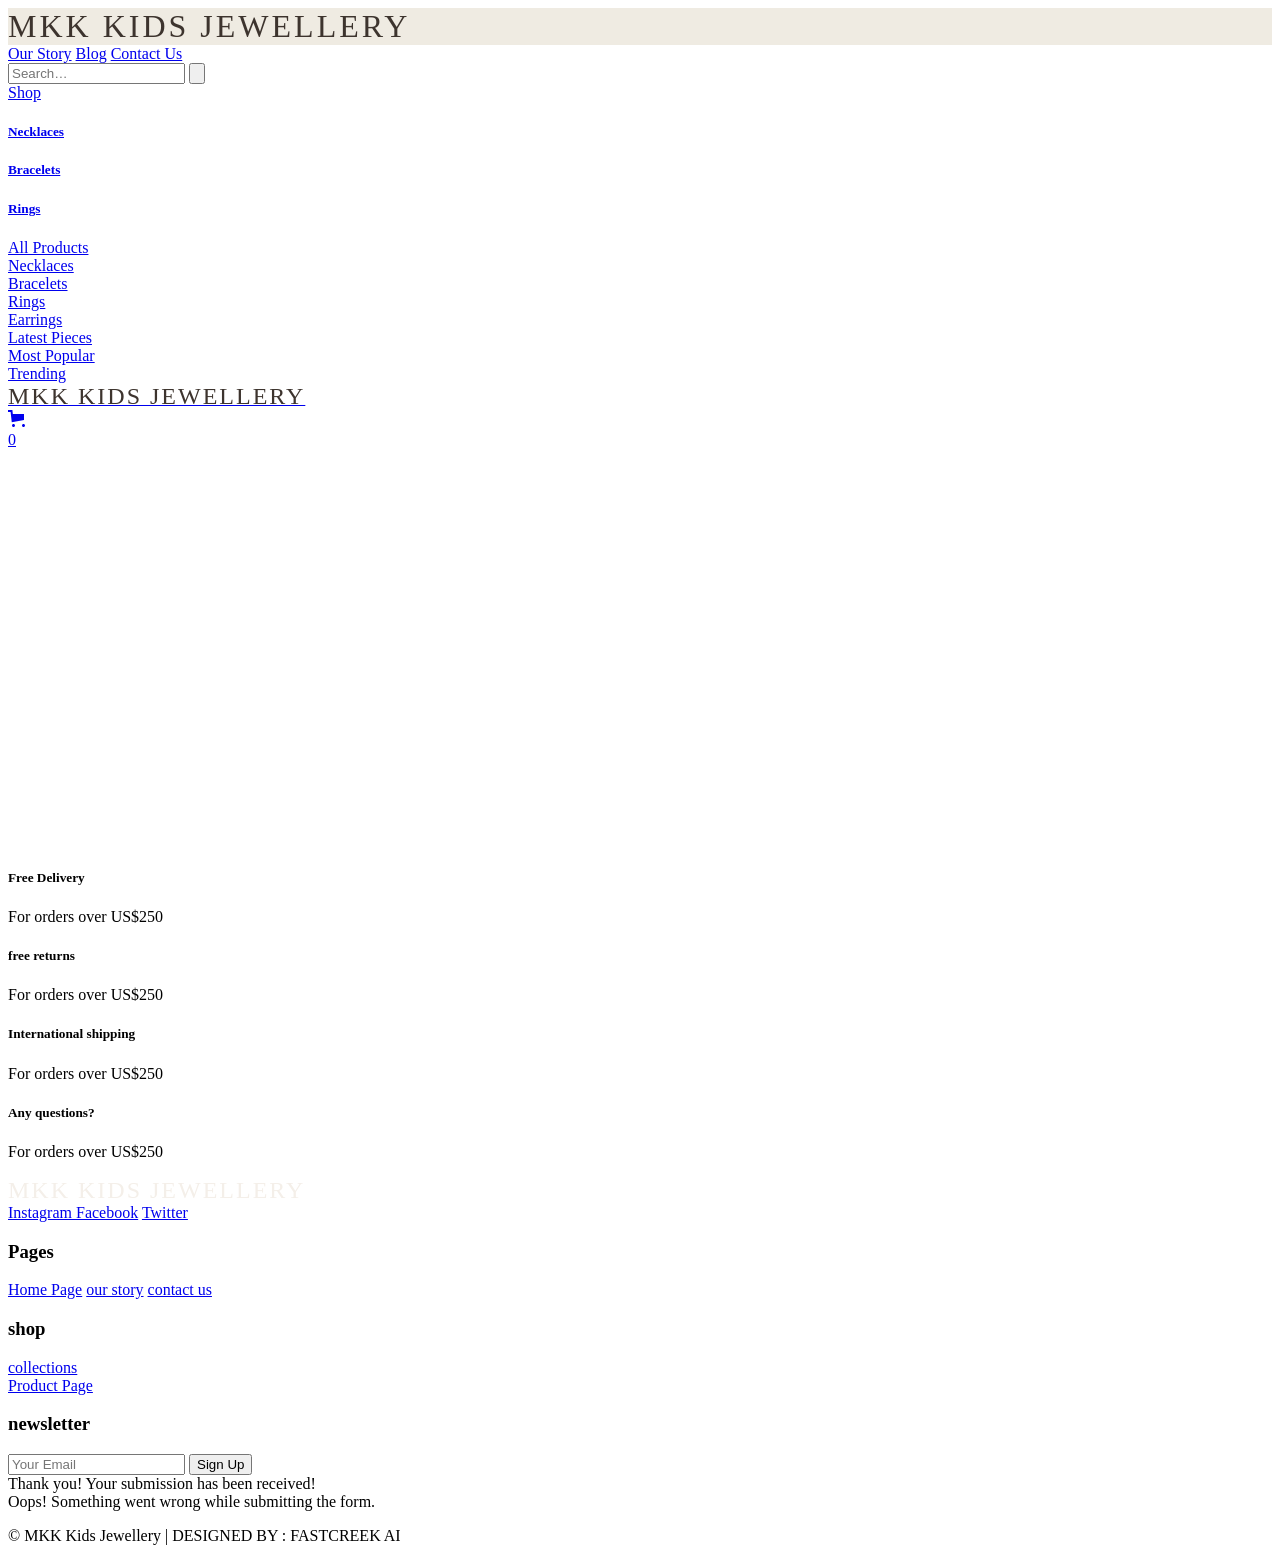
==== bracelets.html @ 1e35a046 "feat: update branding to MKK Kids Jewellery, replace logo images with text, and clean up footer layo" ====
<!DOCTYPE html>
<!-- This site was created in Webflow. https://webflow.com -->
<!-- Last Published: Mon Sep 11 2023 20:31:12 GMT+0000 (Coordinated Universal Time) -->
<html data-wf-domain="responsible-business.webflow.io" data-wf-page="5fff1ad5a5243cd9da9e3595" data-wf-site="5fff1ad5a5243c743f9e3557" data-wf-collection="5fff1ad5a5243c7eb89e355d" data-wf-item-slug="bracelets">
    <head>
        <meta charset="utf-8"/>
        <link href="https://assets.website-files.com" rel="preconnect" crossorigin="anonymous"/>
        <title>MKK kids Jewellery</title>
        <meta content="" name="description"/>
        <meta content="MKK Kids Jewellery - Webflow Ecommerce website template" property="og:title"/>
        <meta content="" property="og:description"/>
        <meta content="https://cdn.prod.website-files.com/5fff1ad5a5243c2a939e355b/5fff358ea4b6fd7cc6b964b5_Model-Shots-00005.jpg" property="og:image"/>
        <meta content="MKK Kids Jewellery - Webflow Ecommerce website template" name="twitter:title"/>
        <meta content="" name="twitter:description"/>
        <meta content="https://cdn.prod.website-files.com/5fff1ad5a5243c2a939e355b/5fff358ea4b6fd7cc6b964b5_Model-Shots-00005.jpg" name="twitter:image"/>
        <meta property="og:type" content="website"/>
        <meta content="summary_large_image" name="twitter:card"/>
        <meta content="width=device-width, initial-scale=1" name="viewport"/>
        <meta content="Webflow" name="generator"/>
        <link href="https://assets.website-files.com/5fff1ad5a5243c743f9e3557/css/responsible-business.webflow.3a9ce903b.css" rel="stylesheet" type="text/css"/>
        <link href="https://fonts.googleapis.com" rel="preconnect"/>
        <link href="https://fonts.gstatic.com" rel="preconnect" crossorigin="anonymous"/>
        <script src="https://ajax.googleapis.com/ajax/libs/webfont/1.6.26/webfont.js" type="text/javascript"></script>
        <script type="text/javascript">
            WebFont.load({
                google: {
                    families: ["Marcellus:regular"]
                }
            });
        </script>
        <script type="text/javascript">
            !function(o, c) {
                var n = c.documentElement
                  , t = " w-mod-";
                n.className += t + "js",
                ("ontouchstart"in o || o.DocumentTouch && c instanceof DocumentTouch) && (n.className += t + "touch")
            }(window, document);
        </script>
        <link href="https://cdn.prod.website-files.com/5fff1ad5a5243c743f9e3557/5fff1ad5a5243c04d29e363b_Favicon%2032.jpg" rel="shortcut icon" type="image/x-icon"/>
        <link href="https://cdn.prod.website-files.com/5fff1ad5a5243c743f9e3557/5fff1ad5a5243c2af39e363c_Favicon%20256.jpg" rel="apple-touch-icon"/>
        <style>
            body {
                -webkit-font-smoothing: antialiased;
                -moz-font-smoothing: antialiased;
                -o-font-smoothing: antialiased;
            }
            .w-webflow-badge {
                display: none !important;
            }
        </style>
        <script type="text/javascript">
            window.__WEBFLOW_CURRENCY_SETTINGS = {
                "currencyCode": "USD",
                "symbol": "$",
                "decimal": ".",
                "fractionDigits": 2,
                "group": ",",
                "template": "{{wf {\"path\":\"symbol\",\"type\":\"PlainText\"} }} {{wf {\"path\":\"amount\",\"type\":\"CommercePrice\"} }} {{wf {\"path\":\"currencyCode\",\"type\":\"PlainText\"} }}",
                "hideDecimalForWholeNumbers": false
            };
        </script>
    </head>
    <body class="colour-dark-linen">
        <div data-w-id="db4a420b-74a9-a825-40f1-33f45eb3d851" class="page-loading-wrapper">
            <div data-w-id="0b14e841-5bd1-1b2f-9678-50457971c62b" class="collection-list-wrapper-3 w-dyn-list">
                <div role="list" class="collection-list-2 w-dyn-items">
                    <div role="listitem" class="collection-item-5 w-dyn-item">
                        <div style="background-color:hsla(41.53846153846149, 28.89%, 91.18%, 1.00)" class="page-loading-colour-layer bg-linen">
                            <div data-w-id="51c4a89a-3e6a-2f39-a945-4e9963ce248c" class="logo-loading-wrapper">
                                <span class="logo-text-loader" style="font-family: 'Marcellus', serif; font-size: 32px; font-weight: 400; letter-spacing: 3px; text-transform: uppercase; color: #3d342e; white-space: nowrap;">MKK Kids Jewellery</span>
                            </div>
                        </div>
                    </div>
                </div>
            </div>
        </div>
        <div data-collapse="medium" data-animation="default" data-duration="400" data-easing="ease" data-easing2="ease" role="banner" class="navbar w-nav">
            <div class="container no-max">
                <nav role="navigation" class="nav-menu w-nav-menu">
                    <div class="nav-wrapper">
                        <a href="our-story.html" class="nav-link w-nav-link">Our Story</a>
                        <a href="/blog" class="nav-link w-nav-link">Blog</a>
                        <a href="contact-us.html" class="nav-link w-nav-link">Contact Us</a>
                    </div>
                    <div class="nav-wrapper">
                        <div data-w-id="4267ee9b-f0c9-b694-2e2a-62c22115abf9" class="search-wrapper">
                            <form action="/search" class="search w-form">
                                <input class="search-input w-input" maxlength="256" name="query" placeholder="Search…" type="search" id="search" required=""/>
                                <input type="submit" class="search-button w-button" value=""/>
                            </form>
                        </div>
                        <div data-hover="true" data-delay="300" class="dropdown w-dropdown">
                            <div class="dropdown-toggle w-dropdown-toggle">
                                <div class="w-dyn-list">
                                    <div role="list" class="w-dyn-items">
                                        <div role="listitem" class="w-dyn-item">
                                            <a href="/category/all-products" class="nav-link w-nav-link">Shop</a>
                                        </div>
                                    </div>
                                </div>
                            </div>
                            <nav class="dropdown-list w-dropdown-list">
                                <div class="megamenu-wrapper bg-linen">
                                    <div class="mega-menu-categories-wrapper">
                                        <div class="w-dyn-list">
                                            <div role="list" class="megamenu-collection-list w-dyn-items">
                                                <div role="listitem" class="megamenu-collection-item w-dyn-item">
                                                    <a data-w-id="cfed329c-7e02-85ce-7486-ee16419be882" href="necklaces.html" class="megamenu-category-wrapper w-inline-block">
                                                        <div style="background-image:url(&quot;https://cdn.prod.website-files.com/5fff1ad5a5243c2a939e355b/5fff6dddea60bf43122cc670_Model-Shots-00003.jpg&quot;)" class="megamenu-category-image"></div>
                                                        <div class="colour-layer bg-soil bg-transparent"></div>
                                                        <div class="megamenu-category-title-wrapper">
                                                            <div class="title-wrapper">
                                                                <div class="line-megamenu-wrapper">
                                                                    <div class="line-megamenu"></div>
                                                                </div>
                                                                <h5 class="title-colour-linen">Necklaces</h5>
                                                            </div>
                                                        </div>
                                                    </a>
                                                </div>
                                                <div role="listitem" class="megamenu-collection-item w-dyn-item">
                                                    <a data-w-id="cfed329c-7e02-85ce-7486-ee16419be882" href="bracelets.html" aria-current="page" class="megamenu-category-wrapper w-inline-block w--current">
                                                        <div style="background-image:url(&quot;https://cdn.prod.website-files.com/5fff1ad5a5243c2a939e355b/5fff358ea4b6fd7cc6b964b5_Model-Shots-00005.jpg&quot;)" class="megamenu-category-image"></div>
                                                        <div class="colour-layer bg-soil bg-transparent"></div>
                                                        <div class="megamenu-category-title-wrapper">
                                                            <div class="title-wrapper">
                                                                <div class="line-megamenu-wrapper">
                                                                    <div class="line-megamenu"></div>
                                                                </div>
                                                                <h5 class="title-colour-linen">Bracelets</h5>
                                                            </div>
                                                        </div>
                                                    </a>
                                                </div>
                                                <div role="listitem" class="megamenu-collection-item w-dyn-item">
                                                    <a data-w-id="cfed329c-7e02-85ce-7486-ee16419be882" href="/category/rings" class="megamenu-category-wrapper w-inline-block">
                                                        <div style="background-image:url(&quot;https://cdn.prod.website-files.com/5fff1ad5a5243c2a939e355b/5fff1ad5a5243c0da89e3680_Model%20Shots%2000007.jpg&quot;)" class="megamenu-category-image"></div>
                                                        <div class="colour-layer bg-soil bg-transparent"></div>
                                                        <div class="megamenu-category-title-wrapper">
                                                            <div class="title-wrapper">
                                                                <div class="line-megamenu-wrapper">
                                                                    <div class="line-megamenu"></div>
                                                                </div>
                                                                <h5 class="title-colour-linen">Rings</h5>
                                                            </div>
                                                        </div>
                                                    </a>
                                                </div>
                                            </div>
                                        </div>
                                    </div>
                                    <div class="megamenu-links-wrapper">
                                        <div class="megamenu-links-block-wrapper">
                                            <div class="w-dyn-list">
                                                <div role="list" class="w-dyn-items">
                                                    <div role="listitem" class="w-dyn-item">
                                                        <a href="/category/all-products" class="megamenu-link">All Products</a>
                                                    </div>
                                                </div>
                                            </div>
                                            <div class="w-dyn-list">
                                                <div role="list" class="w-dyn-items">
                                                    <div role="listitem" class="w-dyn-item">
                                                        <a href="necklaces.html" class="megamenu-link">Necklaces</a>
                                                    </div>
                                                    <div role="listitem" class="w-dyn-item">
                                                        <a href="bracelets.html" aria-current="page" class="megamenu-link w--current">Bracelets</a>
                                                    </div>
                                                    <div role="listitem" class="w-dyn-item">
                                                        <a href="/category/rings" class="megamenu-link">Rings</a>
                                                    </div>
                                                    <div role="listitem" class="w-dyn-item">
                                                        <a href="/category/earrings" class="megamenu-link">Earrings</a>
                                                    </div>
                                                </div>
                                            </div>
                                        </div>
                                        <div class="w-dyn-list">
                                            <div role="list" class="w-dyn-items">
                                                <div role="listitem" class="w-dyn-item">
                                                    <a href="/category/latest-pieces" class="megamenu-link">Latest Pieces</a>
                                                </div>
                                                <div role="listitem" class="w-dyn-item">
                                                    <a href="/category/most-popular" class="megamenu-link">Most Popular</a>
                                                </div>
                                                <div role="listitem" class="w-dyn-item">
                                                    <a href="/category/trending" class="megamenu-link">Trending</a>
                                                </div>
                                            </div>
                                        </div>
                                    </div>
                                </div>
                            </nav>
                        </div>
                    </div>
                </nav>
                <div class="brand-wrapper">
                    <a href="index.html" class="brand w-nav-brand">
                        <span class="logo-text" style="font-family: 'Marcellus', serif; font-size: 24px; font-weight: 400; letter-spacing: 2px; text-transform: uppercase; color: #3d342e; white-space: nowrap;">MKK Kids Jewellery</span>
                    </a>
                </div>
                <div id="w-node-cfed329c-7e02-85ce-7486-ee16419be8ab-419be86c" class="shop-wrapper">
                    <div data-node-type="commerce-cart-wrapper" data-open-product="" data-wf-cart-type="rightSidebar" data-wf-cart-query="query Dynamo3 {
  database {
    id
    commerceOrder {
      comment
      extraItems {
        name
        pluginId
        pluginName
        price {
          decimalValue
          string
          unit
          value
        }
      }
      id
      startedOn
      statusFlags {
        hasDownloads
        hasSubscription
        isFreeOrder
        requiresShipping
      }
      subtotal {
        decimalValue
        string
        unit
        value
      }
      total {
        decimalValue
        string
        unit
        value
      }
      updatedOn
      userItems {
        count
        id
        price {
          value
          unit
          decimalValue
          string
        }
        product {
          id
          cmsLocaleId
          draft
          archived
          f_name_: name
          f_sku_properties_3dr: skuProperties {
            id
            name
            enum {
              id
              name
              slug
            }
          }
        }
        rowTotal {
          decimalValue
          string
          unit
          value
        }
        sku {
          cmsLocaleId
          draft
          archived
          f_main_image_4dr: mainImage {
            url
            file {
              size
              origFileName
              createdOn
              updatedOn
              mimeType
              width
              height
              variants {
                origFileName
                quality
                height
                width
                s3Url
                error
                size
              }
            }
            alt
          }
          f_sku_values_3dr: skuValues {
            property {
              id
            }
            value {
              id
            }
          }
          id
        }
        subscriptionFrequency
        subscriptionInterval
        subscriptionTrial
      }
      userItemsCount
    }
  }
  site {
    commerce {
      id
      businessAddress {
        country
      }
      defaultCountry
      defaultCurrency
      quickCheckoutEnabled
    }
  }
}" data-wf-page-link-href-prefix="" class="w-commerce-commercecartwrapper">
                        <a href="#" data-node-type="commerce-cart-open-link" class="w-commerce-commercecartopenlink cart-button w-inline-block" role="button" aria-haspopup="dialog" aria-label="Open cart">
                            <svg class="w-commerce-commercecartopenlinkicon icon" width="17px" height="17px" viewBox="0 0 17 17">
                                <g stroke="none" stroke-width="1" fill="none" fill-rule="evenodd">
                                    <path d="M2.60592789,2 L0,2 L0,0 L4.39407211,0 L4.84288393,4 L16,4 L16,9.93844589 L3.76940945,12.3694378 L2.60592789,2 Z M15.5,17 C14.6715729,17 14,16.3284271 14,15.5 C14,14.6715729 14.6715729,14 15.5,14 C16.3284271,14 17,14.6715729 17,15.5 C17,16.3284271 16.3284271,17 15.5,17 Z M5.5,17 C4.67157288,17 4,16.3284271 4,15.5 C4,14.6715729 4.67157288,14 5.5,14 C6.32842712,14 7,14.6715729 7,15.5 C7,16.3284271 6.32842712,17 5.5,17 Z" fill="currentColor" fill-rule="nonzero"></path>
                                </g>
                            </svg>
                            <div data-wf-bindings="%5B%7B%22innerHTML%22%3A%7B%22type%22%3A%22Number%22%2C%22filter%22%3A%7B%22type%22%3A%22numberPrecision%22%2C%22params%22%3A%5B%220%22%2C%22numberPrecision%22%5D%7D%2C%22dataPath%22%3A%22database.commerceOrder.userItemsCount%22%7D%7D%5D" class="w-commerce-commercecartopenlinkcount cart-quantity">0</div>
                        </a>
                        <div data-node-type="commerce-cart-container-wrapper" style="display:none" class="w-commerce-commercecartcontainerwrapper w-commerce-commercecartcontainerwrapper--cartType-rightSidebar cart-wrapper">
                            <div data-node-type="commerce-cart-container" role="dialog" class="w-commerce-commercecartcontainer cart-container bg-light-linen">
                                <div class="w-commerce-commercecartheader">
                                    <h4 class="w-commerce-commercecartheading header-cart">Your Cart</h4>
                                    <a href="#" data-node-type="commerce-cart-close-link" class="w-commerce-commercecartcloselink w-inline-block" role="button" aria-label="Close cart">
                                        <svg width="16px" height="16px" viewBox="0 0 16 16">
                                            <g stroke="none" stroke-width="1" fill="none" fill-rule="evenodd">
                                                <g fill-rule="nonzero" fill="#333333">
                                                    <polygon points="6.23223305 8 0.616116524 13.6161165 2.38388348 15.3838835 8 9.76776695 13.6161165 15.3838835 15.3838835 13.6161165 9.76776695 8 15.3838835 2.38388348 13.6161165 0.616116524 8 6.23223305 2.38388348 0.616116524 0.616116524 2.38388348 6.23223305 8"></polygon>
                                                </g>
                                            </g>
                                        </svg>
                                    </a>
                                </div>
                                <div class="w-commerce-commercecartformwrapper">
                                    <form data-node-type="commerce-cart-form" style="display:none" class="w-commerce-commercecartform">
                                        <script type="text/x-wf-template" id="wf-template-cfed329c-7e02-85ce-7486-ee16419be8b9">
                                            %3Cdiv%20class%3D%22w-commerce-commercecartitem%20cart-item%22%3E%3Cimg%20data-wf-bindings%3D%22%255B%257B%2522src%2522%253A%257B%2522type%2522%253A%2522ImageRef%2522%252C%2522filter%2522%253A%257B%2522type%2522%253A%2522identity%2522%252C%2522params%2522%253A%255B%255D%257D%252C%2522dataPath%2522%253A%2522database.commerceOrder.userItems%255B%255D.sku.f_main_image_4dr%2522%257D%257D%255D%22%20src%3D%22%22%20alt%3D%22%22%20class%3D%22w-commerce-commercecartitemimage%20image-4%20w-dyn-bind-empty%22%2F%3E%3Cdiv%20class%3D%22w-commerce-commercecartiteminfo%22%3E%3Cdiv%20data-wf-bindings%3D%22%255B%257B%2522innerHTML%2522%253A%257B%2522type%2522%253A%2522PlainText%2522%252C%2522filter%2522%253A%257B%2522type%2522%253A%2522identity%2522%252C%2522params%2522%253A%255B%255D%257D%252C%2522dataPath%2522%253A%2522database.commerceOrder.userItems%255B%255D.product.f_name_%2522%257D%257D%255D%22%20class%3D%22w-commerce-commercecartproductname%20w-dyn-bind-empty%22%3E%3C%2Fdiv%3E%3Cdiv%20data-wf-bindings%3D%22%255B%257B%2522innerHTML%2522%253A%257B%2522type%2522%253A%2522CommercePrice%2522%252C%2522filter%2522%253A%257B%2522type%2522%253A%2522price%2522%252C%2522params%2522%253A%255B%255D%257D%252C%2522dataPath%2522%253A%2522database.commerceOrder.userItems%255B%255D.price%2522%257D%257D%255D%22%3E%24%C2%A00.00%C2%A0USD%3C%2Fdiv%3E%3Cscript%20type%3D%22text%2Fx-wf-template%22%20id%3D%22wf-template-cfed329c-7e02-85ce-7486-ee16419be8bf%22%3E%253Cli%253E%253Cspan%2520data-wf-bindings%253D%2522%25255B%25257B%252522innerHTML%252522%25253A%25257B%252522type%252522%25253A%252522PlainText%252522%25252C%252522filter%252522%25253A%25257B%252522type%252522%25253A%252522identity%252522%25252C%252522params%252522%25253A%25255B%25255D%25257D%25252C%252522dataPath%252522%25253A%252522database.commerceOrder.userItems%25255B%25255D.product.f_sku_properties_3dr%25255B%25255D.name%252522%25257D%25257D%25255D%2522%2520class%253D%2522w-dyn-bind-empty%2522%253E%253C%252Fspan%253E%253Cspan%253E%253A%2520%253C%252Fspan%253E%253Cspan%2520data-wf-bindings%253D%2522%25255B%25257B%252522innerHTML%252522%25253A%25257B%252522type%252522%25253A%252522CommercePropValues%252522%25252C%252522filter%252522%25253A%25257B%252522type%252522%25253A%252522identity%252522%25252C%252522params%252522%25253A%25255B%25255D%25257D%25252C%252522dataPath%252522%25253A%252522database.commerceOrder.userItems%25255B%25255D.product.f_sku_properties_3dr%25255B%25255D%252522%25257D%25257D%25255D%2522%2520class%253D%2522w-dyn-bind-empty%2522%253E%253C%252Fspan%253E%253C%252Fli%253E%3C%2Fscript%3E%3Cul%20data-wf-bindings%3D%22%255B%257B%2522optionSets%2522%253A%257B%2522type%2522%253A%2522CommercePropTable%2522%252C%2522filter%2522%253A%257B%2522type%2522%253A%2522identity%2522%252C%2522params%2522%253A%255B%255D%257D%252C%2522dataPath%2522%253A%2522database.commerceOrder.userItems%255B%255D.product.f_sku_properties_3dr%5B%5D%2522%257D%257D%252C%257B%2522optionValues%2522%253A%257B%2522type%2522%253A%2522CommercePropValues%2522%252C%2522filter%2522%253A%257B%2522type%2522%253A%2522identity%2522%252C%2522params%2522%253A%255B%255D%257D%252C%2522dataPath%2522%253A%2522database.commerceOrder.userItems%255B%255D.sku.f_sku_values_3dr%2522%257D%257D%255D%22%20class%3D%22w-commerce-commercecartoptionlist%22%20data-wf-collection%3D%22database.commerceOrder.userItems%255B%255D.product.f_sku_properties_3dr%22%20data-wf-template-id%3D%22wf-template-cfed329c-7e02-85ce-7486-ee16419be8bf%22%3E%3Cli%3E%3Cspan%20data-wf-bindings%3D%22%255B%257B%2522innerHTML%2522%253A%257B%2522type%2522%253A%2522PlainText%2522%252C%2522filter%2522%253A%257B%2522type%2522%253A%2522identity%2522%252C%2522params%2522%253A%255B%255D%257D%252C%2522dataPath%2522%253A%2522database.commerceOrder.userItems%255B%255D.product.f_sku_properties_3dr%255B%255D.name%2522%257D%257D%255D%22%20class%3D%22w-dyn-bind-empty%22%3E%3C%2Fspan%3E%3Cspan%3E%3A%20%3C%2Fspan%3E%3Cspan%20data-wf-bindings%3D%22%255B%257B%2522innerHTML%2522%253A%257B%2522type%2522%253A%2522CommercePropValues%2522%252C%2522filter%2522%253A%257B%2522type%2522%253A%2522identity%2522%252C%2522params%2522%253A%255B%255D%257D%252C%2522dataPath%2522%253A%2522database.commerceOrder.userItems%255B%255D.product.f_sku_properties_3dr%255B%255D%2522%257D%257D%255D%22%20class%3D%22w-dyn-bind-empty%22%3E%3C%2Fspan%253E%3C%2Fli%253E%3C%2Ful%3E%3Ca%20href%3D%22%23%22%20role%3D%22%22%20data-wf-bindings%3D%22%255B%257B%2522data-commerce-sku-id%2522%253A%257B%2522type%2522%253A%2522ItemRef%2522%252C%2522filter%2522%253A%257B%2522type%2522%253A%2522identity%2522%252C%2522params%2522%253A%255B%255D%257D%252C%2522dataPath%2522%253A%2522database.commerceOrder.userItems%255B%255D.sku.id%2522%257D%257D%255D%22%20class%3D%22w-inline-block%22%20data-wf-cart-action%3D%22remove-item%22%20data-commerce-sku-id%3D%22%22%20aria-label%3D%22Remove%20item%20from%20cart%22%3E%3Cdiv%3ERemove%3C%2Fdiv%3E%3C%2Fa%3E%3C%2Fdiv%3E%3Cinput%20data-wf-bindings%3D%22%255B%257B%2522value%2522%253A%257B%2522type%2522%253A%2522Number%2522%252C%2522filter%2522%253A%257B%2522type%2522%253A%2522numberPrecision%2522%252C%2522params%2522%253A%255B%25220%2522%252C%2522numberPrecision%2522%255D%257D%252C%2522dataPath%2522%253A%2522database.commerceOrder.userItems%255B%255D.count%2522%257D%257D%252C%257B%2522data-commerce-sku-id%2522%253A%257B%2522type%2522%253A%2522ItemRef%2522%252C%2522filter%2522%253A%257B%2522type%2522%253A%2522identity%2522%252C%2522params%2522%253A%255B%255D%257D%252C%2522dataPath%2522%253A%2522database.commerceOrder.userItems%255B%255D.sku.id%2522%257D%257D%255D%22%20class%3D%22w-commerce-commercecartquantity%22%20required%3D%22%22%20pattern%3D%22%5E%5B0-9%5D%2B%24%22%20inputMode%3D%22numeric%22%20type%3D%22number%22%20name%3D%22quantity%22%20autoComplete%3D%22off%22%20data-wf-cart-action%3D%22update-item-quantity%22%20data-commerce-sku-id%3D%22%22%20value%3D%221%22%2F%3E%3C%2Fdiv%3E
                                        </script>
                                        <div class="w-commerce-commercecartlist" data-wf-collection="database.commerceOrder.userItems" data-wf-template-id="wf-template-cfed329c-7e02-85ce-7486-ee16419be8b9">
                                            <div class="w-commerce-commercecartitem cart-item">
                                                <img data-wf-bindings="%5B%7B%22src%22%3A%7B%22type%22%3A%22ImageRef%22%2C%22filter%22%3A%7B%22type%22%3A%22identity%22%2C%22params%22%3A%5B%5D%7D%2C%22dataPath%22%3A%22database.commerceOrder.userItems%5B%5D.sku.f_main_image_4dr%22%7D%7D%5D" src="" alt="" class="w-commerce-commercecartitemimage image-4 w-dyn-bind-empty"/>
                                                <div class="w-commerce-commercecartiteminfo">
                                                    <div data-wf-bindings="%5B%7B%22innerHTML%22%3A%7B%22type%22%3A%22PlainText%22%2C%22filter%22%3A%7B%22type%22%3A%22identity%22%2C%22params%22%3A%5B%5D%7D%2C%22dataPath%22%3A%22database.commerceOrder.userItems%5B%5D.product.f_name_%22%7D%7D%5D" class="w-commerce-commercecartproductname w-dyn-bind-empty"></div>
                                                    <div data-wf-bindings="%5B%7B%22innerHTML%22%3A%7B%22type%22%3A%22CommercePrice%22%2C%22filter%22%3A%7B%22type%22%3A%22price%22%2C%22params%22%3A%5B%5D%7D%2C%22dataPath%22%3A%22database.commerceOrder.userItems%5B%5D.price%22%7D%7D%5D">$ 0.00 USD</div>
                                                    <script type="text/x-wf-template" id="wf-template-cfed329c-7e02-85ce-7486-ee16419be8bf">
                                                        %3Cli%3E%3Cspan%20data-wf-bindings%3D%22%255B%257B%2522innerHTML%2522%253A%257B%2522type%2522%253A%2522PlainText%2522%252C%2522filter%2522%253A%257B%2522type%2522%253A%2522identity%2522%252C%2522params%2522%253A%255B%255D%257D%252C%2522dataPath%2522%253A%2522database.commerceOrder.userItems%255B%255D.product.f_sku_properties_3dr%255B%255D.name%2522%257D%257D%255D%22%20class%3D%22w-dyn-bind-empty%22%3E%3C%2Fspan%3E%3Cspan%3E%3A%20%3C%2Fspan%3E%3Cspan%20data-wf-bindings%3D%22%255B%257B%2522innerHTML%2522%253A%257B%2522type%2522%253A%2522CommercePropValues%2522%252C%2522filter%2522%253A%257B%2522type%2522%253A%2522identity%2522%252C%2522params%2522%253A%255B%255D%257D%252C%2522dataPath%2522%253A%2522database.commerceOrder.userItems%255B%255D.product.f_sku_properties_3dr%255B%255D%2522%257D%257D%255D%22%20class%3D%22w-dyn-bind-empty%22%3E%3C%2Fspan%3E%3C%2Fli%3E
                                                    </script>
                                                    <ul data-wf-bindings="%5B%7B%22optionSets%22%3A%7B%22type%22%3A%22CommercePropTable%22%2C%22filter%22%3A%7B%22type%22%3A%22identity%22%2C%22params%22%3A%5B%5D%7D%2C%22dataPath%22%3A%22database.commerceOrder.userItems%5B%5D.product.f_sku_properties_3dr[]%22%7D%7D%2C%7B%22optionValues%22%3A%7B%22type%22%3A%22CommercePropValues%22%2C%22filter%22%3A%7B%22type%22%3A%22identity%22%2C%22params%22%3A%5B%5D%7D%2C%22dataPath%22%3A%22database.commerceOrder.userItems%5B%5D.sku.f_sku_values_3dr%22%7D%7D%5D" class="w-commerce-commercecartoptionlist" data-wf-collection="database.commerceOrder.userItems%5B%5D.product.f_sku_properties_3dr" data-wf-template-id="wf-template-cfed329c-7e02-85ce-7486-ee16419be8bf">
                                                        <li>
                                                            <span data-wf-bindings="%5B%7B%22innerHTML%22%3A%7B%22type%22%3A%22PlainText%22%2C%22filter%22%3A%7B%22type%22%3A%22identity%22%2C%22params%22%3A%5B%5D%7D%2C%22dataPath%22%3A%22database.commerceOrder.userItems%5B%5D.product.f_sku_properties_3dr%5B%5D.name%22%7D%7D%5D" class="w-dyn-bind-empty"></span>
                                                            <span>: </span>
                                                            <span data-wf-bindings="%5B%7B%22innerHTML%22%3A%7B%22type%22%3A%22CommercePropValues%22%2C%22filter%22%3A%7B%22type%22%3A%22identity%22%2C%22params%22%3A%5B%5D%7D%2C%22dataPath%22%3A%22database.commerceOrder.userItems%5B%5D.product.f_sku_properties_3dr%5B%5D%22%7D%7D%5D" class="w-dyn-bind-empty"></span>
                                                        </li>
                                                    </ul>
                                                    <a href="#" role="" data-wf-bindings="%5B%7B%22data-commerce-sku-id%22%3A%7B%22type%22%3A%22ItemRef%22%2C%22filter%22%3A%7B%22type%22%3A%22identity%22%2C%22params%22%3A%5B%5D%7D%2C%22dataPath%22%3A%22database.commerceOrder.userItems%5B%5D.sku.id%22%7D%7D%5D" class="w-inline-block" data-wf-cart-action="remove-item" data-commerce-sku-id="" aria-label="Remove item from cart">
                                                        <div>Remove</div>
                                                    </a>
                                                </div>
                                                <input data-wf-bindings="%5B%7B%22value%22%3A%7B%22type%22%3A%22Number%22%2C%22filter%22%3A%7B%22type%22%3A%22numberPrecision%22%2C%22params%22%3A%5B%220%22%2C%22numberPrecision%22%5D%7D%2C%22dataPath%22%3A%22database.commerceOrder.userItems%5B%5D.count%22%7D%7D%2C%7B%22data-commerce-sku-id%22%3A%7B%22type%22%3A%22ItemRef%22%2C%22filter%22%3A%7B%22type%22%3A%22identity%22%2C%22params%22%3A%5B%5D%7D%2C%22dataPath%22%3A%22database.commerceOrder.userItems%5B%5D.sku.id%22%7D%7D%5D" class="w-commerce-commercecartquantity" required="" pattern="^[0-9]+$" inputMode="numeric" type="number" name="quantity" autoComplete="off" data-wf-cart-action="update-item-quantity" data-commerce-sku-id="" value="1"/>
                                            </div>
                                        </div>
                                        <div class="w-commerce-commercecartfooter">
                                            <div aria-live="" aria-atomic="false" class="w-commerce-commercecartlineitem">
                                                <div>Subtotal</div>
                                                <div data-wf-bindings="%5B%7B%22innerHTML%22%3A%7B%22type%22%3A%22CommercePrice%22%2C%22filter%22%3A%7B%22type%22%3A%22price%22%2C%22params%22%3A%5B%5D%7D%2C%22dataPath%22%3A%22database.commerceOrder.subtotal%22%7D%7D%5D" class="w-commerce-commercecartordervalue"></div>
                                            </div>
                                            <div>
                                                <div data-node-type="commerce-cart-quick-checkout-actions" style="display:none">
                                                    <a role="button" tabindex="0" aria-haspopup="dialog" aria-label="Apple Pay" data-node-type="commerce-cart-apple-pay-button" style="background-image:-webkit-named-image(apple-pay-logo-white);background-size:100% 50%;background-position:50% 50%;background-repeat:no-repeat" class="w-commerce-commercecartapplepaybutton" tabindex="0">
                                                        <div></div>
                                                    </a>
                                                    <a role="button" tabindex="0" aria-haspopup="dialog" data-node-type="commerce-cart-quick-checkout-button" style="display:none" class="w-commerce-commercecartquickcheckoutbutton">
                                                        <svg class="w-commerce-commercequickcheckoutgoogleicon" xmlns="http://www.w3.org/2000/svg" xmlns:xlink="http://www.w3.org/1999/xlink" width="16" height="16" viewBox="0 0 16 16">
                                                            <defs>
                                                                <polygon id="google-mark-a" points="0 .329 3.494 .329 3.494 7.649 0 7.649"></polygon>
                                                                <polygon id="google-mark-c" points=".894 0 13.169 0 13.169 6.443 .894 6.443"></polygon>
                                                            </defs>
                                                            <g fill="none" fill-rule="evenodd">
                                                                <path fill="#4285F4" d="M10.5967,12.0469 L10.5967,14.0649 L13.1167,14.0649 C14.6047,12.6759 15.4577,10.6209 15.4577,8.1779 C15.4577,7.6339 15.4137,7.0889 15.3257,6.5559 L7.8887,6.5559 L7.8887,9.6329 L12.1507,9.6329 C11.9767,10.6119 11.4147,11.4899 10.5967,12.0469"></path>
                                                                <path fill="#34A853" d="M7.8887,16 C10.0137,16 11.8107,15.289 13.1147,14.067 C13.1147,14.066 13.1157,14.065 13.1167,14.064 L10.5967,12.047 C10.5877,12.053 10.5807,12.061 10.5727,12.067 C9.8607,12.556 8.9507,12.833 7.8887,12.833 C5.8577,12.833 4.1387,11.457 3.4937,9.605 L0.8747,9.605 L0.8747,11.648 C2.2197,14.319 4.9287,16 7.8887,16"></path>
                                                                <g transform="translate(0 4)">
                                                                    <mask id="google-mark-b" fill="#fff">
                                                                        <use xlink:href="#google-mark-a"></use>
                                                                    </mask>
                                                                    <path fill="#FBBC04" d="M3.4639,5.5337 C3.1369,4.5477 3.1359,3.4727 3.4609,2.4757 L3.4639,2.4777 C3.4679,2.4657 3.4749,2.4547 3.4789,2.4427 L3.4939,0.3287 L0.8939,0.3287 C0.8799,0.3577 0.8599,0.3827 0.8459,0.4117 C-0.2821,2.6667 -0.2821,5.3337 0.8459,7.5887 L0.8459,7.5997 C0.8549,7.6167 0.8659,7.6317 0.8749,7.6487 L3.4939,5.6057 C3.4849,5.5807 3.4729,5.5587 3.4639,5.5337" mask="url(#google-mark-b)"></path>
                                                                </g>
                                                                <mask id="google-mark-d" fill="#fff">
                                                                    <use xlink:href="#google-mark-c"></use>
                                                                </mask>
                                                                <path fill="#EA4335" d="M0.894,4.3291 L3.478,6.4431 C4.113,4.5611 5.843,3.1671 7.889,3.1671 C9.018,3.1451 10.102,3.5781 10.912,4.3671 L13.169,2.0781 C11.733,0.7231 9.85,-0.0219 7.889,0.0001 C4.941,0.0001 2.245,1.6791 0.894,4.3291" mask="url(#google-mark-d)"></path>
                                                            </g>
                                                        </svg>
                                                        <svg class="w-commerce-commercequickcheckoutmicrosofticon" xmlns="http://www.w3.org/2000/svg" width="16" height="16" viewBox="0 0 16 16">
                                                            <g fill="none" fill-rule="evenodd">
                                                                <polygon fill="#F05022" points="7 7 1 7 1 1 7 1"></polygon>
                                                                <polygon fill="#7DB902" points="15 7 9 7 9 1 15 1"></polygon>
                                                                <polygon fill="#00A4EE" points="7 15 1 15 1 9 7 9"></polygon>
                                                                <polygon fill="#FFB700" points="15 15 9 15 9 9 15 9"></polygon>
                                                            </g>
                                                        </svg>
                                                        <div>Pay with browser.</div>
                                                    </a>
                                                </div>
                                                <a href="/checkout" value="Continue to Checkout" data-node-type="cart-checkout-button" class="w-commerce-commercecartcheckoutbutton button-gold" data-loading-text="Hang Tight...">Continue to Checkout</a>
                                            </div>
                                        </div>
                                    </form>
                                    <div class="w-commerce-commercecartemptystate">
                                        <div class="empty-cart-content-wrapper">
                                            <div>No items found.</div>
                                            <div class="top-margin">
                                                You can start with our <a href="index.html" class="link-gold">Home Page</a>
                                            </div>
                                        </div>
                                    </div>
                                    <div aria-live="" style="display:none" data-node-type="commerce-cart-error" class="w-commerce-commercecarterrorstate">
                                        <div class="w-cart-error-msg" data-w-cart-quantity-error="Product is not available in this quantity." data-w-cart-general-error="Something went wrong when adding this item to the cart." data-w-cart-checkout-error="Checkout is disabled on this site." data-w-cart-cart_order_min-error="The order minimum was not met. Add more items to your cart to continue." data-w-cart-subscription_error-error="Before you purchase, please use your email invite to verify your address so we can send order updates.">Product is not available in this quantity.</div>
                                    </div>
                                </div>
                            </div>
                        </div>
                    </div>
                    <div data-w-id="cfed329c-7e02-85ce-7486-ee16419be8dd" class="menu-button w-nav-button">
                        <div class="menu-icon-wrapper">
                            <div class="line-horizontal _01"></div>
                            <div class="line-horizontal _02"></div>
                            <div class="line-horizontal _03"></div>
                        </div>
                    </div>
                </div>
            </div>
            <div class="line-horizontal"></div>
        </div>
        <div class="section top-margin _40-vh">
            <div data-w-id="6cc749e7-197b-eb78-a970-42034a129392" style="opacity:0" class="category-preview">
                <div class="colour-layer soil invisible"></div>
                <h2>Bracelets</h2>
            </div>
        </div>
        <div class="section section-padding">
            <div class="w-layout-grid categories">
                <div class="categories-menu-wrapper">
                    <div data-w-id="1dbb946a-f96c-fc28-207e-df146a8cd580" style="opacity:0" class="categories-menu">
                        <div class="div-block-2">
                            <div class="w-dyn-list">
                                <div role="list" class="w-dyn-items">
                                    <div role="listitem" class="w-dyn-item">
                                        <a href="/category/all-products" class="link-categories">All Products</a>
                                    </div>
                                </div>
                            </div>
                            <div class="w-dyn-list">
                                <div role="list" class="w-dyn-items">
                                    <div role="listitem" class="w-dyn-item">
                                        <a href="necklaces.html" class="link-categories">Necklaces</a>
                                    </div>
                                    <div role="listitem" class="w-dyn-item">
                                        <a href="bracelets.html" aria-current="page" class="link-categories w--current">Bracelets</a>
                                    </div>
                                    <div role="listitem" class="w-dyn-item">
                                        <a href="/category/rings" class="link-categories">Rings</a>
                                    </div>
                                    <div role="listitem" class="w-dyn-item">
                                        <a href="/category/earrings" class="link-categories">Earrings</a>
                                    </div>
                                </div>
                            </div>
                        </div>
                        <div class="line horizontal invisible-mobile"></div>
                        <div class="w-dyn-list">
                            <div role="list" class="w-dyn-items">
                                <div role="listitem" class="w-dyn-item">
                                    <a href="/category/latest-pieces" class="link-categories">Latest Pieces</a>
                                </div>
                                <div role="listitem" class="w-dyn-item">
                                    <a href="/category/most-popular" class="link-categories">Most Popular</a>
                                </div>
                                <div role="listitem" class="w-dyn-item">
                                    <a href="/category/trending" class="link-categories">Trending</a>
                                </div>
                            </div>
                        </div>
                    </div>
                </div>
                <div class="categories-products-wrapper">
                    <div class="w-dyn-list">
                        <div role="list" class="w-dyn-items w-row">
                            <div role="listitem" class="collection-item w-dyn-item w-col w-col-6">
                                <div data-w-id="4e02b677-6224-6aa0-041d-a8b247d2e481" style="opacity:0" class="category-product-wrapper">
                                    <div class="preview-product-image-wrapper">
                                        <div class="colour-layer"></div>
                                        <div data-wf-sku-bindings="%5B%7B%22from%22%3A%22f_main_image_4dr.url%22%2C%22to%22%3A%22style.background-image%22%7D%5D" style="background-image:url(&quot;https://cdn.prod.website-files.com/5fff1ad5a5243c2a939e355b/5fff30de2b2f21833727dbe3_Bracelets-00003.jpg&quot;)" class="preview-product-image"></div>
                                        <a style="background-image:url(&quot;https://cdn.prod.website-files.com/5fff1ad5a5243c2a939e355b/5fff3121ee4a97d6d14c04fd_Bracelets-00002.jpg&quot;);opacity:0" href="/product/thin-golden-bracelet" class="preview-product-image-hover w-inline-block"></a>
                                    </div>
                                    <div class="preview-product-info">
                                        <a href="/product/thin-golden-bracelet" class="product-name">Thin Golden Bracelet </a>
                                        <p data-wf-sku-bindings="%5B%7B%22from%22%3A%22f_price_%22%2C%22to%22%3A%22innerHTML%22%7D%5D" class="price lighter">$ 16.05 USD</p>
                                    </div>
                                </div>
                            </div>
                            <div role="listitem" class="collection-item w-dyn-item w-col w-col-6">
                                <div data-w-id="4e02b677-6224-6aa0-041d-a8b247d2e481" style="opacity:0" class="category-product-wrapper">
                                    <div class="preview-product-image-wrapper">
                                        <div class="colour-layer"></div>
                                        <div data-wf-sku-bindings="%5B%7B%22from%22%3A%22f_main_image_4dr.url%22%2C%22to%22%3A%22style.background-image%22%7D%5D" style="background-image:url(&quot;https://cdn.prod.website-files.com/5fff1ad5a5243c2a939e355b/5fff30eb9b136cee65436476_Bracelets-00001.jpg&quot;)" class="preview-product-image"></div>
                                        <a style="background-image:url(&quot;https://cdn.prod.website-files.com/5fff1ad5a5243c2a939e355b/5fff3121ee4a97d6d14c04fd_Bracelets-00002.jpg&quot;);opacity:0" href="/product/narrow-line-bracelet" class="preview-product-image-hover w-inline-block"></a>
                                    </div>
                                    <div class="preview-product-info">
                                        <a href="/product/narrow-line-bracelet" class="product-name">Narrow Line Bracelet</a>
                                        <p data-wf-sku-bindings="%5B%7B%22from%22%3A%22f_price_%22%2C%22to%22%3A%22innerHTML%22%7D%5D" class="price lighter">$ 16.05 USD</p>
                                    </div>
                                </div>
                            </div>
                            <div role="listitem" class="collection-item w-dyn-item w-col w-col-6">
                                <div data-w-id="4e02b677-6224-6aa0-041d-a8b247d2e481" style="opacity:0" class="category-product-wrapper">
                                    <div class="preview-product-image-wrapper">
                                        <div class="colour-layer"></div>
                                        <div data-wf-sku-bindings="%5B%7B%22from%22%3A%22f_main_image_4dr.url%22%2C%22to%22%3A%22style.background-image%22%7D%5D" style="background-image:url(&quot;https://cdn.prod.website-files.com/5fff1ad5a5243c2a939e355b/5fff3121ee4a97d6d14c04fd_Bracelets-00002.jpg&quot;)" class="preview-product-image"></div>
                                        <a style="background-image:url(&quot;https://cdn.prod.website-files.com/5fff1ad5a5243c2a939e355b/5fff3121ee4a97d6d14c04fd_Bracelets-00002.jpg&quot;);opacity:0" href="/product/ergonomic-wooden-salad" class="preview-product-image-hover w-inline-block"></a>
                                    </div>
                                    <div class="preview-product-info">
                                        <a href="/product/ergonomic-wooden-salad" class="product-name">Double Line Bracelet</a>
                                        <p data-wf-sku-bindings="%5B%7B%22from%22%3A%22f_price_%22%2C%22to%22%3A%22innerHTML%22%7D%5D" class="price lighter">$ 16.05 USD</p>
                                    </div>
                                </div>
                            </div>
                        </div>
                        <div role="navigation" aria-label="List" class="w-pagination-wrapper"></div>
                    </div>
                </div>
            </div>
        </div>
        <div class="section bg-linen">
            <div class="container">
                <div data-w-id="c57d527f-8d41-0648-8f5d-cbb36d639c1a" class="four-column-info">
                    <div class="four-column-info-wrapper">
                        <h5>Free Delivery</h5>
                        <p class="paragraph-smallest paragraph-lighter paragraph-no-margin">For orders over US$250</p>
                    </div>
                    <div class="four-column-info-wrapper">
                        <h5>free returns</h5>
                        <p class="paragraph-smallest paragraph-lighter paragraph-no-margin">For orders over US$250</p>
                    </div>
                    <div class="four-column-info-wrapper">
                        <h5>International shipping</h5>
                        <p class="paragraph-smallest paragraph-lighter paragraph-no-margin">For orders over US$250</p>
                    </div>
                    <div class="four-column-info-wrapper right">
                        <h5>Any questions?</h5>
                        <p class="paragraph-smallest paragraph-lighter paragraph-no-margin">For orders over US$250</p>
                    </div>
                </div>
            </div>
        </div>
        <div class="instagram">
            <a href="https://www.instagram.com/" class="instagram-wrapper w-inline-block">
                <div class="instagram-image-wrapper">
                    <div class="instagram-image _01"></div>
                </div>
                <div class="instagram-image-wrapper">
                    <div class="instagram-image _02"></div>
                </div>
                <div class="instagram-image-wrapper">
                    <div class="instagram-image _03"></div>
                </div>
                <div class="instagram-image-wrapper">
                    <div class="instagram-image _04"></div>
                </div>
            </a>
        </div>
        <div data-w-id="5d1b2b7f-7f64-2d5d-be60-842a60291033" class="footer colour-soil">
            <div class="logo-social-media-wrapper">
                <span class="logo-text-footer" style="font-family: 'Marcellus', serif; font-size: 24px; font-weight: 400; letter-spacing: 2px; text-transform: uppercase; color: #f4efe9; white-space: nowrap;">MKK Kids Jewellery</span>
                <div class="social-media-icons-wrapper">
                    <div class="social-media-links-footer">
                        <a href="#" class="social-media-link-footer">Instagram </a>
                        <a href="#" class="social-media-link-footer link-footer-lewft-margin">Facebook</a>
                        <a href="#" class="social-media-link-footer link-footer-lewft-margin">Twitter</a>
                    </div>
                </div>
            </div>
            <div class="w-layout-grid footer-grid">
                <div class="footer-column">
                    <h3 class="header-footer">Pages</h3>
                    <div class="divider"></div>
                    <a href="#" class="linkfooter" style="pointer-events: none; cursor: default;">Home Page</a>
                    <a href="our-story.html" class="linkfooter">our story</a>
                    <a href="contact-us.html" class="linkfooter">contact us</a>
                </div>
                <div class="footer-column">
                    <h3 class="header-footer">shop</h3>
                    <div class="divider"></div>
                    <div class="w-dyn-list">
                        <div role="list" class="w-dyn-items">
                            <div role="listitem" class="w-dyn-item">
                                <a href="/category/all-products" class="linkfooter">collections</a>
                            </div>
                        </div>
                    </div>
                    <div class="w-dyn-list">
                        <div role="list" class="w-dyn-items">
                            <div role="listitem" class="w-dyn-item">
                                <a href="/product/minimal-stacked-rings" class="linkfooter">Product Page</a>
                            </div>
                        </div>
                    </div>
                </div>

                <div class="footer-column">
                    <h3 class="header-footer">newsletter</h3>
                    <div class="divider"></div>
                    <div class="w-form">
                        <form data-name="Sign Up Form" name="wf-form-Sign-Up-Form" id="email-form" method="get" data-wf-page-id="5fff1ad5a5243cd9da9e3595" data-wf-element-id="5d1b2b7f-7f64-2d5d-be60-842a60291068">
                            <input class="field-sign-up w-input" maxlength="256" name="Your-Email" data-name="Your Email" placeholder="Your Email" type="email" id="field" required=""/>
                            <input type="submit" data-wait="Please wait..." class="sign-up-button w-button" value="Sign Up"/>
                        </form>
                        <div class="success-message w-form-done">
                            <div class="form-notification">Thank you! Your submission has been received!</div>
                        </div>
                        <div class="form-error w-form-fail">
                            <div class="form-notification">Oops! Something went wrong while submitting the form.</div>
                        </div>
                    </div>
                </div>
            </div>
            <div class="copyright-wrapper">
                <p class="copyright">© MKK Kids Jewellery | DESIGNED BY : FASTCREEK AI</p>
            </div>
        </div>
        <script src="https://d3e54v103j8qbb.cloudfront.net/js/jquery-3.5.1.min.dc5e7f18c8.js?site=5fff1ad5a5243c743f9e3557" type="text/javascript" integrity="sha256-9/aliU8dGd2tb6OSsuzixeV4y/faTqgFtohetphbbj0=" crossorigin="anonymous"></script>
        <script src="https://assets.website-files.com/5fff1ad5a5243c743f9e3557/js/webflow.a2b2b8344.js" type="text/javascript"></script>
    </body>
</html>
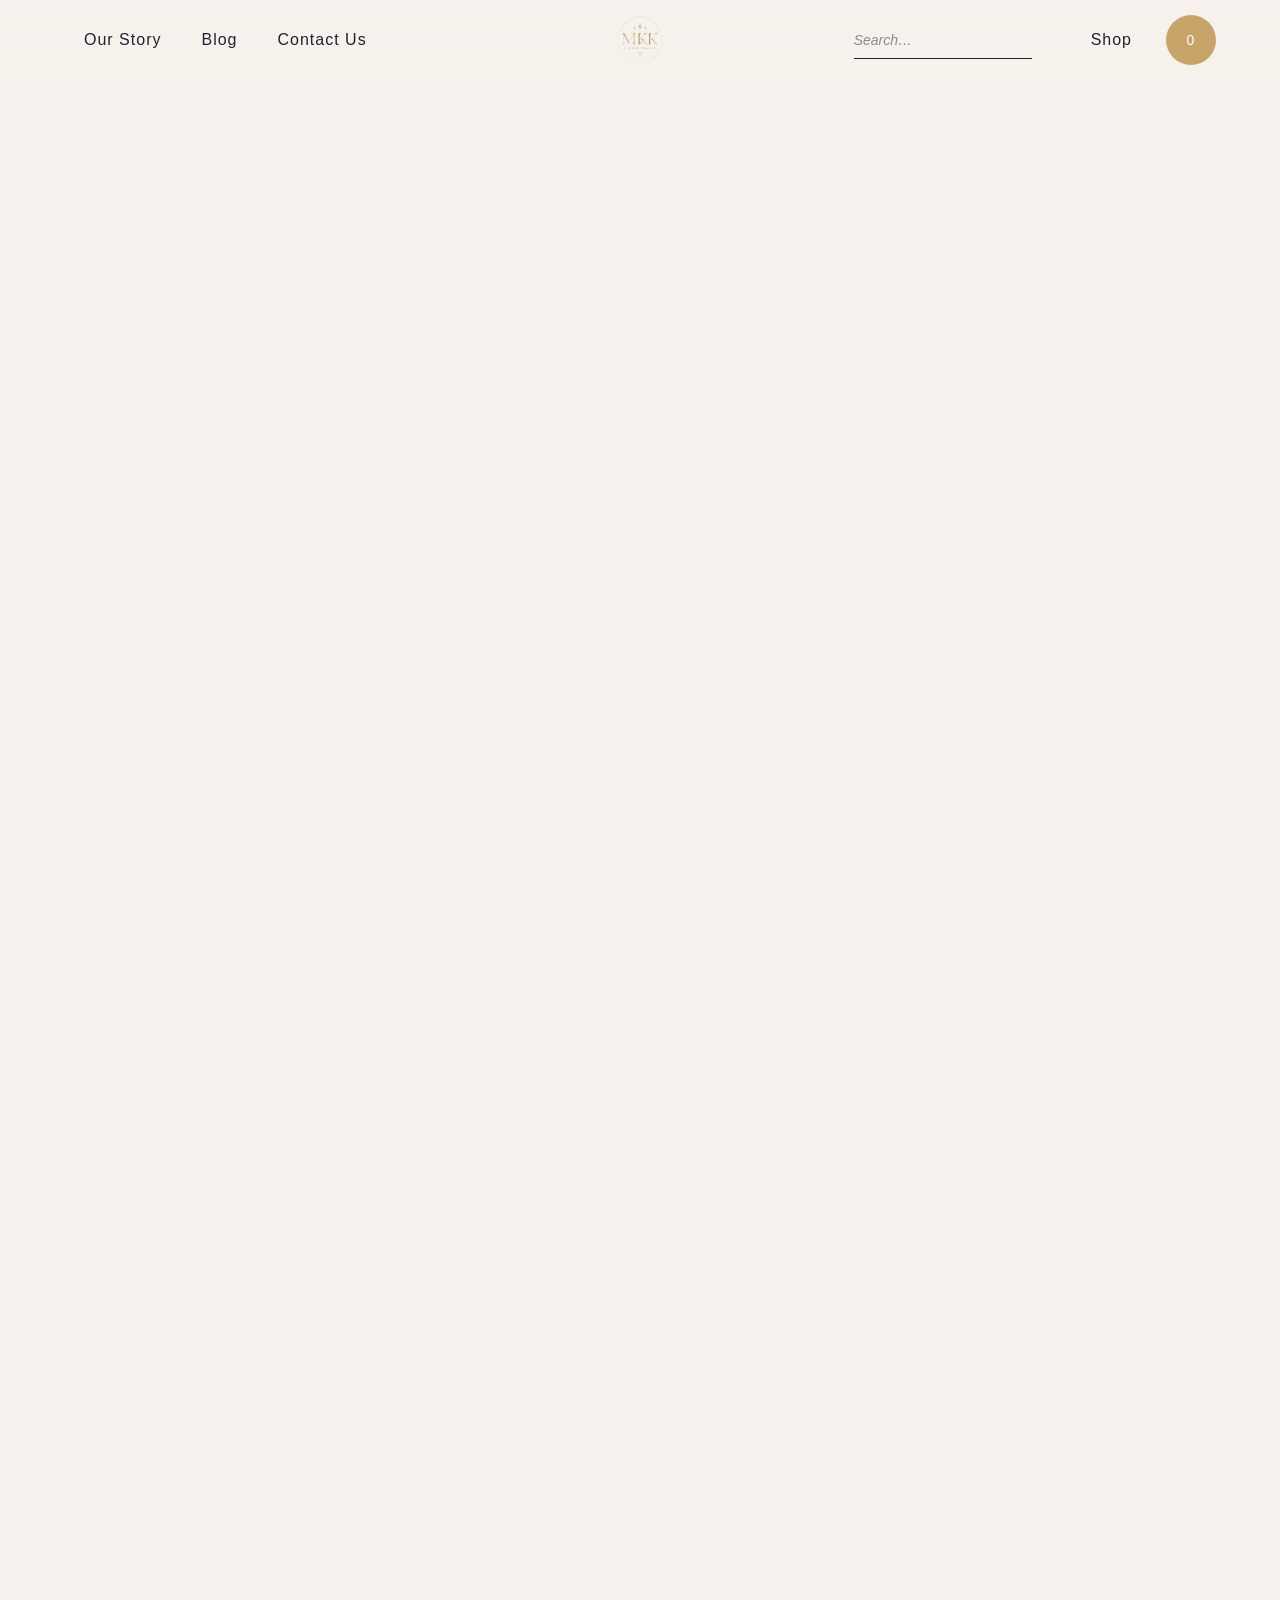
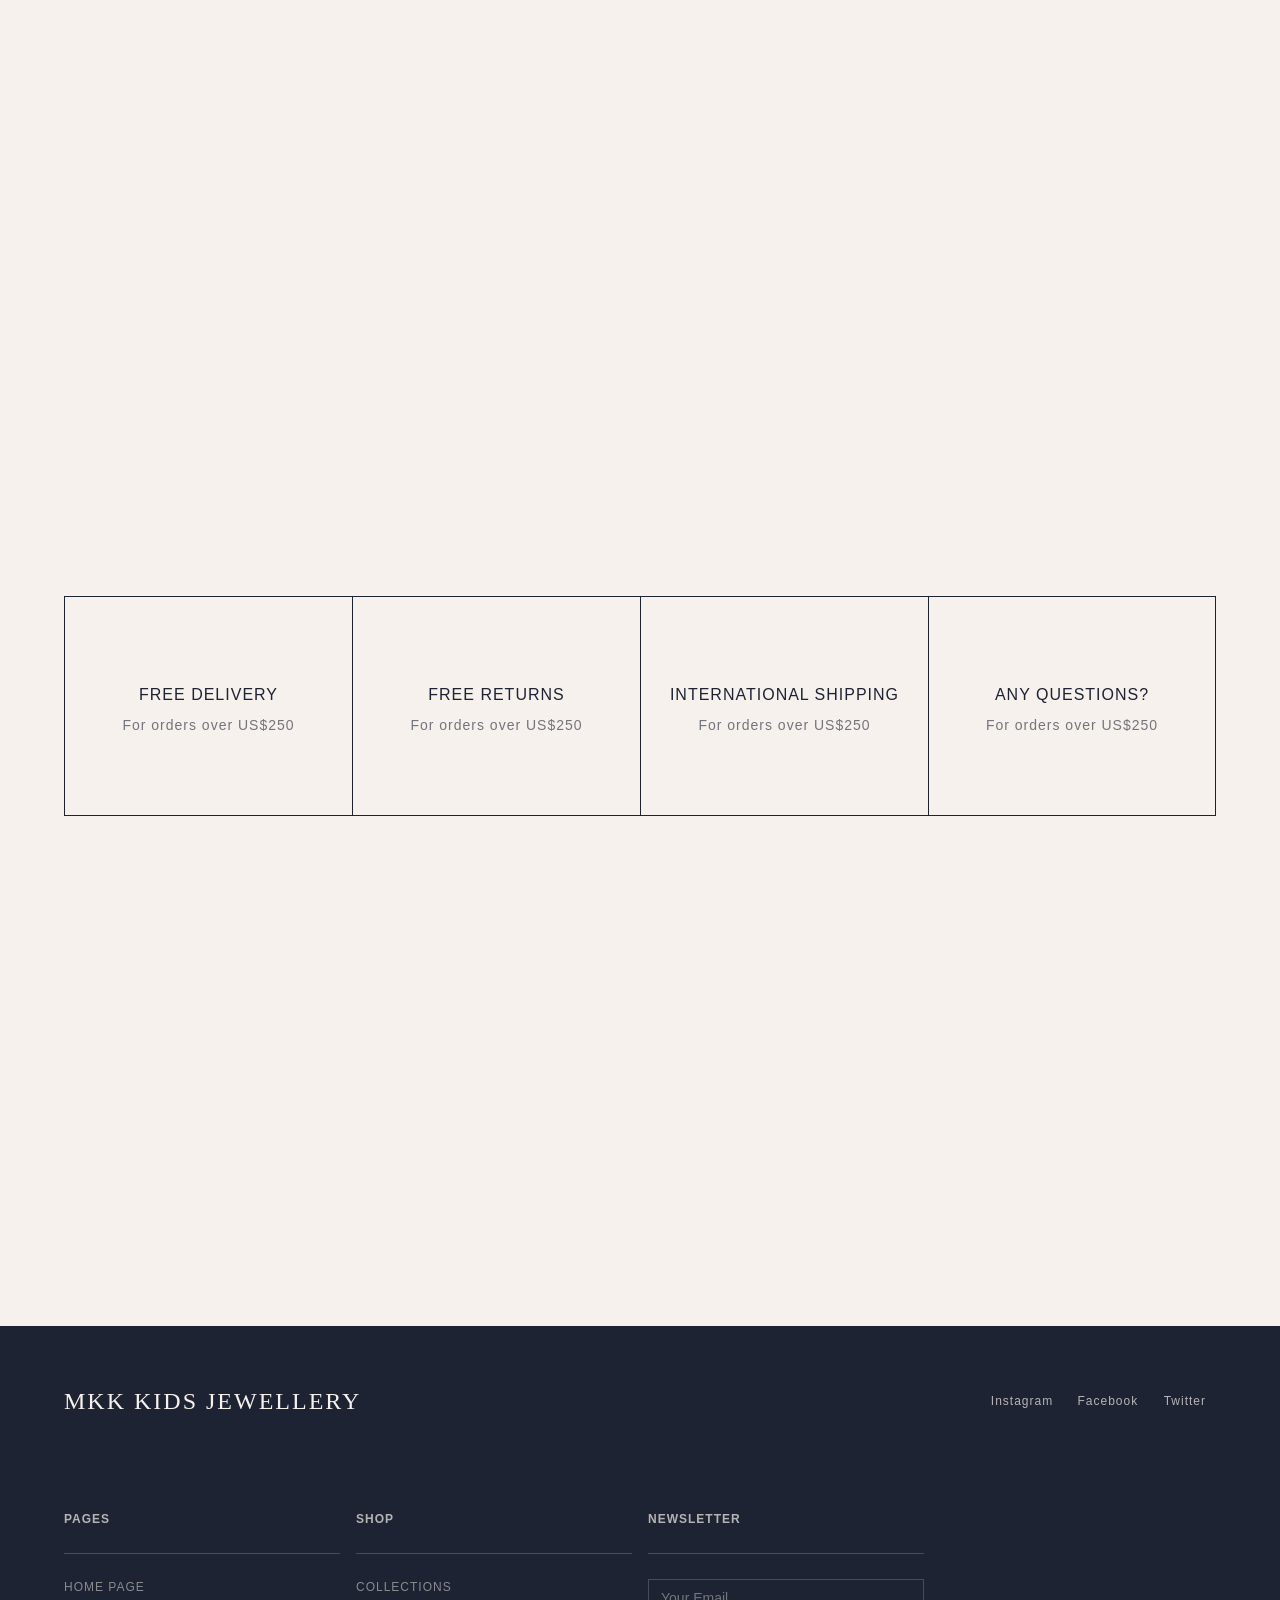
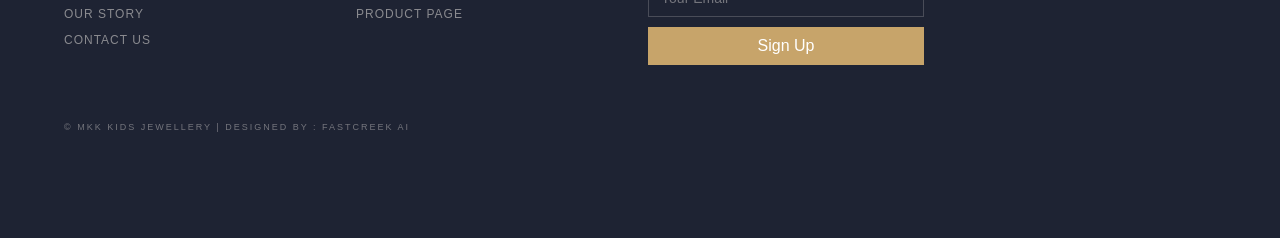
==== commit 19747f5e: "feat: rebrand palette, add logo, and make animations work on mobile/tablet - Swap to the MKK Little " ====
--- a/bracelets.html
+++ b/bracelets.html
@@ -7,17 +7,17 @@
         <link href="https://assets.website-files.com" rel="preconnect" crossorigin="anonymous"/>
         <title>MKK kids Jewellery</title>
         <meta content="" name="description"/>
-        <meta content="MKK Kids Jewellery - Webflow Ecommerce website template" property="og:title"/>
+        <meta content="MKK Kids Jewellery Website" property="og:title"/>
         <meta content="" property="og:description"/>
         <meta content="https://cdn.prod.website-files.com/5fff1ad5a5243c2a939e355b/5fff358ea4b6fd7cc6b964b5_Model-Shots-00005.jpg" property="og:image"/>
-        <meta content="MKK Kids Jewellery - Webflow Ecommerce website template" name="twitter:title"/>
+        <meta content="MKK Kids Jewellery Website" name="twitter:title"/>
         <meta content="" name="twitter:description"/>
         <meta content="https://cdn.prod.website-files.com/5fff1ad5a5243c2a939e355b/5fff358ea4b6fd7cc6b964b5_Model-Shots-00005.jpg" name="twitter:image"/>
         <meta property="og:type" content="website"/>
         <meta content="summary_large_image" name="twitter:card"/>
         <meta content="width=device-width, initial-scale=1" name="viewport"/>
         <meta content="Webflow" name="generator"/>
-        <link href="https://assets.website-files.com/5fff1ad5a5243c743f9e3557/css/responsible-business.webflow.3a9ce903b.css" rel="stylesheet" type="text/css"/>
+        <link href="css/responsible-business.webflow.css" rel="stylesheet" type="text/css"/>
         <link href="https://fonts.googleapis.com" rel="preconnect"/>
         <link href="https://fonts.gstatic.com" rel="preconnect" crossorigin="anonymous"/>
         <script src="https://ajax.googleapis.com/ajax/libs/webfont/1.6.26/webfont.js" type="text/javascript"></script>
@@ -65,9 +65,9 @@
             <div data-w-id="0b14e841-5bd1-1b2f-9678-50457971c62b" class="collection-list-wrapper-3 w-dyn-list">
                 <div role="list" class="collection-list-2 w-dyn-items">
                     <div role="listitem" class="collection-item-5 w-dyn-item">
-                        <div style="background-color:hsla(41.53846153846149, 28.89%, 91.18%, 1.00)" class="page-loading-colour-layer bg-linen">
+                        <div style="background-color:#f6f1ec" class="page-loading-colour-layer bg-linen">
                             <div data-w-id="51c4a89a-3e6a-2f39-a945-4e9963ce248c" class="logo-loading-wrapper">
-                                <span class="logo-text-loader" style="font-family: 'Marcellus', serif; font-size: 32px; font-weight: 400; letter-spacing: 3px; text-transform: uppercase; color: #3d342e; white-space: nowrap;">MKK Kids Jewellery</span>
+                                <span class="logo-text-loader" style="font-family: 'Marcellus', serif; font-size: 32px; font-weight: 400; letter-spacing: 3px; text-transform: uppercase; color: #1e2333; white-space: nowrap;">MKK Kids Jewellery</span>
                             </div>
                         </div>
                     </div>
@@ -196,7 +196,7 @@
                 </nav>
                 <div class="brand-wrapper">
                     <a href="index.html" class="brand w-nav-brand">
-                        <span class="logo-text" style="font-family: 'Marcellus', serif; font-size: 24px; font-weight: 400; letter-spacing: 2px; text-transform: uppercase; color: #3d342e; white-space: nowrap;">MKK Kids Jewellery</span>
+                        <img src="images/mkk-logo.png" alt="MKK Little Jewels" class="logo-image"/>
                     </a>
                 </div>
                 <div id="w-node-cfed329c-7e02-85ce-7486-ee16419be8ab-419be86c" class="shop-wrapper">
@@ -584,7 +584,7 @@
         </div>
         <div data-w-id="5d1b2b7f-7f64-2d5d-be60-842a60291033" class="footer colour-soil">
             <div class="logo-social-media-wrapper">
-                <span class="logo-text-footer" style="font-family: 'Marcellus', serif; font-size: 24px; font-weight: 400; letter-spacing: 2px; text-transform: uppercase; color: #f4efe9; white-space: nowrap;">MKK Kids Jewellery</span>
+                <span class="logo-text-footer" style="font-family: 'Marcellus', serif; font-size: 24px; font-weight: 400; letter-spacing: 2px; text-transform: uppercase; color: #f6f1ec; white-space: nowrap;">MKK Kids Jewellery</span>
                 <div class="social-media-icons-wrapper">
                     <div class="social-media-links-footer">
                         <a href="#" class="social-media-link-footer">Instagram </a>
@@ -643,5 +643,7 @@
         </div>
         <script src="https://d3e54v103j8qbb.cloudfront.net/js/jquery-3.5.1.min.dc5e7f18c8.js?site=5fff1ad5a5243c743f9e3557" type="text/javascript" integrity="sha256-9/aliU8dGd2tb6OSsuzixeV4y/faTqgFtohetphbbj0=" crossorigin="anonymous"></script>
         <script src="https://assets.website-files.com/5fff1ad5a5243c743f9e3557/js/webflow.a2b2b8344.js" type="text/javascript"></script>
+        <!-- Reveal fallback so scroll animations also run on mobile / tablet -->
+        <script src="js/mobile-reveal.js"></script>
     </body>
 </html>
--- a/css/responsible-business.webflow.css
+++ b/css/responsible-business.webflow.css
@@ -0,0 +1,8281 @@
+html {
+  -ms-text-size-adjust: 100%;
+  -webkit-text-size-adjust: 100%;
+  font-family: sans-serif;
+}
+
+body {
+  margin: 0;
+}
+
+article, aside, details, figcaption, figure, footer, header, hgroup, main, menu, nav, section, summary {
+  display: block;
+}
+
+audio, canvas, progress, video {
+  vertical-align: baseline;
+  display: inline-block;
+}
+
+audio:not([controls]) {
+  height: 0;
+  display: none;
+}
+
+[hidden], template {
+  display: none;
+}
+
+a {
+  background-color: rgba(0, 0, 0, 0);
+}
+
+a:active, a:hover {
+  outline: 0;
+}
+
+abbr[title] {
+  border-bottom: 1px dotted;
+}
+
+b, strong {
+  font-weight: bold;
+}
+
+dfn {
+  font-style: italic;
+}
+
+h1 {
+  margin: .67em 0;
+  font-size: 2em;
+}
+
+mark {
+  color: #000;
+  background: #ff0;
+}
+
+small {
+  font-size: 80%;
+}
+
+sub, sup {
+  vertical-align: baseline;
+  font-size: 75%;
+  line-height: 0;
+  position: relative;
+}
+
+sup {
+  top: -.5em;
+}
+
+sub {
+  bottom: -.25em;
+}
+
+img {
+  border: 0;
+}
+
+svg:not(:root) {
+  overflow: hidden;
+}
+
+figure {
+  margin: 1em 40px;
+}
+
+hr {
+  box-sizing: content-box;
+  height: 0;
+}
+
+pre {
+  overflow: auto;
+}
+
+code, kbd, pre, samp {
+  font-family: monospace;
+  font-size: 1em;
+}
+
+button, input, optgroup, select, textarea {
+  color: inherit;
+  font: inherit;
+  margin: 0;
+}
+
+button {
+  overflow: visible;
+}
+
+button, select {
+  text-transform: none;
+}
+
+button, html input[type="button"], input[type="reset"] {
+  -webkit-appearance: button;
+  cursor: pointer;
+}
+
+button[disabled], html input[disabled] {
+  cursor: default;
+}
+
+button::-moz-focus-inner, input::-moz-focus-inner {
+  border: 0;
+  padding: 0;
+}
+
+input {
+  line-height: normal;
+}
+
+input[type="checkbox"], input[type="radio"] {
+  box-sizing: border-box;
+  padding: 0;
+}
+
+input[type="number"]::-webkit-inner-spin-button, input[type="number"]::-webkit-outer-spin-button {
+  height: auto;
+}
+
+input[type="search"] {
+  -webkit-appearance: none;
+}
+
+input[type="search"]::-webkit-search-cancel-button, input[type="search"]::-webkit-search-decoration {
+  -webkit-appearance: none;
+}
+
+fieldset {
+  border: 1px solid silver;
+  margin: 0 2px;
+  padding: .35em .625em .75em;
+}
+
+legend {
+  border: 0;
+  padding: 0;
+}
+
+textarea {
+  overflow: auto;
+}
+
+optgroup {
+  font-weight: bold;
+}
+
+table {
+  border-collapse: collapse;
+  border-spacing: 0;
+}
+
+td, th {
+  padding: 0;
+}
+
+@font-face {
+  font-family: webflow-icons;
+  src: url("[data-uri]") format("truetype");
+  font-weight: normal;
+  font-style: normal;
+}
+
+[class^="w-icon-"], [class*=" w-icon-"] {
+  speak: none;
+  font-variant: normal;
+  text-transform: none;
+  -webkit-font-smoothing: antialiased;
+  -moz-osx-font-smoothing: grayscale;
+  font-style: normal;
+  font-weight: normal;
+  line-height: 1;
+  font-family: webflow-icons !important;
+}
+
+.w-icon-slider-right:before {
+  content: "";
+}
+
+.w-icon-slider-left:before {
+  content: "";
+}
+
+.w-icon-nav-menu:before {
+  content: "";
+}
+
+.w-icon-arrow-down:before, .w-icon-dropdown-toggle:before {
+  content: "";
+}
+
+.w-icon-file-upload-remove:before {
+  content: "";
+}
+
+.w-icon-file-upload-icon:before {
+  content: "";
+}
+
+* {
+  box-sizing: border-box;
+}
+
+html {
+  height: 100%;
+}
+
+body {
+  min-height: 100%;
+  color: #333;
+  background-color: #fff;
+  margin: 0;
+  font-family: Arial, sans-serif;
+  font-size: 14px;
+  line-height: 20px;
+}
+
+img {
+  max-width: 100%;
+  vertical-align: middle;
+  display: inline-block;
+}
+
+html.w-mod-touch * {
+  background-attachment: scroll !important;
+}
+
+.w-block {
+  display: block;
+}
+
+.w-inline-block {
+  max-width: 100%;
+  display: inline-block;
+}
+
+.w-clearfix:before, .w-clearfix:after {
+  content: " ";
+  grid-area: 1 / 1 / 2 / 2;
+  display: table;
+}
+
+.w-clearfix:after {
+  clear: both;
+}
+
+.w-hidden {
+  display: none;
+}
+
+.w-button {
+  color: #fff;
+  line-height: inherit;
+  cursor: pointer;
+  background-color: #3898ec;
+  border: 0;
+  border-radius: 0;
+  padding: 9px 15px;
+  text-decoration: none;
+  display: inline-block;
+}
+
+input.w-button {
+  -webkit-appearance: button;
+}
+
+html[data-w-dynpage] [data-w-cloak] {
+  color: rgba(0, 0, 0, 0) !important;
+}
+
+.w-webflow-badge, .w-webflow-badge * {
+  z-index: auto;
+  visibility: visible;
+  box-sizing: border-box;
+  width: auto;
+  height: auto;
+  max-height: none;
+  max-width: none;
+  min-height: 0;
+  min-width: 0;
+  float: none;
+  clear: none;
+  box-shadow: none;
+  opacity: 1;
+  direction: ltr;
+  font-family: inherit;
+  font-weight: inherit;
+  color: inherit;
+  font-size: inherit;
+  line-height: inherit;
+  font-style: inherit;
+  font-variant: inherit;
+  text-align: inherit;
+  letter-spacing: inherit;
+  -webkit-text-decoration: inherit;
+  text-decoration: inherit;
+  text-indent: 0;
+  text-transform: inherit;
+  text-shadow: none;
+  font-smoothing: auto;
+  vertical-align: baseline;
+  cursor: inherit;
+  white-space: inherit;
+  word-break: normal;
+  word-spacing: normal;
+  word-wrap: normal;
+  background: none;
+  border: 0 rgba(0, 0, 0, 0);
+  border-radius: 0;
+  margin: 0;
+  padding: 0;
+  list-style-type: disc;
+  transition: none;
+  display: block;
+  position: static;
+  top: auto;
+  bottom: auto;
+  left: auto;
+  right: auto;
+  overflow: visible;
+  transform: none;
+}
+
+.w-webflow-badge {
+  white-space: nowrap;
+  cursor: pointer;
+  box-shadow: 0 0 0 1px rgba(0, 0, 0, .1), 0 1px 3px rgba(0, 0, 0, .1);
+  visibility: visible !important;
+  z-index: 2147483647 !important;
+  color: #aaadb0 !important;
+  opacity: 1 !important;
+  width: auto !important;
+  height: auto !important;
+  background-color: #fff !important;
+  border-radius: 3px !important;
+  margin: 0 !important;
+  padding: 6px 8px 6px 6px !important;
+  font-size: 12px !important;
+  line-height: 14px !important;
+  text-decoration: none !important;
+  display: inline-block !important;
+  position: fixed !important;
+  top: auto !important;
+  bottom: 12px !important;
+  left: auto !important;
+  right: 12px !important;
+  overflow: visible !important;
+  transform: none !important;
+}
+
+.w-webflow-badge > img {
+  visibility: visible !important;
+  opacity: 1 !important;
+  vertical-align: middle !important;
+  display: inline-block !important;
+}
+
+h1, h2, h3, h4, h5, h6 {
+  margin-bottom: 10px;
+  font-weight: bold;
+}
+
+h1 {
+  margin-top: 20px;
+  font-size: 38px;
+  line-height: 44px;
+}
+
+h2 {
+  margin-top: 20px;
+  font-size: 32px;
+  line-height: 36px;
+}
+
+h3 {
+  margin-top: 20px;
+  font-size: 24px;
+  line-height: 30px;
+}
+
+h4 {
+  margin-top: 10px;
+  font-size: 18px;
+  line-height: 24px;
+}
+
+h5 {
+  margin-top: 10px;
+  font-size: 14px;
+  line-height: 20px;
+}
+
+h6 {
+  margin-top: 10px;
+  font-size: 12px;
+  line-height: 18px;
+}
+
+p {
+  margin-top: 0;
+  margin-bottom: 10px;
+}
+
+blockquote {
+  border-left: 5px solid #e2e2e2;
+  margin: 0 0 10px;
+  padding: 10px 20px;
+  font-size: 18px;
+  line-height: 22px;
+}
+
+figure {
+  margin: 0 0 10px;
+}
+
+figcaption {
+  text-align: center;
+  margin-top: 5px;
+}
+
+ul, ol {
+  margin-top: 0;
+  margin-bottom: 10px;
+  padding-left: 40px;
+}
+
+.w-list-unstyled {
+  padding-left: 0;
+  list-style: none;
+}
+
+.w-embed:before, .w-embed:after {
+  content: " ";
+  grid-area: 1 / 1 / 2 / 2;
+  display: table;
+}
+
+.w-embed:after {
+  clear: both;
+}
+
+.w-video {
+  width: 100%;
+  padding: 0;
+  position: relative;
+}
+
+.w-video iframe, .w-video object, .w-video embed {
+  width: 100%;
+  height: 100%;
+  border: none;
+  position: absolute;
+  top: 0;
+  left: 0;
+}
+
+fieldset {
+  border: 0;
+  margin: 0;
+  padding: 0;
+}
+
+button, [type="button"], [type="reset"] {
+  cursor: pointer;
+  -webkit-appearance: button;
+  border: 0;
+}
+
+.w-form {
+  margin: 0 0 15px;
+}
+
+.w-form-done {
+  text-align: center;
+  background-color: #ddd;
+  padding: 20px;
+  display: none;
+}
+
+.w-form-fail {
+  background-color: #ffdede;
+  margin-top: 10px;
+  padding: 10px;
+  display: none;
+}
+
+label {
+  margin-bottom: 5px;
+  font-weight: bold;
+  display: block;
+}
+
+.w-input, .w-select {
+  width: 100%;
+  height: 38px;
+  color: #333;
+  vertical-align: middle;
+  background-color: #fff;
+  border: 1px solid #ccc;
+  margin-bottom: 10px;
+  padding: 8px 12px;
+  font-size: 14px;
+  line-height: 1.42857;
+  display: block;
+}
+
+.w-input:-moz-placeholder, .w-select:-moz-placeholder {
+  color: #999;
+}
+
+.w-input::-moz-placeholder, .w-select::-moz-placeholder {
+  color: #999;
+  opacity: 1;
+}
+
+.w-input::-webkit-input-placeholder, .w-select::-webkit-input-placeholder {
+  color: #999;
+}
+
+.w-input:focus, .w-select:focus {
+  border-color: #3898ec;
+  outline: 0;
+}
+
+.w-input[disabled], .w-select[disabled], .w-input[readonly], .w-select[readonly], fieldset[disabled] .w-input, fieldset[disabled] .w-select {
+  cursor: not-allowed;
+}
+
+.w-input[disabled]:not(.w-input-disabled), .w-select[disabled]:not(.w-input-disabled), .w-input[readonly], .w-select[readonly], fieldset[disabled]:not(.w-input-disabled) .w-input, fieldset[disabled]:not(.w-input-disabled) .w-select {
+  background-color: #eee;
+}
+
+textarea.w-input, textarea.w-select {
+  height: auto;
+}
+
+.w-select {
+  background-color: #f3f3f3;
+}
+
+.w-select[multiple] {
+  height: auto;
+}
+
+.w-form-label {
+  cursor: pointer;
+  margin-bottom: 0;
+  font-weight: normal;
+  display: inline-block;
+}
+
+.w-radio {
+  margin-bottom: 5px;
+  padding-left: 20px;
+  display: block;
+}
+
+.w-radio:before, .w-radio:after {
+  content: " ";
+  grid-area: 1 / 1 / 2 / 2;
+  display: table;
+}
+
+.w-radio:after {
+  clear: both;
+}
+
+.w-radio-input {
+  float: left;
+  margin: 3px 0 0 -20px;
+  line-height: normal;
+}
+
+.w-file-upload {
+  margin-bottom: 10px;
+  display: block;
+}
+
+.w-file-upload-input {
+  width: .1px;
+  height: .1px;
+  opacity: 0;
+  z-index: -100;
+  position: absolute;
+  overflow: hidden;
+}
+
+.w-file-upload-default, .w-file-upload-uploading, .w-file-upload-success {
+  color: #333;
+  display: inline-block;
+}
+
+.w-file-upload-error {
+  margin-top: 10px;
+  display: block;
+}
+
+.w-file-upload-default.w-hidden, .w-file-upload-uploading.w-hidden, .w-file-upload-error.w-hidden, .w-file-upload-success.w-hidden {
+  display: none;
+}
+
+.w-file-upload-uploading-btn {
+  cursor: pointer;
+  background-color: #fafafa;
+  border: 1px solid #ccc;
+  margin: 0;
+  padding: 8px 12px;
+  font-size: 14px;
+  font-weight: normal;
+  display: flex;
+}
+
+.w-file-upload-file {
+  background-color: #fafafa;
+  border: 1px solid #ccc;
+  flex-grow: 1;
+  justify-content: space-between;
+  margin: 0;
+  padding: 8px 9px 8px 11px;
+  display: flex;
+}
+
+.w-file-upload-file-name {
+  font-size: 14px;
+  font-weight: normal;
+  display: block;
+}
+
+.w-file-remove-link {
+  width: auto;
+  height: auto;
+  cursor: pointer;
+  margin-top: 3px;
+  margin-left: 10px;
+  padding: 3px;
+  display: block;
+}
+
+.w-icon-file-upload-remove {
+  margin: auto;
+  font-size: 10px;
+}
+
+.w-file-upload-error-msg {
+  color: #ea384c;
+  padding: 2px 0;
+  display: inline-block;
+}
+
+.w-file-upload-info {
+  padding: 0 12px;
+  line-height: 38px;
+  display: inline-block;
+}
+
+.w-file-upload-label {
+  cursor: pointer;
+  background-color: #fafafa;
+  border: 1px solid #ccc;
+  margin: 0;
+  padding: 8px 12px;
+  font-size: 14px;
+  font-weight: normal;
+  display: inline-block;
+}
+
+.w-icon-file-upload-icon, .w-icon-file-upload-uploading {
+  width: 20px;
+  margin-right: 8px;
+  display: inline-block;
+}
+
+.w-icon-file-upload-uploading {
+  height: 20px;
+}
+
+.w-container {
+  max-width: 940px;
+  margin-left: auto;
+  margin-right: auto;
+}
+
+.w-container:before, .w-container:after {
+  content: " ";
+  grid-area: 1 / 1 / 2 / 2;
+  display: table;
+}
+
+.w-container:after {
+  clear: both;
+}
+
+.w-container .w-row {
+  margin-left: -10px;
+  margin-right: -10px;
+}
+
+.w-row:before, .w-row:after {
+  content: " ";
+  grid-area: 1 / 1 / 2 / 2;
+  display: table;
+}
+
+.w-row:after {
+  clear: both;
+}
+
+.w-row .w-row {
+  margin-left: 0;
+  margin-right: 0;
+}
+
+.w-col {
+  float: left;
+  width: 100%;
+  min-height: 1px;
+  padding-left: 10px;
+  padding-right: 10px;
+  position: relative;
+}
+
+.w-col .w-col {
+  padding-left: 0;
+  padding-right: 0;
+}
+
+.w-col-1 {
+  width: 8.33333%;
+}
+
+.w-col-2 {
+  width: 16.6667%;
+}
+
+.w-col-3 {
+  width: 25%;
+}
+
+.w-col-4 {
+  width: 33.3333%;
+}
+
+.w-col-5 {
+  width: 41.6667%;
+}
+
+.w-col-6 {
+  width: 50%;
+}
+
+.w-col-7 {
+  width: 58.3333%;
+}
+
+.w-col-8 {
+  width: 66.6667%;
+}
+
+.w-col-9 {
+  width: 75%;
+}
+
+.w-col-10 {
+  width: 83.3333%;
+}
+
+.w-col-11 {
+  width: 91.6667%;
+}
+
+.w-col-12 {
+  width: 100%;
+}
+
+.w-hidden-main {
+  display: none !important;
+}
+
+@media screen and (max-width: 991px) {
+  .w-container {
+    max-width: 728px;
+  }
+
+  .w-hidden-main {
+    display: inherit !important;
+  }
+
+  .w-hidden-medium {
+    display: none !important;
+  }
+
+  .w-col-medium-1 {
+    width: 8.33333%;
+  }
+
+  .w-col-medium-2 {
+    width: 16.6667%;
+  }
+
+  .w-col-medium-3 {
+    width: 25%;
+  }
+
+  .w-col-medium-4 {
+    width: 33.3333%;
+  }
+
+  .w-col-medium-5 {
+    width: 41.6667%;
+  }
+
+  .w-col-medium-6 {
+    width: 50%;
+  }
+
+  .w-col-medium-7 {
+    width: 58.3333%;
+  }
+
+  .w-col-medium-8 {
+    width: 66.6667%;
+  }
+
+  .w-col-medium-9 {
+    width: 75%;
+  }
+
+  .w-col-medium-10 {
+    width: 83.3333%;
+  }
+
+  .w-col-medium-11 {
+    width: 91.6667%;
+  }
+
+  .w-col-medium-12 {
+    width: 100%;
+  }
+
+  .w-col-stack {
+    width: 100%;
+    left: auto;
+    right: auto;
+  }
+}
+
+@media screen and (max-width: 767px) {
+  .w-hidden-main, .w-hidden-medium {
+    display: inherit !important;
+  }
+
+  .w-hidden-small {
+    display: none !important;
+  }
+
+  .w-row, .w-container .w-row {
+    margin-left: 0;
+    margin-right: 0;
+  }
+
+  .w-col {
+    width: 100%;
+    left: auto;
+    right: auto;
+  }
+
+  .w-col-small-1 {
+    width: 8.33333%;
+  }
+
+  .w-col-small-2 {
+    width: 16.6667%;
+  }
+
+  .w-col-small-3 {
+    width: 25%;
+  }
+
+  .w-col-small-4 {
+    width: 33.3333%;
+  }
+
+  .w-col-small-5 {
+    width: 41.6667%;
+  }
+
+  .w-col-small-6 {
+    width: 50%;
+  }
+
+  .w-col-small-7 {
+    width: 58.3333%;
+  }
+
+  .w-col-small-8 {
+    width: 66.6667%;
+  }
+
+  .w-col-small-9 {
+    width: 75%;
+  }
+
+  .w-col-small-10 {
+    width: 83.3333%;
+  }
+
+  .w-col-small-11 {
+    width: 91.6667%;
+  }
+
+  .w-col-small-12 {
+    width: 100%;
+  }
+}
+
+@media screen and (max-width: 479px) {
+  .w-container {
+    max-width: none;
+  }
+
+  .w-hidden-main, .w-hidden-medium, .w-hidden-small {
+    display: inherit !important;
+  }
+
+  .w-hidden-tiny {
+    display: none !important;
+  }
+
+  .w-col {
+    width: 100%;
+  }
+
+  .w-col-tiny-1 {
+    width: 8.33333%;
+  }
+
+  .w-col-tiny-2 {
+    width: 16.6667%;
+  }
+
+  .w-col-tiny-3 {
+    width: 25%;
+  }
+
+  .w-col-tiny-4 {
+    width: 33.3333%;
+  }
+
+  .w-col-tiny-5 {
+    width: 41.6667%;
+  }
+
+  .w-col-tiny-6 {
+    width: 50%;
+  }
+
+  .w-col-tiny-7 {
+    width: 58.3333%;
+  }
+
+  .w-col-tiny-8 {
+    width: 66.6667%;
+  }
+
+  .w-col-tiny-9 {
+    width: 75%;
+  }
+
+  .w-col-tiny-10 {
+    width: 83.3333%;
+  }
+
+  .w-col-tiny-11 {
+    width: 91.6667%;
+  }
+
+  .w-col-tiny-12 {
+    width: 100%;
+  }
+}
+
+.w-widget {
+  position: relative;
+}
+
+.w-widget-map {
+  width: 100%;
+  height: 400px;
+}
+
+.w-widget-map label {
+  width: auto;
+  display: inline;
+}
+
+.w-widget-map img {
+  max-width: inherit;
+}
+
+.w-widget-map .gm-style-iw {
+  text-align: center;
+}
+
+.w-widget-map .gm-style-iw > button {
+  display: none !important;
+}
+
+.w-widget-twitter {
+  overflow: hidden;
+}
+
+.w-widget-twitter-count-shim {
+  vertical-align: top;
+  width: 28px;
+  height: 20px;
+  text-align: center;
+  background: #fff;
+  border: 1px solid #758696;
+  border-radius: 3px;
+  display: inline-block;
+  position: relative;
+}
+
+.w-widget-twitter-count-shim * {
+  pointer-events: none;
+  -webkit-user-select: none;
+  -ms-user-select: none;
+  user-select: none;
+}
+
+.w-widget-twitter-count-shim .w-widget-twitter-count-inner {
+  text-align: center;
+  color: #999;
+  font-family: serif;
+  font-size: 15px;
+  line-height: 12px;
+  position: relative;
+}
+
+.w-widget-twitter-count-shim .w-widget-twitter-count-clear {
+  display: block;
+  position: relative;
+}
+
+.w-widget-twitter-count-shim.w--large {
+  width: 36px;
+  height: 28px;
+}
+
+.w-widget-twitter-count-shim.w--large .w-widget-twitter-count-inner {
+  font-size: 18px;
+  line-height: 18px;
+}
+
+.w-widget-twitter-count-shim:not(.w--vertical) {
+  margin-left: 5px;
+  margin-right: 8px;
+}
+
+.w-widget-twitter-count-shim:not(.w--vertical).w--large {
+  margin-left: 6px;
+}
+
+.w-widget-twitter-count-shim:not(.w--vertical):before, .w-widget-twitter-count-shim:not(.w--vertical):after {
+  content: " ";
+  height: 0;
+  width: 0;
+  pointer-events: none;
+  border: solid rgba(0, 0, 0, 0);
+  position: absolute;
+  top: 50%;
+  left: 0;
+}
+
+.w-widget-twitter-count-shim:not(.w--vertical):before {
+  border-width: 4px;
+  border-color: rgba(117, 134, 150, 0) #5d6c7b rgba(117, 134, 150, 0) rgba(117, 134, 150, 0);
+  margin-top: -4px;
+  margin-left: -9px;
+}
+
+.w-widget-twitter-count-shim:not(.w--vertical).w--large:before {
+  border-width: 5px;
+  margin-top: -5px;
+  margin-left: -10px;
+}
+
+.w-widget-twitter-count-shim:not(.w--vertical):after {
+  border-width: 4px;
+  border-color: rgba(255, 255, 255, 0) #fff rgba(255, 255, 255, 0) rgba(255, 255, 255, 0);
+  margin-top: -4px;
+  margin-left: -8px;
+}
+
+.w-widget-twitter-count-shim:not(.w--vertical).w--large:after {
+  border-width: 5px;
+  margin-top: -5px;
+  margin-left: -9px;
+}
+
+.w-widget-twitter-count-shim.w--vertical {
+  width: 61px;
+  height: 33px;
+  margin-bottom: 8px;
+}
+
+.w-widget-twitter-count-shim.w--vertical:before, .w-widget-twitter-count-shim.w--vertical:after {
+  content: " ";
+  height: 0;
+  width: 0;
+  pointer-events: none;
+  border: solid rgba(0, 0, 0, 0);
+  position: absolute;
+  top: 100%;
+  left: 50%;
+}
+
+.w-widget-twitter-count-shim.w--vertical:before {
+  border-width: 5px;
+  border-color: #5d6c7b rgba(117, 134, 150, 0) rgba(117, 134, 150, 0);
+  margin-left: -5px;
+}
+
+.w-widget-twitter-count-shim.w--vertical:after {
+  border-width: 4px;
+  border-color: #fff rgba(255, 255, 255, 0) rgba(255, 255, 255, 0);
+  margin-left: -4px;
+}
+
+.w-widget-twitter-count-shim.w--vertical .w-widget-twitter-count-inner {
+  font-size: 18px;
+  line-height: 22px;
+}
+
+.w-widget-twitter-count-shim.w--vertical.w--large {
+  width: 76px;
+}
+
+.w-background-video {
+  height: 500px;
+  color: #fff;
+  position: relative;
+  overflow: hidden;
+}
+
+.w-background-video > video {
+  width: 100%;
+  height: 100%;
+  object-fit: cover;
+  z-index: -100;
+  background-position: 50%;
+  background-size: cover;
+  margin: auto;
+  position: absolute;
+  top: -100%;
+  bottom: -100%;
+  left: -100%;
+  right: -100%;
+}
+
+.w-background-video > video::-webkit-media-controls-start-playback-button {
+  -webkit-appearance: none;
+  display: none !important;
+}
+
+.w-background-video--control {
+  background-color: rgba(0, 0, 0, 0);
+  padding: 0;
+  position: absolute;
+  bottom: 1em;
+  right: 1em;
+}
+
+.w-background-video--control > [hidden] {
+  display: none !important;
+}
+
+.w-slider {
+  height: 300px;
+  text-align: center;
+  clear: both;
+  -webkit-tap-highlight-color: rgba(0, 0, 0, 0);
+  tap-highlight-color: rgba(0, 0, 0, 0);
+  background: #ddd;
+  position: relative;
+}
+
+.w-slider-mask {
+  z-index: 1;
+  height: 100%;
+  white-space: nowrap;
+  display: block;
+  position: relative;
+  left: 0;
+  right: 0;
+  overflow: hidden;
+}
+
+.w-slide {
+  vertical-align: top;
+  width: 100%;
+  height: 100%;
+  white-space: normal;
+  text-align: left;
+  display: inline-block;
+  position: relative;
+}
+
+.w-slider-nav {
+  z-index: 2;
+  height: 40px;
+  text-align: center;
+  -webkit-tap-highlight-color: rgba(0, 0, 0, 0);
+  tap-highlight-color: rgba(0, 0, 0, 0);
+  margin: auto;
+  padding-top: 10px;
+  position: absolute;
+  top: auto;
+  bottom: 0;
+  left: 0;
+  right: 0;
+}
+
+.w-slider-nav.w-round > div {
+  border-radius: 100%;
+}
+
+.w-slider-nav.w-num > div {
+  width: auto;
+  height: auto;
+  font-size: inherit;
+  line-height: inherit;
+  padding: .2em .5em;
+}
+
+.w-slider-nav.w-shadow > div {
+  box-shadow: 0 0 3px rgba(51, 51, 51, .4);
+}
+
+.w-slider-nav-invert {
+  color: #fff;
+}
+
+.w-slider-nav-invert > div {
+  background-color: rgba(34, 34, 34, .4);
+}
+
+.w-slider-nav-invert > div.w-active {
+  background-color: #222;
+}
+
+.w-slider-dot {
+  width: 1em;
+  height: 1em;
+  cursor: pointer;
+  background-color: rgba(255, 255, 255, .4);
+  margin: 0 3px .5em;
+  transition: background-color .1s, color .1s;
+  display: inline-block;
+  position: relative;
+}
+
+.w-slider-dot.w-active {
+  background-color: #fff;
+}
+
+.w-slider-dot:focus {
+  outline: none;
+  box-shadow: 0 0 0 2px #fff;
+}
+
+.w-slider-dot:focus.w-active {
+  box-shadow: none;
+}
+
+.w-slider-arrow-left, .w-slider-arrow-right {
+  width: 80px;
+  cursor: pointer;
+  color: #fff;
+  -webkit-tap-highlight-color: rgba(0, 0, 0, 0);
+  tap-highlight-color: rgba(0, 0, 0, 0);
+  -webkit-user-select: none;
+  -ms-user-select: none;
+  user-select: none;
+  margin: auto;
+  font-size: 40px;
+  position: absolute;
+  top: 0;
+  bottom: 0;
+  left: 0;
+  right: 0;
+  overflow: hidden;
+}
+
+.w-slider-arrow-left [class^="w-icon-"], .w-slider-arrow-right [class^="w-icon-"], .w-slider-arrow-left [class*=" w-icon-"], .w-slider-arrow-right [class*=" w-icon-"] {
+  position: absolute;
+}
+
+.w-slider-arrow-left:focus, .w-slider-arrow-right:focus {
+  outline: 0;
+}
+
+.w-slider-arrow-left {
+  z-index: 3;
+  right: auto;
+}
+
+.w-slider-arrow-right {
+  z-index: 4;
+  left: auto;
+}
+
+.w-icon-slider-left, .w-icon-slider-right {
+  width: 1em;
+  height: 1em;
+  margin: auto;
+  top: 0;
+  bottom: 0;
+  left: 0;
+  right: 0;
+}
+
+.w-slider-aria-label {
+  clip: rect(0 0 0 0);
+  height: 1px;
+  width: 1px;
+  border: 0;
+  margin: -1px;
+  padding: 0;
+  position: absolute;
+  overflow: hidden;
+}
+
+.w-slider-force-show {
+  display: block !important;
+}
+
+.w-dropdown {
+  text-align: left;
+  z-index: 900;
+  margin-left: auto;
+  margin-right: auto;
+  display: inline-block;
+  position: relative;
+}
+
+.w-dropdown-btn, .w-dropdown-toggle, .w-dropdown-link {
+  vertical-align: top;
+  color: #222;
+  text-align: left;
+  white-space: nowrap;
+  margin-left: auto;
+  margin-right: auto;
+  padding: 20px;
+  text-decoration: none;
+  position: relative;
+}
+
+.w-dropdown-toggle {
+  -webkit-user-select: none;
+  -ms-user-select: none;
+  user-select: none;
+  cursor: pointer;
+  padding-right: 40px;
+  display: inline-block;
+}
+
+.w-dropdown-toggle:focus {
+  outline: 0;
+}
+
+.w-icon-dropdown-toggle {
+  width: 1em;
+  height: 1em;
+  margin: auto 20px auto auto;
+  position: absolute;
+  top: 0;
+  bottom: 0;
+  right: 0;
+}
+
+.w-dropdown-list {
+  min-width: 100%;
+  background: #ddd;
+  display: none;
+  position: absolute;
+}
+
+.w-dropdown-list.w--open {
+  display: block;
+}
+
+.w-dropdown-link {
+  color: #222;
+  padding: 10px 20px;
+  display: block;
+}
+
+.w-dropdown-link.w--current {
+  color: #0082f3;
+}
+
+.w-dropdown-link:focus {
+  outline: 0;
+}
+
+@media screen and (max-width: 767px) {
+  .w-nav-brand {
+    padding-left: 10px;
+  }
+}
+
+.w-lightbox-backdrop {
+  cursor: auto;
+  letter-spacing: normal;
+  text-indent: 0;
+  text-shadow: none;
+  text-transform: none;
+  visibility: visible;
+  white-space: normal;
+  word-break: normal;
+  word-spacing: normal;
+  word-wrap: normal;
+  color: #fff;
+  text-align: center;
+  z-index: 2000;
+  opacity: 0;
+  -webkit-user-select: none;
+  -moz-user-select: none;
+  -webkit-tap-highlight-color: transparent;
+  background: rgba(0, 0, 0, .9);
+  outline: 0;
+  font-family: Helvetica Neue, Helvetica, Ubuntu, Segoe UI, Verdana, sans-serif;
+  font-size: 17px;
+  font-style: normal;
+  font-weight: 300;
+  line-height: 1.2;
+  list-style: disc;
+  position: fixed;
+  top: 0;
+  bottom: 0;
+  left: 0;
+  right: 0;
+  -webkit-transform: translate(0);
+}
+
+.w-lightbox-backdrop, .w-lightbox-container {
+  height: 100%;
+  -webkit-overflow-scrolling: touch;
+  overflow: auto;
+}
+
+.w-lightbox-content {
+  height: 100vh;
+  position: relative;
+  overflow: hidden;
+}
+
+.w-lightbox-view {
+  width: 100vw;
+  height: 100vh;
+  opacity: 0;
+  position: absolute;
+}
+
+.w-lightbox-view:before {
+  content: "";
+  height: 100vh;
+}
+
+.w-lightbox-group, .w-lightbox-group .w-lightbox-view, .w-lightbox-group .w-lightbox-view:before {
+  height: 86vh;
+}
+
+.w-lightbox-frame, .w-lightbox-view:before {
+  vertical-align: middle;
+  display: inline-block;
+}
+
+.w-lightbox-figure {
+  margin: 0;
+  position: relative;
+}
+
+.w-lightbox-group .w-lightbox-figure {
+  cursor: pointer;
+}
+
+.w-lightbox-img {
+  width: auto;
+  height: auto;
+  max-width: none;
+}
+
+.w-lightbox-image {
+  float: none;
+  max-width: 100vw;
+  max-height: 100vh;
+  display: block;
+}
+
+.w-lightbox-group .w-lightbox-image {
+  max-height: 86vh;
+}
+
+.w-lightbox-caption {
+  text-align: left;
+  text-overflow: ellipsis;
+  white-space: nowrap;
+  background: rgba(0, 0, 0, .4);
+  padding: .5em 1em;
+  position: absolute;
+  bottom: 0;
+  left: 0;
+  right: 0;
+  overflow: hidden;
+}
+
+.w-lightbox-embed {
+  width: 100%;
+  height: 100%;
+  position: absolute;
+  top: 0;
+  bottom: 0;
+  left: 0;
+  right: 0;
+}
+
+.w-lightbox-control {
+  width: 4em;
+  cursor: pointer;
+  background-position: center;
+  background-repeat: no-repeat;
+  background-size: 24px;
+  transition: all .3s;
+  position: absolute;
+  top: 0;
+}
+
+.w-lightbox-left {
+  background-image: url("[data-uri]");
+  display: none;
+  bottom: 0;
+  left: 0;
+}
+
+.w-lightbox-right {
+  background-image: url("[data-uri]");
+  display: none;
+  bottom: 0;
+  right: 0;
+}
+
+.w-lightbox-close {
+  height: 2.6em;
+  background-image: url("[data-uri]");
+  background-size: 18px;
+  right: 0;
+}
+
+.w-lightbox-strip {
+  white-space: nowrap;
+  padding: 0 1vh;
+  line-height: 0;
+  position: absolute;
+  bottom: 0;
+  left: 0;
+  right: 0;
+  overflow-x: auto;
+  overflow-y: hidden;
+}
+
+.w-lightbox-item {
+  width: 10vh;
+  box-sizing: content-box;
+  cursor: pointer;
+  padding: 2vh 1vh;
+  display: inline-block;
+  -webkit-transform: translate3d(0, 0, 0);
+}
+
+.w-lightbox-active {
+  opacity: .3;
+}
+
+.w-lightbox-thumbnail {
+  height: 10vh;
+  background: #222;
+  position: relative;
+  overflow: hidden;
+}
+
+.w-lightbox-thumbnail-image {
+  position: absolute;
+  top: 0;
+  left: 0;
+}
+
+.w-lightbox-thumbnail .w-lightbox-tall {
+  width: 100%;
+  top: 50%;
+  transform: translate(0, -50%);
+}
+
+.w-lightbox-thumbnail .w-lightbox-wide {
+  height: 100%;
+  left: 50%;
+  transform: translate(-50%);
+}
+
+.w-lightbox-spinner {
+  box-sizing: border-box;
+  width: 40px;
+  height: 40px;
+  border: 5px solid rgba(0, 0, 0, .4);
+  border-radius: 50%;
+  margin-top: -20px;
+  margin-left: -20px;
+  animation: .8s linear infinite spin;
+  position: absolute;
+  top: 50%;
+  left: 50%;
+}
+
+.w-lightbox-spinner:after {
+  content: "";
+  border: 3px solid rgba(0, 0, 0, 0);
+  border-bottom-color: #fff;
+  border-radius: 50%;
+  position: absolute;
+  top: -4px;
+  bottom: -4px;
+  left: -4px;
+  right: -4px;
+}
+
+.w-lightbox-hide {
+  display: none;
+}
+
+.w-lightbox-noscroll {
+  overflow: hidden;
+}
+
+@media (min-width: 768px) {
+  .w-lightbox-content {
+    height: 96vh;
+    margin-top: 2vh;
+  }
+
+  .w-lightbox-view, .w-lightbox-view:before {
+    height: 96vh;
+  }
+
+  .w-lightbox-group, .w-lightbox-group .w-lightbox-view, .w-lightbox-group .w-lightbox-view:before {
+    height: 84vh;
+  }
+
+  .w-lightbox-image {
+    max-width: 96vw;
+    max-height: 96vh;
+  }
+
+  .w-lightbox-group .w-lightbox-image {
+    max-width: 82.3vw;
+    max-height: 84vh;
+  }
+
+  .w-lightbox-left, .w-lightbox-right {
+    opacity: .5;
+    display: block;
+  }
+
+  .w-lightbox-close {
+    opacity: .8;
+  }
+
+  .w-lightbox-control:hover {
+    opacity: 1;
+  }
+}
+
+.w-lightbox-inactive, .w-lightbox-inactive:hover {
+  opacity: 0;
+}
+
+.w-richtext:before, .w-richtext:after {
+  content: " ";
+  grid-area: 1 / 1 / 2 / 2;
+  display: table;
+}
+
+.w-richtext:after {
+  clear: both;
+}
+
+.w-richtext[contenteditable="true"]:before, .w-richtext[contenteditable="true"]:after {
+  white-space: initial;
+}
+
+.w-richtext ol, .w-richtext ul {
+  overflow: hidden;
+}
+
+.w-richtext .w-richtext-figure-selected.w-richtext-figure-type-video div:after, .w-richtext .w-richtext-figure-selected[data-rt-type="video"] div:after, .w-richtext .w-richtext-figure-selected.w-richtext-figure-type-image div, .w-richtext .w-richtext-figure-selected[data-rt-type="image"] div {
+  outline: 2px solid #2895f7;
+}
+
+.w-richtext figure.w-richtext-figure-type-video > div:after, .w-richtext figure[data-rt-type="video"] > div:after {
+  content: "";
+  display: none;
+  position: absolute;
+  top: 0;
+  bottom: 0;
+  left: 0;
+  right: 0;
+}
+
+.w-richtext figure {
+  max-width: 60%;
+  position: relative;
+}
+
+.w-richtext figure > div:before {
+  cursor: default !important;
+}
+
+.w-richtext figure img {
+  width: 100%;
+}
+
+.w-richtext figure figcaption.w-richtext-figcaption-placeholder {
+  opacity: .6;
+}
+
+.w-richtext figure div {
+  color: rgba(0, 0, 0, 0);
+  font-size: 0;
+}
+
+.w-richtext figure.w-richtext-figure-type-image, .w-richtext figure[data-rt-type="image"] {
+  display: table;
+}
+
+.w-richtext figure.w-richtext-figure-type-image > div, .w-richtext figure[data-rt-type="image"] > div {
+  display: inline-block;
+}
+
+.w-richtext figure.w-richtext-figure-type-image > figcaption, .w-richtext figure[data-rt-type="image"] > figcaption {
+  caption-side: bottom;
+  display: table-caption;
+}
+
+.w-richtext figure.w-richtext-figure-type-video, .w-richtext figure[data-rt-type="video"] {
+  width: 60%;
+  height: 0;
+}
+
+.w-richtext figure.w-richtext-figure-type-video iframe, .w-richtext figure[data-rt-type="video"] iframe {
+  width: 100%;
+  height: 100%;
+  position: absolute;
+  top: 0;
+  left: 0;
+}
+
+.w-richtext figure.w-richtext-figure-type-video > div, .w-richtext figure[data-rt-type="video"] > div {
+  width: 100%;
+}
+
+.w-richtext figure.w-richtext-align-center {
+  clear: both;
+  margin-left: auto;
+  margin-right: auto;
+}
+
+.w-richtext figure.w-richtext-align-center.w-richtext-figure-type-image > div, .w-richtext figure.w-richtext-align-center[data-rt-type="image"] > div {
+  max-width: 100%;
+}
+
+.w-richtext figure.w-richtext-align-normal {
+  clear: both;
+}
+
+.w-richtext figure.w-richtext-align-fullwidth {
+  width: 100%;
+  max-width: 100%;
+  text-align: center;
+  clear: both;
+  margin-left: auto;
+  margin-right: auto;
+  display: block;
+}
+
+.w-richtext figure.w-richtext-align-fullwidth > div {
+  padding-bottom: inherit;
+  display: inline-block;
+}
+
+.w-richtext figure.w-richtext-align-fullwidth > figcaption {
+  display: block;
+}
+
+.w-richtext figure.w-richtext-align-floatleft {
+  float: left;
+  clear: none;
+  margin-right: 15px;
+}
+
+.w-richtext figure.w-richtext-align-floatright {
+  float: right;
+  clear: none;
+  margin-left: 15px;
+}
+
+.w-nav {
+  z-index: 1000;
+  background: #ddd;
+  position: relative;
+}
+
+.w-nav:before, .w-nav:after {
+  content: " ";
+  grid-area: 1 / 1 / 2 / 2;
+  display: table;
+}
+
+.w-nav:after {
+  clear: both;
+}
+
+.w-nav-brand {
+  float: left;
+  color: #333;
+  text-decoration: none;
+  position: relative;
+}
+
+.w-nav-link {
+  vertical-align: top;
+  color: #222;
+  text-align: left;
+  margin-left: auto;
+  margin-right: auto;
+  padding: 20px;
+  text-decoration: none;
+  display: inline-block;
+  position: relative;
+}
+
+.w-nav-link.w--current {
+  color: #0082f3;
+}
+
+.w-nav-menu {
+  float: right;
+  position: relative;
+}
+
+[data-nav-menu-open] {
+  text-align: center;
+  min-width: 200px;
+  background: #c8c8c8;
+  position: absolute;
+  top: 100%;
+  left: 0;
+  right: 0;
+  overflow: visible;
+  display: block !important;
+}
+
+.w--nav-link-open {
+  display: block;
+  position: relative;
+}
+
+.w-nav-overlay {
+  width: 100%;
+  display: none;
+  position: absolute;
+  top: 100%;
+  left: 0;
+  right: 0;
+  overflow: hidden;
+}
+
+.w-nav-overlay [data-nav-menu-open] {
+  top: 0;
+}
+
+.w-nav[data-animation="over-left"] .w-nav-overlay {
+  width: auto;
+}
+
+.w-nav[data-animation="over-left"] .w-nav-overlay, .w-nav[data-animation="over-left"] [data-nav-menu-open] {
+  z-index: 1;
+  top: 0;
+  right: auto;
+}
+
+.w-nav[data-animation="over-right"] .w-nav-overlay {
+  width: auto;
+}
+
+.w-nav[data-animation="over-right"] .w-nav-overlay, .w-nav[data-animation="over-right"] [data-nav-menu-open] {
+  z-index: 1;
+  top: 0;
+  left: auto;
+}
+
+.w-nav-button {
+  float: right;
+  cursor: pointer;
+  -webkit-tap-highlight-color: rgba(0, 0, 0, 0);
+  tap-highlight-color: rgba(0, 0, 0, 0);
+  -webkit-user-select: none;
+  -ms-user-select: none;
+  user-select: none;
+  padding: 18px;
+  font-size: 24px;
+  display: none;
+  position: relative;
+}
+
+.w-nav-button:focus {
+  outline: 0;
+}
+
+.w-nav-button.w--open {
+  color: #fff;
+  background-color: #c8c8c8;
+}
+
+.w-nav[data-collapse="all"] .w-nav-menu {
+  display: none;
+}
+
+.w-nav[data-collapse="all"] .w-nav-button, .w--nav-dropdown-open, .w--nav-dropdown-toggle-open {
+  display: block;
+}
+
+.w--nav-dropdown-list-open {
+  position: static;
+}
+
+@media screen and (max-width: 991px) {
+  .w-nav[data-collapse="medium"] .w-nav-menu {
+    display: none;
+  }
+
+  .w-nav[data-collapse="medium"] .w-nav-button {
+    display: block;
+  }
+}
+
+@media screen and (max-width: 767px) {
+  .w-nav[data-collapse="small"] .w-nav-menu {
+    display: none;
+  }
+
+  .w-nav[data-collapse="small"] .w-nav-button {
+    display: block;
+  }
+
+  .w-nav-brand {
+    padding-left: 10px;
+  }
+}
+
+@media screen and (max-width: 479px) {
+  .w-nav[data-collapse="tiny"] .w-nav-menu {
+    display: none;
+  }
+
+  .w-nav[data-collapse="tiny"] .w-nav-button {
+    display: block;
+  }
+}
+
+.w-tabs {
+  position: relative;
+}
+
+.w-tabs:before, .w-tabs:after {
+  content: " ";
+  grid-area: 1 / 1 / 2 / 2;
+  display: table;
+}
+
+.w-tabs:after {
+  clear: both;
+}
+
+.w-tab-menu {
+  position: relative;
+}
+
+.w-tab-link {
+  vertical-align: top;
+  text-align: left;
+  cursor: pointer;
+  color: #222;
+  background-color: #ddd;
+  padding: 9px 30px;
+  text-decoration: none;
+  display: inline-block;
+  position: relative;
+}
+
+.w-tab-link.w--current {
+  background-color: #c8c8c8;
+}
+
+.w-tab-link:focus {
+  outline: 0;
+}
+
+.w-tab-content {
+  display: block;
+  position: relative;
+  overflow: hidden;
+}
+
+.w-tab-pane {
+  display: none;
+  position: relative;
+}
+
+.w--tab-active {
+  display: block;
+}
+
+@media screen and (max-width: 479px) {
+  .w-tab-link {
+    display: block;
+  }
+}
+
+.w-ix-emptyfix:after {
+  content: "";
+}
+
+@keyframes spin {
+  0% {
+    transform: rotate(0);
+  }
+
+  100% {
+    transform: rotate(360deg);
+  }
+}
+
+.w-dyn-empty {
+  background-color: #ddd;
+  padding: 10px;
+}
+
+.w-dyn-hide, .w-dyn-bind-empty, .w-condition-invisible {
+  display: none !important;
+}
+
+.wf-layout-layout {
+  display: grid;
+}
+
+.w-layout-grid {
+  grid-row-gap: 16px;
+  grid-column-gap: 16px;
+  grid-template-rows: auto auto;
+  grid-template-columns: 1fr 1fr;
+  grid-auto-columns: 1fr;
+  display: grid;
+}
+
+.w-commerce-commercecartwrapper {
+  display: inline-block;
+  position: relative;
+}
+
+.w-commerce-commercecartopenlink {
+  color: #fff;
+  cursor: pointer;
+  -webkit-appearance: none;
+  -ms-appearance: none;
+  appearance: none;
+  background-color: #3898ec;
+  border-width: 0;
+  border-radius: 0;
+  align-items: center;
+  padding: 9px 15px;
+  text-decoration: none;
+  display: flex;
+}
+
+.w-commerce-commercecartopenlinkicon {
+  margin-right: 8px;
+}
+
+.w-commerce-commercecartopenlinkcount {
+  height: 18px;
+  min-width: 18px;
+  color: #3898ec;
+  text-align: center;
+  background-color: #fff;
+  border-radius: 9px;
+  margin-left: 8px;
+  padding-left: 6px;
+  padding-right: 6px;
+  font-size: 11px;
+  font-weight: 700;
+  line-height: 18px;
+  display: inline-block;
+}
+
+.w-commerce-commercecartcontainerwrapper {
+  z-index: 1001;
+  background-color: rgba(0, 0, 0, .8);
+  position: fixed;
+  top: 0;
+  bottom: 0;
+  left: 0;
+  right: 0;
+}
+
+.w-commerce-commercecartcontainerwrapper--cartType-modal {
+  flex-direction: column;
+  justify-content: center;
+  align-items: center;
+  display: flex;
+}
+
+.w-commerce-commercecartcontainerwrapper--cartType-leftSidebar {
+  flex-direction: row;
+  justify-content: flex-start;
+  align-items: stretch;
+  display: flex;
+}
+
+.w-commerce-commercecartcontainerwrapper--cartType-rightSidebar {
+  flex-direction: row;
+  justify-content: flex-end;
+  align-items: stretch;
+  display: flex;
+}
+
+.w-commerce-commercecartcontainerwrapper--cartType-leftDropdown {
+  background-color: rgba(0, 0, 0, 0);
+  position: absolute;
+  top: 100%;
+  bottom: auto;
+  left: 0;
+  right: auto;
+}
+
+.w-commerce-commercecartcontainerwrapper--cartType-rightDropdown {
+  background-color: rgba(0, 0, 0, 0);
+  position: absolute;
+  top: 100%;
+  bottom: auto;
+  left: auto;
+  right: 0;
+}
+
+.w-commerce-commercecartcontainer {
+  width: 100%;
+  max-width: 480px;
+  min-width: 320px;
+  background-color: #fff;
+  flex-direction: column;
+  display: flex;
+  overflow: auto;
+  box-shadow: 0 5px 25px rgba(0, 0, 0, .25);
+}
+
+.w-commerce-commercecartheader {
+  border-bottom: 1px solid #e6e6e6;
+  flex: none;
+  justify-content: space-between;
+  align-items: center;
+  padding: 16px 24px;
+  display: flex;
+  position: relative;
+}
+
+.w-commerce-commercecartheading {
+  margin-top: 0;
+  margin-bottom: 0;
+  padding-left: 0;
+  padding-right: 0;
+}
+
+.w-commerce-commercecartcloselink {
+  width: 16px;
+  height: 16px;
+}
+
+.w-commerce-commercecartformwrapper {
+  flex-direction: column;
+  flex: 1;
+  display: flex;
+}
+
+.w-commerce-commercecartform {
+  flex-direction: column;
+  flex: 1;
+  justify-content: flex-start;
+  display: flex;
+}
+
+.w-commerce-commercecartlist {
+  -webkit-overflow-scrolling: touch;
+  flex: 1;
+  padding: 12px 24px;
+  overflow: auto;
+}
+
+.w-commerce-commercecartitem {
+  align-items: flex-start;
+  padding-top: 12px;
+  padding-bottom: 12px;
+  display: flex;
+}
+
+.w-commerce-commercecartitemimage {
+  width: 60px;
+  height: 0%;
+}
+
+.w-commerce-commercecartiteminfo {
+  flex-direction: column;
+  flex: 1;
+  margin-left: 16px;
+  margin-right: 16px;
+  display: flex;
+}
+
+.w-commerce-commercecartproductname {
+  font-weight: 700;
+}
+
+.w-commerce-commercecartoptionlist {
+  margin-bottom: 0;
+  padding-left: 0;
+  text-decoration: none;
+  list-style-type: none;
+}
+
+.w-commerce-commercecartquantity {
+  height: 38px;
+  width: 60px;
+  -webkit-appearance: none;
+  -ms-appearance: none;
+  appearance: none;
+  background-color: #fafafa;
+  border: 1px solid #ddd;
+  border-radius: 3px;
+  margin-bottom: 10px;
+  padding: 8px 6px 8px 12px;
+  line-height: 20px;
+  display: block;
+}
+
+.w-commerce-commercecartquantity::-ms-input-placeholder {
+  color: #999;
+}
+
+.w-commerce-commercecartquantity::placeholder {
+  color: #999;
+}
+
+.w-commerce-commercecartquantity:focus {
+  border-color: #3898ec;
+  outline-style: none;
+}
+
+.w-commerce-commercecartfooter {
+  border-top: 1px solid #e6e6e6;
+  flex-direction: column;
+  flex: none;
+  padding: 16px 24px 24px;
+  display: flex;
+}
+
+.w-commerce-commercecartlineitem {
+  flex: none;
+  justify-content: space-between;
+  align-items: baseline;
+  margin-bottom: 16px;
+  display: flex;
+}
+
+.w-commerce-commercecartordervalue {
+  font-weight: 700;
+}
+
+.w-commerce-commercecartapplepaybutton {
+  color: #fff;
+  cursor: pointer;
+  -webkit-appearance: none;
+  -ms-appearance: none;
+  appearance: none;
+  height: 38px;
+  min-height: 30px;
+  background-color: #000;
+  border-width: 0;
+  border-radius: 2px;
+  align-items: center;
+  margin-bottom: 8px;
+  padding: 0;
+  text-decoration: none;
+  display: flex;
+}
+
+.w-commerce-commercecartapplepayicon {
+  width: 100%;
+  height: 50%;
+  min-height: 20px;
+}
+
+.w-commerce-commercecartquickcheckoutbutton {
+  color: #fff;
+  cursor: pointer;
+  -webkit-appearance: none;
+  -ms-appearance: none;
+  appearance: none;
+  height: 38px;
+  background-color: #000;
+  border-width: 0;
+  border-radius: 2px;
+  justify-content: center;
+  align-items: center;
+  margin-bottom: 8px;
+  padding: 0 15px;
+  text-decoration: none;
+  display: flex;
+}
+
+.w-commerce-commercequickcheckoutgoogleicon, .w-commerce-commercequickcheckoutmicrosofticon {
+  margin-right: 8px;
+  display: block;
+}
+
+.w-commerce-commercecartcheckoutbutton {
+  color: #fff;
+  cursor: pointer;
+  -webkit-appearance: none;
+  -ms-appearance: none;
+  appearance: none;
+  text-align: center;
+  background-color: #3898ec;
+  border-width: 0;
+  border-radius: 2px;
+  align-items: center;
+  padding: 9px 15px;
+  text-decoration: none;
+  display: block;
+}
+
+.w-commerce-commercecartemptystate {
+  flex: 1;
+  justify-content: center;
+  align-items: center;
+  padding-top: 100px;
+  padding-bottom: 100px;
+  display: flex;
+}
+
+.w-commerce-commercecarterrorstate {
+  background-color: #ffdede;
+  flex: none;
+  margin: 0 24px 24px;
+  padding: 10px;
+}
+
+.w-commerce-commerceaddtocartform {
+  margin: 0 0 15px;
+}
+
+.w-commerce-commerceaddtocartoptionpillgroup {
+  margin-bottom: 10px;
+  display: flex;
+}
+
+.w-commerce-commerceaddtocartoptionpill {
+  color: #000;
+  cursor: pointer;
+  background-color: #fff;
+  border: 1px solid #000;
+  margin-right: 10px;
+  padding: 8px 15px;
+}
+
+.w-commerce-commerceaddtocartoptionpill.w--ecommerce-pill-selected {
+  color: #fff;
+  background-color: #000;
+}
+
+.w-commerce-commerceaddtocartoptionpill.w--ecommerce-pill-disabled {
+  color: #666;
+  cursor: not-allowed;
+  background-color: #e6e6e6;
+  border-color: #e6e6e6;
+  outline-style: none;
+}
+
+.w-commerce-commerceaddtocartquantityinput {
+  height: 38px;
+  width: 60px;
+  -webkit-appearance: none;
+  -ms-appearance: none;
+  appearance: none;
+  background-color: #fafafa;
+  border: 1px solid #ddd;
+  border-radius: 3px;
+  margin-bottom: 10px;
+  padding: 8px 6px 8px 12px;
+  line-height: 20px;
+  display: block;
+}
+
+.w-commerce-commerceaddtocartquantityinput::-ms-input-placeholder {
+  color: #999;
+}
+
+.w-commerce-commerceaddtocartquantityinput::placeholder {
+  color: #999;
+}
+
+.w-commerce-commerceaddtocartquantityinput:focus {
+  border-color: #3898ec;
+  outline-style: none;
+}
+
+.w-commerce-commerceaddtocartbutton {
+  color: #fff;
+  cursor: pointer;
+  -webkit-appearance: none;
+  -ms-appearance: none;
+  appearance: none;
+  background-color: #3898ec;
+  border-width: 0;
+  border-radius: 0;
+  align-items: center;
+  padding: 9px 15px;
+  text-decoration: none;
+  display: flex;
+}
+
+.w-commerce-commerceaddtocartbutton.w--ecommerce-add-to-cart-disabled {
+  color: #666;
+  cursor: not-allowed;
+  background-color: #e6e6e6;
+  border-color: #e6e6e6;
+  outline-style: none;
+}
+
+.w-commerce-commercebuynowbutton {
+  color: #fff;
+  cursor: pointer;
+  -webkit-appearance: none;
+  -ms-appearance: none;
+  appearance: none;
+  background-color: #3898ec;
+  border-width: 0;
+  border-radius: 0;
+  align-items: center;
+  margin-top: 10px;
+  padding: 9px 15px;
+  text-decoration: none;
+  display: inline-block;
+}
+
+.w-commerce-commercebuynowbutton.w--ecommerce-buy-now-disabled {
+  color: #666;
+  cursor: not-allowed;
+  background-color: #e6e6e6;
+  border-color: #e6e6e6;
+  outline-style: none;
+}
+
+.w-commerce-commerceaddtocartoutofstock {
+  background-color: #ddd;
+  margin-top: 10px;
+  padding: 10px;
+}
+
+.w-commerce-commerceaddtocarterror {
+  background-color: #ffdede;
+  margin-top: 10px;
+  padding: 10px;
+}
+
+.w-pagination-wrapper {
+  flex-wrap: wrap;
+  justify-content: center;
+  display: flex;
+}
+
+.w-pagination-previous {
+  color: #333;
+  background-color: #fafafa;
+  border: 1px solid #ccc;
+  border-radius: 2px;
+  margin-left: 10px;
+  margin-right: 10px;
+  padding: 9px 20px;
+  font-size: 14px;
+  display: block;
+}
+
+.w-pagination-previous-icon {
+  margin-right: 4px;
+}
+
+.w-pagination-next {
+  color: #333;
+  background-color: #fafafa;
+  border: 1px solid #ccc;
+  border-radius: 2px;
+  margin-left: 10px;
+  margin-right: 10px;
+  padding: 9px 20px;
+  font-size: 14px;
+  display: block;
+}
+
+.w-pagination-next-icon {
+  margin-left: 4px;
+}
+
+.w-commerce-commercecheckoutformcontainer {
+  width: 100%;
+  min-height: 100vh;
+  background-color: #f5f5f5;
+  padding: 20px;
+}
+
+.w-commerce-commercelayoutmain {
+  flex: 0 800px;
+  margin-right: 20px;
+}
+
+.w-commerce-commercecheckoutcustomerinfowrapper {
+  margin-bottom: 20px;
+}
+
+.w-commerce-commercecheckoutblockheader {
+  background-color: #fff;
+  border: 1px solid #e6e6e6;
+  justify-content: space-between;
+  align-items: baseline;
+  padding: 4px 20px;
+  display: flex;
+}
+
+.w-commerce-commercecheckoutblockcontent {
+  background-color: #fff;
+  border-bottom: 1px solid #e6e6e6;
+  border-left: 1px solid #e6e6e6;
+  border-right: 1px solid #e6e6e6;
+  padding: 20px;
+}
+
+.w-commerce-commercecheckoutlabel {
+  margin-bottom: 8px;
+}
+
+.w-commerce-commercecheckoutemailinput {
+  height: 38px;
+  width: 100%;
+  -webkit-appearance: none;
+  -ms-appearance: none;
+  appearance: none;
+  background-color: #fafafa;
+  border: 1px solid #ddd;
+  border-radius: 3px;
+  margin-bottom: 0;
+  padding: 8px 12px;
+  line-height: 20px;
+  display: block;
+}
+
+.w-commerce-commercecheckoutemailinput::-ms-input-placeholder {
+  color: #999;
+}
+
+.w-commerce-commercecheckoutemailinput::placeholder {
+  color: #999;
+}
+
+.w-commerce-commercecheckoutemailinput:focus {
+  border-color: #3898ec;
+  outline-style: none;
+}
+
+.w-commerce-commercecheckoutshippingaddresswrapper {
+  margin-bottom: 20px;
+}
+
+.w-commerce-commercecheckoutshippingfullname {
+  height: 38px;
+  width: 100%;
+  -webkit-appearance: none;
+  -ms-appearance: none;
+  appearance: none;
+  background-color: #fafafa;
+  border: 1px solid #ddd;
+  border-radius: 3px;
+  margin-bottom: 16px;
+  padding: 8px 12px;
+  line-height: 20px;
+  display: block;
+}
+
+.w-commerce-commercecheckoutshippingfullname::-ms-input-placeholder {
+  color: #999;
+}
+
+.w-commerce-commercecheckoutshippingfullname::placeholder {
+  color: #999;
+}
+
+.w-commerce-commercecheckoutshippingfullname:focus {
+  border-color: #3898ec;
+  outline-style: none;
+}
+
+.w-commerce-commercecheckoutshippingstreetaddress {
+  height: 38px;
+  width: 100%;
+  -webkit-appearance: none;
+  -ms-appearance: none;
+  appearance: none;
+  background-color: #fafafa;
+  border: 1px solid #ddd;
+  border-radius: 3px;
+  margin-bottom: 16px;
+  padding: 8px 12px;
+  line-height: 20px;
+  display: block;
+}
+
+.w-commerce-commercecheckoutshippingstreetaddress::-ms-input-placeholder {
+  color: #999;
+}
+
+.w-commerce-commercecheckoutshippingstreetaddress::placeholder {
+  color: #999;
+}
+
+.w-commerce-commercecheckoutshippingstreetaddress:focus {
+  border-color: #3898ec;
+  outline-style: none;
+}
+
+.w-commerce-commercecheckoutshippingstreetaddressoptional {
+  height: 38px;
+  width: 100%;
+  -webkit-appearance: none;
+  -ms-appearance: none;
+  appearance: none;
+  background-color: #fafafa;
+  border: 1px solid #ddd;
+  border-radius: 3px;
+  margin-bottom: 16px;
+  padding: 8px 12px;
+  line-height: 20px;
+  display: block;
+}
+
+.w-commerce-commercecheckoutshippingstreetaddressoptional::-ms-input-placeholder {
+  color: #999;
+}
+
+.w-commerce-commercecheckoutshippingstreetaddressoptional::placeholder {
+  color: #999;
+}
+
+.w-commerce-commercecheckoutshippingstreetaddressoptional:focus {
+  border-color: #3898ec;
+  outline-style: none;
+}
+
+.w-commerce-commercecheckoutrow {
+  margin-left: -8px;
+  margin-right: -8px;
+  display: flex;
+}
+
+.w-commerce-commercecheckoutcolumn {
+  flex: 1;
+  padding-left: 8px;
+  padding-right: 8px;
+}
+
+.w-commerce-commercecheckoutshippingcity {
+  height: 38px;
+  width: 100%;
+  -webkit-appearance: none;
+  -ms-appearance: none;
+  appearance: none;
+  background-color: #fafafa;
+  border: 1px solid #ddd;
+  border-radius: 3px;
+  margin-bottom: 16px;
+  padding: 8px 12px;
+  line-height: 20px;
+  display: block;
+}
+
+.w-commerce-commercecheckoutshippingcity::-ms-input-placeholder {
+  color: #999;
+}
+
+.w-commerce-commercecheckoutshippingcity::placeholder {
+  color: #999;
+}
+
+.w-commerce-commercecheckoutshippingcity:focus {
+  border-color: #3898ec;
+  outline-style: none;
+}
+
+.w-commerce-commercecheckoutshippingstateprovince {
+  height: 38px;
+  width: 100%;
+  -webkit-appearance: none;
+  -ms-appearance: none;
+  appearance: none;
+  background-color: #fafafa;
+  border: 1px solid #ddd;
+  border-radius: 3px;
+  margin-bottom: 16px;
+  padding: 8px 12px;
+  line-height: 20px;
+  display: block;
+}
+
+.w-commerce-commercecheckoutshippingstateprovince::-ms-input-placeholder {
+  color: #999;
+}
+
+.w-commerce-commercecheckoutshippingstateprovince::placeholder {
+  color: #999;
+}
+
+.w-commerce-commercecheckoutshippingstateprovince:focus {
+  border-color: #3898ec;
+  outline-style: none;
+}
+
+.w-commerce-commercecheckoutshippingzippostalcode {
+  height: 38px;
+  width: 100%;
+  -webkit-appearance: none;
+  -ms-appearance: none;
+  appearance: none;
+  background-color: #fafafa;
+  border: 1px solid #ddd;
+  border-radius: 3px;
+  margin-bottom: 16px;
+  padding: 8px 12px;
+  line-height: 20px;
+  display: block;
+}
+
+.w-commerce-commercecheckoutshippingzippostalcode::-ms-input-placeholder {
+  color: #999;
+}
+
+.w-commerce-commercecheckoutshippingzippostalcode::placeholder {
+  color: #999;
+}
+
+.w-commerce-commercecheckoutshippingzippostalcode:focus {
+  border-color: #3898ec;
+  outline-style: none;
+}
+
+.w-commerce-commercecheckoutshippingcountryselector {
+  height: 38px;
+  width: 100%;
+  -webkit-appearance: none;
+  -ms-appearance: none;
+  appearance: none;
+  background-color: #fafafa;
+  border: 1px solid #ddd;
+  border-radius: 3px;
+  margin-bottom: 0;
+  padding: 8px 12px;
+  line-height: 20px;
+  display: block;
+}
+
+.w-commerce-commercecheckoutshippingcountryselector::-ms-input-placeholder {
+  color: #999;
+}
+
+.w-commerce-commercecheckoutshippingcountryselector::placeholder {
+  color: #999;
+}
+
+.w-commerce-commercecheckoutshippingcountryselector:focus {
+  border-color: #3898ec;
+  outline-style: none;
+}
+
+.w-commerce-commercecheckoutshippingmethodswrapper {
+  margin-bottom: 20px;
+}
+
+.w-commerce-commercecheckoutshippingmethodslist {
+  border-left: 1px solid #e6e6e6;
+  border-right: 1px solid #e6e6e6;
+}
+
+.w-commerce-commercecheckoutshippingmethoditem {
+  background-color: #fff;
+  border-bottom: 1px solid #e6e6e6;
+  flex-direction: row;
+  align-items: baseline;
+  margin-bottom: 0;
+  padding: 16px;
+  font-weight: 400;
+  display: flex;
+}
+
+.w-commerce-commercecheckoutshippingmethoddescriptionblock {
+  flex-direction: column;
+  flex-grow: 1;
+  margin-left: 12px;
+  margin-right: 12px;
+  display: flex;
+}
+
+.w-commerce-commerceboldtextblock {
+  font-weight: 700;
+}
+
+.w-commerce-commercecheckoutshippingmethodsemptystate {
+  text-align: center;
+  background-color: #fff;
+  border-bottom: 1px solid #e6e6e6;
+  border-left: 1px solid #e6e6e6;
+  border-right: 1px solid #e6e6e6;
+  padding: 64px 16px;
+}
+
+.w-commerce-commercecheckoutpaymentinfowrapper {
+  margin-bottom: 20px;
+}
+
+.w-commerce-commercecheckoutcardnumber {
+  height: 38px;
+  width: 100%;
+  -webkit-appearance: none;
+  -ms-appearance: none;
+  appearance: none;
+  cursor: text;
+  background-color: #fafafa;
+  border: 1px solid #ddd;
+  border-radius: 3px;
+  margin-bottom: 16px;
+  padding: 8px 12px;
+  line-height: 20px;
+  display: block;
+}
+
+.w-commerce-commercecheckoutcardnumber::-ms-input-placeholder {
+  color: #999;
+}
+
+.w-commerce-commercecheckoutcardnumber::placeholder {
+  color: #999;
+}
+
+.w-commerce-commercecheckoutcardnumber:focus, .w-commerce-commercecheckoutcardnumber.-wfp-focus {
+  border-color: #3898ec;
+  outline-style: none;
+}
+
+.w-commerce-commercecheckoutcardexpirationdate {
+  height: 38px;
+  width: 100%;
+  -webkit-appearance: none;
+  -ms-appearance: none;
+  appearance: none;
+  cursor: text;
+  background-color: #fafafa;
+  border: 1px solid #ddd;
+  border-radius: 3px;
+  margin-bottom: 16px;
+  padding: 8px 12px;
+  line-height: 20px;
+  display: block;
+}
+
+.w-commerce-commercecheckoutcardexpirationdate::-ms-input-placeholder {
+  color: #999;
+}
+
+.w-commerce-commercecheckoutcardexpirationdate::placeholder {
+  color: #999;
+}
+
+.w-commerce-commercecheckoutcardexpirationdate:focus, .w-commerce-commercecheckoutcardexpirationdate.-wfp-focus {
+  border-color: #3898ec;
+  outline-style: none;
+}
+
+.w-commerce-commercecheckoutcardsecuritycode {
+  height: 38px;
+  width: 100%;
+  -webkit-appearance: none;
+  -ms-appearance: none;
+  appearance: none;
+  cursor: text;
+  background-color: #fafafa;
+  border: 1px solid #ddd;
+  border-radius: 3px;
+  margin-bottom: 16px;
+  padding: 8px 12px;
+  line-height: 20px;
+  display: block;
+}
+
+.w-commerce-commercecheckoutcardsecuritycode::-ms-input-placeholder {
+  color: #999;
+}
+
+.w-commerce-commercecheckoutcardsecuritycode::placeholder {
+  color: #999;
+}
+
+.w-commerce-commercecheckoutcardsecuritycode:focus, .w-commerce-commercecheckoutcardsecuritycode.-wfp-focus {
+  border-color: #3898ec;
+  outline-style: none;
+}
+
+.w-commerce-commercecheckoutbillingaddresstogglewrapper {
+  flex-direction: row;
+  display: flex;
+}
+
+.w-commerce-commercecheckoutbillingaddresstogglecheckbox {
+  margin-top: 4px;
+}
+
+.w-commerce-commercecheckoutbillingaddresstogglelabel {
+  margin-left: 8px;
+  font-weight: 400;
+}
+
+.w-commerce-commercecheckoutbillingaddresswrapper {
+  margin-top: 16px;
+  margin-bottom: 20px;
+}
+
+.w-commerce-commercecheckoutbillingfullname {
+  height: 38px;
+  width: 100%;
+  -webkit-appearance: none;
+  -ms-appearance: none;
+  appearance: none;
+  background-color: #fafafa;
+  border: 1px solid #ddd;
+  border-radius: 3px;
+  margin-bottom: 16px;
+  padding: 8px 12px;
+  line-height: 20px;
+  display: block;
+}
+
+.w-commerce-commercecheckoutbillingfullname::-ms-input-placeholder {
+  color: #999;
+}
+
+.w-commerce-commercecheckoutbillingfullname::placeholder {
+  color: #999;
+}
+
+.w-commerce-commercecheckoutbillingfullname:focus {
+  border-color: #3898ec;
+  outline-style: none;
+}
+
+.w-commerce-commercecheckoutbillingstreetaddress {
+  height: 38px;
+  width: 100%;
+  -webkit-appearance: none;
+  -ms-appearance: none;
+  appearance: none;
+  background-color: #fafafa;
+  border: 1px solid #ddd;
+  border-radius: 3px;
+  margin-bottom: 16px;
+  padding: 8px 12px;
+  line-height: 20px;
+  display: block;
+}
+
+.w-commerce-commercecheckoutbillingstreetaddress::-ms-input-placeholder {
+  color: #999;
+}
+
+.w-commerce-commercecheckoutbillingstreetaddress::placeholder {
+  color: #999;
+}
+
+.w-commerce-commercecheckoutbillingstreetaddress:focus {
+  border-color: #3898ec;
+  outline-style: none;
+}
+
+.w-commerce-commercecheckoutbillingstreetaddressoptional {
+  height: 38px;
+  width: 100%;
+  -webkit-appearance: none;
+  -ms-appearance: none;
+  appearance: none;
+  background-color: #fafafa;
+  border: 1px solid #ddd;
+  border-radius: 3px;
+  margin-bottom: 16px;
+  padding: 8px 12px;
+  line-height: 20px;
+  display: block;
+}
+
+.w-commerce-commercecheckoutbillingstreetaddressoptional::-ms-input-placeholder {
+  color: #999;
+}
+
+.w-commerce-commercecheckoutbillingstreetaddressoptional::placeholder {
+  color: #999;
+}
+
+.w-commerce-commercecheckoutbillingstreetaddressoptional:focus {
+  border-color: #3898ec;
+  outline-style: none;
+}
+
+.w-commerce-commercecheckoutbillingcity {
+  height: 38px;
+  width: 100%;
+  -webkit-appearance: none;
+  -ms-appearance: none;
+  appearance: none;
+  background-color: #fafafa;
+  border: 1px solid #ddd;
+  border-radius: 3px;
+  margin-bottom: 16px;
+  padding: 8px 12px;
+  line-height: 20px;
+  display: block;
+}
+
+.w-commerce-commercecheckoutbillingcity::-ms-input-placeholder {
+  color: #999;
+}
+
+.w-commerce-commercecheckoutbillingcity::placeholder {
+  color: #999;
+}
+
+.w-commerce-commercecheckoutbillingcity:focus {
+  border-color: #3898ec;
+  outline-style: none;
+}
+
+.w-commerce-commercecheckoutbillingstateprovince {
+  height: 38px;
+  width: 100%;
+  -webkit-appearance: none;
+  -ms-appearance: none;
+  appearance: none;
+  background-color: #fafafa;
+  border: 1px solid #ddd;
+  border-radius: 3px;
+  margin-bottom: 16px;
+  padding: 8px 12px;
+  line-height: 20px;
+  display: block;
+}
+
+.w-commerce-commercecheckoutbillingstateprovince::-ms-input-placeholder {
+  color: #999;
+}
+
+.w-commerce-commercecheckoutbillingstateprovince::placeholder {
+  color: #999;
+}
+
+.w-commerce-commercecheckoutbillingstateprovince:focus {
+  border-color: #3898ec;
+  outline-style: none;
+}
+
+.w-commerce-commercecheckoutbillingzippostalcode {
+  height: 38px;
+  width: 100%;
+  -webkit-appearance: none;
+  -ms-appearance: none;
+  appearance: none;
+  background-color: #fafafa;
+  border: 1px solid #ddd;
+  border-radius: 3px;
+  margin-bottom: 16px;
+  padding: 8px 12px;
+  line-height: 20px;
+  display: block;
+}
+
+.w-commerce-commercecheckoutbillingzippostalcode::-ms-input-placeholder {
+  color: #999;
+}
+
+.w-commerce-commercecheckoutbillingzippostalcode::placeholder {
+  color: #999;
+}
+
+.w-commerce-commercecheckoutbillingzippostalcode:focus {
+  border-color: #3898ec;
+  outline-style: none;
+}
+
+.w-commerce-commercecheckoutbillingcountryselector {
+  height: 38px;
+  width: 100%;
+  -webkit-appearance: none;
+  -ms-appearance: none;
+  appearance: none;
+  background-color: #fafafa;
+  border: 1px solid #ddd;
+  border-radius: 3px;
+  margin-bottom: 0;
+  padding: 8px 12px;
+  line-height: 20px;
+  display: block;
+}
+
+.w-commerce-commercecheckoutbillingcountryselector::-ms-input-placeholder {
+  color: #999;
+}
+
+.w-commerce-commercecheckoutbillingcountryselector::placeholder {
+  color: #999;
+}
+
+.w-commerce-commercecheckoutbillingcountryselector:focus {
+  border-color: #3898ec;
+  outline-style: none;
+}
+
+.w-commerce-commercecheckoutorderitemswrapper {
+  margin-bottom: 20px;
+}
+
+.w-commerce-commercecheckoutsummaryblockheader {
+  background-color: #fff;
+  border: 1px solid #e6e6e6;
+  justify-content: space-between;
+  align-items: baseline;
+  padding: 4px 20px;
+  display: flex;
+}
+
+.w-commerce-commercecheckoutorderitemslist {
+  margin-bottom: -20px;
+}
+
+.w-commerce-commercecheckoutorderitem {
+  margin-bottom: 20px;
+  display: flex;
+}
+
+.w-commerce-commercecheckoutorderitemdescriptionwrapper {
+  flex-grow: 1;
+  margin-left: 16px;
+  margin-right: 16px;
+}
+
+.w-commerce-commercecheckoutorderitemquantitywrapper {
+  white-space: pre-wrap;
+  display: flex;
+}
+
+.w-commerce-commercecheckoutorderitemoptionlist {
+  margin-bottom: 0;
+  padding-left: 0;
+  text-decoration: none;
+  list-style-type: none;
+}
+
+.w-commerce-commercelayoutsidebar {
+  flex: 0 0 320px;
+  position: -webkit-sticky;
+  position: sticky;
+  top: 20px;
+}
+
+.w-commerce-commercecheckoutordersummarywrapper {
+  margin-bottom: 20px;
+}
+
+.w-commerce-commercecheckoutsummarylineitem, .w-commerce-commercecheckoutordersummaryextraitemslistitem {
+  flex-direction: row;
+  justify-content: space-between;
+  margin-bottom: 8px;
+  display: flex;
+}
+
+.w-commerce-commercecheckoutsummarytotal {
+  font-weight: 700;
+}
+
+.w-commerce-commercecheckoutdiscounts {
+  background-color: #fff;
+  border: 1px solid #e6e6e6;
+  flex-wrap: wrap;
+  padding: 20px;
+  display: flex;
+}
+
+.w-commerce-commercecheckoutdiscountslabel {
+  flex-basis: 100%;
+  margin-bottom: 8px;
+}
+
+.w-commerce-commercecheckoutdiscountsinput {
+  height: 38px;
+  width: auto;
+  -webkit-appearance: none;
+  -ms-appearance: none;
+  appearance: none;
+  min-width: 0;
+  background-color: #fafafa;
+  border: 1px solid #ddd;
+  border-radius: 3px;
+  flex: 1;
+  margin-bottom: 0;
+  padding: 8px 12px;
+  line-height: 20px;
+  display: block;
+}
+
+.w-commerce-commercecheckoutdiscountsinput::-ms-input-placeholder {
+  color: #999;
+}
+
+.w-commerce-commercecheckoutdiscountsinput::placeholder {
+  color: #999;
+}
+
+.w-commerce-commercecheckoutdiscountsinput:focus {
+  border-color: #3898ec;
+  outline-style: none;
+}
+
+.w-commerce-commercecheckoutdiscountsbutton {
+  color: #fff;
+  cursor: pointer;
+  -webkit-appearance: none;
+  -ms-appearance: none;
+  appearance: none;
+  height: 38px;
+  background-color: #3898ec;
+  border-width: 0;
+  border-radius: 3px;
+  flex-grow: 0;
+  flex-shrink: 0;
+  align-items: center;
+  margin-left: 8px;
+  padding: 9px 15px;
+  text-decoration: none;
+  display: flex;
+}
+
+.w-commerce-commercecheckoutplaceorderbutton {
+  color: #fff;
+  cursor: pointer;
+  -webkit-appearance: none;
+  -ms-appearance: none;
+  appearance: none;
+  text-align: center;
+  background-color: #3898ec;
+  border-width: 0;
+  border-radius: 3px;
+  align-items: center;
+  margin-bottom: 20px;
+  padding: 9px 15px;
+  text-decoration: none;
+  display: block;
+}
+
+.w-commerce-commercecheckouterrorstate {
+  background-color: #ffdede;
+  margin-top: 16px;
+  margin-bottom: 16px;
+  padding: 10px 16px;
+}
+
+.w-commerce-commercepaypalcheckoutformcontainer {
+  width: 100%;
+  min-height: 100vh;
+  background-color: #f5f5f5;
+  padding: 20px;
+}
+
+.w-commerce-commercecheckoutcustomerinfosummarywrapper {
+  margin-bottom: 20px;
+}
+
+.w-commerce-commercecheckoutsummaryitem, .w-commerce-commercecheckoutsummarylabel {
+  margin-bottom: 8px;
+}
+
+.w-commerce-commercecheckoutsummaryflexboxdiv {
+  flex-direction: row;
+  justify-content: flex-start;
+  display: flex;
+}
+
+.w-commerce-commercecheckoutsummarytextspacingondiv {
+  margin-right: .33em;
+}
+
+.w-commerce-commercecheckoutpaymentsummarywrapper {
+  margin-bottom: 20px;
+}
+
+.w-commerce-commercepaypalcheckouterrorstate {
+  background-color: #ffdede;
+  margin-top: 16px;
+  margin-bottom: 16px;
+  padding: 10px 16px;
+}
+
+.w-commerce-commerceorderconfirmationcontainer {
+  width: 100%;
+  min-height: 100vh;
+  background-color: #f5f5f5;
+  padding: 20px;
+}
+
+.w-commerce-commercecheckoutshippingsummarywrapper {
+  margin-bottom: 20px;
+}
+
+@media screen and (max-width: 767px) {
+  .w-commerce-commercelayoutmain {
+    flex-basis: auto;
+    margin-right: 0;
+  }
+
+  .w-commerce-commercelayoutsidebar {
+    flex-basis: auto;
+  }
+}
+
+@media screen and (max-width: 479px) {
+  .w-commerce-commercecartcontainerwrapper--cartType-modal {
+    flex-direction: row;
+    justify-content: center;
+    align-items: stretch;
+  }
+
+  .w-commerce-commercecartcontainerwrapper--cartType-leftDropdown, .w-commerce-commercecartcontainerwrapper--cartType-rightDropdown {
+    flex-direction: row;
+    justify-content: center;
+    align-items: stretch;
+    display: flex;
+    position: fixed;
+    top: 0;
+    bottom: 0;
+    left: 0;
+    right: 0;
+  }
+
+  .w-commerce-commercecartquantity, .w-commerce-commerceaddtocartquantityinput, .w-commerce-commercecheckoutemailinput, .w-commerce-commercecheckoutshippingfullname, .w-commerce-commercecheckoutshippingstreetaddress, .w-commerce-commercecheckoutshippingstreetaddressoptional {
+    font-size: 16px;
+  }
+
+  .w-commerce-commercecheckoutrow {
+    flex-direction: column;
+  }
+
+  .w-commerce-commercecheckoutshippingcity, .w-commerce-commercecheckoutshippingstateprovince, .w-commerce-commercecheckoutshippingzippostalcode, .w-commerce-commercecheckoutshippingcountryselector, .w-commerce-commercecheckoutcardnumber, .w-commerce-commercecheckoutcardexpirationdate, .w-commerce-commercecheckoutcardsecuritycode, .w-commerce-commercecheckoutbillingfullname, .w-commerce-commercecheckoutbillingstreetaddress, .w-commerce-commercecheckoutbillingstreetaddressoptional, .w-commerce-commercecheckoutbillingcity, .w-commerce-commercecheckoutbillingstateprovince, .w-commerce-commercecheckoutbillingzippostalcode, .w-commerce-commercecheckoutbillingcountryselector, .w-commerce-commercecheckoutdiscountsinput {
+    font-size: 16px;
+  }
+}
+
+body {
+  color: #1e2333;
+  letter-spacing: 1px;
+  text-transform: none;
+  font-family: Marcellus, sans-serif;
+  font-size: 16px;
+  line-height: 20px;
+}
+
+h1 {
+  color: #1e2333;
+  text-transform: uppercase;
+  margin-top: 20px;
+  margin-bottom: 10px;
+  font-family: Marcellus, sans-serif;
+  font-size: 5vw;
+  font-weight: 400;
+  line-height: 1.2;
+}
+
+h2 {
+  color: #1e2333;
+  text-transform: uppercase;
+  margin-top: 20px;
+  margin-bottom: 10px;
+  font-family: Marcellus, sans-serif;
+  font-size: 3.4vw;
+  font-weight: 400;
+  line-height: 1.2;
+}
+
+h3 {
+  text-transform: uppercase;
+  margin-top: 20px;
+  margin-bottom: 10px;
+  font-family: Marcellus, sans-serif;
+  font-size: 2.2vw;
+  font-weight: 700;
+  line-height: 1.4;
+  position: static;
+}
+
+h4 {
+  z-index: 1;
+  letter-spacing: 2px;
+  text-transform: uppercase;
+  margin-top: 10px;
+  margin-bottom: 10px;
+  font-size: 1.6vw;
+  font-weight: 700;
+  line-height: 1.4;
+  position: relative;
+}
+
+h5 {
+  text-transform: uppercase;
+  margin-top: 10px;
+  margin-bottom: 10px;
+  font-size: 1em;
+  font-weight: 400;
+  line-height: 1.2;
+}
+
+h6 {
+  margin-top: 10px;
+  margin-bottom: 10px;
+  font-size: 1em;
+  font-weight: 400;
+  line-height: 1.2;
+}
+
+p {
+  margin-bottom: 40px;
+  font-size: 18px;
+  line-height: 1.6;
+}
+
+a {
+  color: #1e2333;
+  text-decoration: none;
+}
+
+a:hover {
+  color: #1e2333;
+}
+
+img {
+  width: 60vw;
+  max-width: 100%;
+  margin-bottom: 20px;
+  display: inline-block;
+  position: relative;
+}
+
+blockquote {
+  width: 90%;
+  border-left: 1px #000;
+  margin-top: 80px;
+  margin-bottom: 80px;
+  padding: 10px 0 10px 60px;
+  font-family: Marcellus, sans-serif;
+  font-size: 36px;
+  line-height: 40px;
+  position: relative;
+  left: -5vw;
+}
+
+figcaption {
+  text-align: center;
+  margin-top: 5px;
+  margin-bottom: 40px;
+  font-size: 12px;
+}
+
+.section {
+  width: 100%;
+  min-height: 600px;
+  background-color: rgba(0, 0, 0, 0);
+  flex-direction: column;
+  justify-content: center;
+  align-items: center;
+  padding-left: 5vw;
+  padding-right: 5vw;
+  display: flex;
+  position: relative;
+}
+
+.section.min-100-vh {
+  min-height: 100vh;
+}
+
+.section.min-100-vh.colour-soil {
+  background-color: #1e2333;
+  position: relative;
+}
+
+.section.min-100-vh.top--80 {
+  margin-top: -80px;
+}
+
+.section.min-100-vh.section-padding {
+  padding-top: 100px;
+  padding-bottom: 100px;
+}
+
+.section.min-100-vh.section-padding.bg-linen {
+  background-color: #f6f1ec;
+}
+
+.section.min-100-vh.bg-linen.overflow-invisible {
+  overflow: hidden;
+}
+
+.section.min-100-vh.hero-margin-and-padding {
+  margin-top: -90px;
+  padding-left: 0;
+  padding-right: 0;
+}
+
+.section.min-100-vh.bg-light-linen {
+  background-color: #e7d9d2;
+}
+
+.section.min-100-vh.bg-light-linen.overflow-invisible {
+  overflow: hidden;
+}
+
+.section.min-100-vh.section-no-padding {
+  padding-left: 0;
+  padding-right: 0;
+}
+
+.section.section-padding {
+  flex-direction: column;
+  padding-top: 100px;
+  padding-bottom: 100px;
+}
+
+.section.section-padding.bottom-extra-padding {
+  padding-bottom: 140px;
+}
+
+.section.section-padding.colour-white {
+  background-color: #fff;
+}
+
+.section.section-padding.bg-linen {
+  background-color: #f6f1ec;
+}
+
+.section.section-padding.bg-linen.overflow-hidden {
+  overflow: hidden;
+}
+
+.section.section-padding.bg-linen.top--80 {
+  margin-top: -80px;
+}
+
+.section.section-padding.bg-light-linen {
+  background-color: #e7d9d2;
+}
+
+.section.top-margin {
+  margin-top: 100px;
+}
+
+.section.top-margin._40-vh {
+  height: 40vh;
+  min-height: auto;
+  padding-top: 5vh;
+  padding-bottom: 5vh;
+}
+
+.section.no-min {
+  min-height: auto;
+}
+
+.section.no-min.section-padding {
+  padding-top: 100px;
+  padding-bottom: 100px;
+}
+
+.section.no-min.section-padding.bg-colour-white {
+  background-color: #fff;
+}
+
+.section.no-min.colour-light-linen {
+  background-color: #e7d9d2;
+}
+
+.section.no-min.section-border {
+  border-top: 1px solid #1e2333;
+}
+
+.section.z-1 {
+  z-index: 1;
+}
+
+.section.z-1.padding-80px {
+  padding-top: 80px;
+  padding-bottom: 80px;
+}
+
+.section.z-1.padding-80px.bg-linen.overflow-hidden {
+  overflow: hidden;
+}
+
+.section.bg-linen {
+  background-color: #f6f1ec;
+}
+
+.section.bg-linen.top--80 {
+  margin-top: -80px;
+}
+
+.section.bg-linen.top--80.padding-80 {
+  padding-top: 80px;
+}
+
+.section.section-border {
+  border-top-style: none;
+  border-bottom: 1px solid #1e2333;
+}
+
+.section.top-padding {
+  padding-top: 100px;
+}
+
+.section.top--80 {
+  margin-top: -80px;
+}
+
+.section.section-no-padding {
+  padding-left: 0;
+  padding-right: 0;
+}
+
+.container {
+  width: 100%;
+  height: 100%;
+  max-width: 1600px;
+  flex-flow: column wrap;
+  justify-content: center;
+  align-items: center;
+  display: flex;
+  position: relative;
+}
+
+.container.no-max {
+  max-width: none;
+}
+
+.container.horizontal-container {
+  flex-direction: row;
+}
+
+.container.container-padding {
+  padding-top: 10vw;
+  padding-bottom: 10vw;
+}
+
+.hero-wrapper {
+  width: 100%;
+  height: 100%;
+  min-height: 100vh;
+  display: flex;
+  position: relative;
+}
+
+.hero-left, .hero-right {
+  width: 50%;
+  display: block;
+  position: relative;
+}
+
+.hero-photo-left {
+  z-index: 1;
+  width: 100%;
+  height: 100%;
+  filter: grayscale();
+  background-image: url("https://assets.website-files.com/5fff1ad5a5243c743f9e3557/5fff230992b41767943d67d9_Hero_Left.jpg");
+  background-position: 50%;
+  background-repeat: no-repeat;
+  background-size: cover;
+  position: relative;
+}
+
+.colour-layer {
+  position: absolute;
+  top: 0%;
+  bottom: 0%;
+  left: 0%;
+  right: 0%;
+}
+
+.colour-layer.soil {
+  background-color: rgba(30, 35, 51, .6);
+}
+
+.colour-layer.soil.invisible {
+  display: none;
+}
+
+.colour-layer.bg-colour-gold-transparent {
+  background-color: rgba(199, 164, 106, .1);
+}
+
+.colour-layer.bg-soil {
+  background-color: #1e2333;
+}
+
+.colour-layer.bg-soil.bg-transparent {
+  opacity: .4;
+}
+
+.colour-layer.bg-gold-transparent {
+  background-color: rgba(199, 164, 106, .2);
+}
+
+.colour-layer.bg-soil-transparent {
+  background-color: rgba(30, 35, 51, .2);
+}
+
+.hero-image-wrapper {
+  width: 100%;
+  height: 100%;
+  position: relative;
+  overflow: hidden;
+}
+
+.hero-content-wrapper {
+  z-index: 2;
+  width: 100%;
+  height: 70%;
+  text-align: left;
+  flex-direction: column;
+  justify-content: space-between;
+  align-items: stretch;
+  padding: 0 5vw 5vw;
+  display: flex;
+  position: absolute;
+  top: auto;
+  bottom: 0%;
+  left: 0%;
+  right: 0%;
+}
+
+.announcement {
+  z-index: 100;
+  width: 100%;
+  height: 20px;
+  justify-content: space-between;
+  align-items: center;
+  padding-left: 20px;
+  padding-right: 20px;
+}
+
+.announcement.bg-gold {
+  background-color: #c7a46a;
+  display: flex;
+  position: relative;
+}
+
+.colour-dark-linen {
+  background-color: #f6f1ec;
+}
+
+.text-info-line {
+  color: rgba(246, 241, 236, .7);
+  letter-spacing: 2px;
+  text-transform: uppercase;
+  font-size: 10px;
+}
+
+.cookies {
+  z-index: 5;
+  width: 100vw;
+  height: 70px;
+  justify-content: center;
+  align-items: center;
+  display: flex;
+  position: fixed;
+  top: auto;
+  bottom: 0%;
+  left: 0%;
+  right: 0%;
+}
+
+.cookies.colour-linen {
+  height: 60px;
+  background-color: rgba(231, 217, 210, .8);
+  justify-content: center;
+  padding-right: 10px;
+}
+
+.button-soil {
+  height: 40px;
+  color: #f6f1ec;
+  text-transform: uppercase;
+  background-color: #1e2333;
+  border: 1px solid #1e2333;
+  justify-content: center;
+  align-items: center;
+  padding-left: 40px;
+  padding-right: 40px;
+  font-size: 12px;
+  line-height: 1.4;
+  display: flex;
+}
+
+.button-soil.button-big {
+  height: 70px;
+  border-radius: 0;
+  font-size: 16px;
+  transition: opacity .2s;
+}
+
+.button-soil.button-big:hover {
+  opacity: .9;
+  color: #f6f1ec;
+}
+
+.button-soil.button-big.button-100 {
+  width: 100%;
+}
+
+.label-button {
+  z-index: 1;
+  text-transform: uppercase;
+  position: relative;
+}
+
+.text-cookies {
+  color: #c7a46a;
+  font-size: 14px;
+}
+
+.preview-product-wrapper {
+  width: 100%;
+  position: relative;
+}
+
+.preview-product-image {
+  background-image: url("https://d3e54v103j8qbb.cloudfront.net/img/background-image.svg");
+  background-position: 50%;
+  background-repeat: no-repeat;
+  background-size: cover;
+  padding-bottom: 130%;
+}
+
+.preview-product-image._01 {
+  background-image: none;
+}
+
+.main-statement-wrapper {
+  z-index: 1;
+  width: 80%;
+  min-height: 280px;
+  text-align: center;
+  flex-direction: column;
+  justify-content: center;
+  align-items: center;
+  display: flex;
+  position: relative;
+}
+
+.paragraph-margin-top {
+  margin-top: 40px;
+}
+
+.paragraph-margin-top.lighter {
+  color: rgba(30, 35, 51, .6);
+  font-family: Marcellus, sans-serif;
+  font-weight: 400;
+}
+
+.main-value-wrapper {
+  width: 80vw;
+  position: relative;
+}
+
+.main-value-bg-left {
+  z-index: -2;
+  opacity: .2;
+  background-color: #c7a46a;
+  position: relative;
+  top: 0%;
+  bottom: 0%;
+  left: -60%;
+  right: 0%;
+}
+
+.main-value-bg-right {
+  z-index: -2;
+  opacity: .2;
+  background-color: #c7a46a;
+  position: relative;
+  bottom: 0%;
+  left: 60%;
+  right: 0%;
+}
+
+.main-value-bg {
+  z-index: 1;
+  width: 100%;
+  height: 100%;
+  grid-column-gap: 0px;
+  grid-row-gap: 0px;
+  grid-template-rows: auto;
+  grid-template-columns: 1fr 1fr;
+  grid-auto-columns: 1fr;
+  display: grid;
+  position: absolute;
+  top: 0%;
+  bottom: 0%;
+  left: 0%;
+  right: 0%;
+}
+
+.main-value-info-wrapper {
+  justify-content: center;
+  align-items: center;
+  padding: 5vw;
+  display: flex;
+  position: relative;
+  top: 40px;
+  left: -40px;
+}
+
+.main-value-info-wrapper.bg-light-linen {
+  background-color: #e7d9d2;
+}
+
+.main-value-image-wrapper {
+  position: relative;
+}
+
+.quotation-image {
+  height: 100%;
+  background-image: url("https://assets.website-files.com/5fff1ad5a5243c743f9e3557/5fff324429e4ca98127dce26_Model-Shots-00001.jpg");
+  background-position: 50%;
+  background-size: cover;
+  position: relative;
+}
+
+.sub-info {
+  letter-spacing: 2px;
+  text-transform: uppercase;
+  font-size: 10px;
+}
+
+.main-value {
+  z-index: 2;
+  width: 100%;
+  min-height: 70vh;
+  grid-column-gap: 0px;
+  grid-row-gap: 0px;
+  grid-template-rows: auto;
+  grid-template-columns: 1fr 1fr;
+  grid-auto-columns: 1fr;
+  display: grid;
+  position: relative;
+  top: 40px;
+}
+
+.highlight-wrapper {
+  width: 90vw;
+  height: 60vh;
+  position: relative;
+}
+
+.highlight-wrapper-image {
+  min-height: 60vh;
+  background-image: url("https://d3e54v103j8qbb.cloudfront.net/img/background-image.svg");
+  background-position: 50%;
+  background-size: cover;
+  position: relative;
+  left: 10vw;
+}
+
+.highlight-wrapper-image.highlight-image-01 {
+  background-image: url("https://assets.website-files.com/5fff1ad5a5243c743f9e3557/5fff3245d305e6687f819ba1_Model-Shots-00003.jpg");
+}
+
+.highlight-wrapper-bg {
+  width: 100%;
+  height: 100%;
+  position: absolute;
+  top: -80px;
+  bottom: 0%;
+  left: -50vw;
+  right: 0%;
+}
+
+.highlight-wrapper-bg.bg-colour-linen {
+  opacity: .2;
+  background-color: #c7a46a;
+}
+
+.highlight-info-text-wrapper {
+  color: #f6f1ec;
+  flex-direction: column;
+  display: flex;
+}
+
+.line-horizontal {
+  width: 100%;
+  height: 1px;
+  background-color: #1e2333;
+  display: flex;
+  position: static;
+  top: auto;
+  bottom: 0%;
+  left: auto;
+  right: auto;
+}
+
+.line-horizontal.line-absolut {
+  position: static;
+  top: 0%;
+  bottom: 0%;
+  left: 0%;
+  right: 0%;
+}
+
+.line-horizontal.line-absolut.line-rotate {
+  position: absolute;
+  top: auto;
+  bottom: auto;
+  left: 0%;
+  right: 0%;
+}
+
+.line-horizontal.line-absolut.bg-linen.line-rotate {
+  transform: rotate(90deg);
+}
+
+.line-horizontal.line-absolut.bg-linen._2-px {
+  height: 2px;
+}
+
+.four-column-info {
+  width: 100%;
+  min-height: 220px;
+  grid-column-gap: 0px;
+  grid-row-gap: 0px;
+  grid-template-rows: auto;
+  grid-template-columns: 1fr 1fr 1fr 1fr;
+  grid-auto-columns: 1fr;
+  display: grid;
+}
+
+.four-column-info-wrapper {
+  text-align: center;
+  border: 1px solid #1e2333;
+  border-right-style: none;
+  flex-direction: column;
+  justify-content: center;
+  align-items: center;
+  display: flex;
+}
+
+.four-column-info-wrapper.right {
+  border-right-style: solid;
+}
+
+.field {
+  height: 60px;
+  color: #1e2333;
+  background-color: rgba(0, 0, 0, 0);
+  border: 1px #000;
+  border-bottom: 1px solid #1e2333;
+  border-radius: 0;
+  align-items: center;
+  margin-top: 0;
+  padding-left: 20px;
+  padding-right: 20px;
+  font-size: 18px;
+  display: flex;
+}
+
+.field::-ms-input-placeholder {
+  color: #c7a46a;
+  font-size: 16px;
+}
+
+.field::placeholder {
+  color: #c7a46a;
+  font-size: 16px;
+}
+
+.field.text-area {
+  height: 120px;
+}
+
+.field.top-margin {
+  margin-top: 40px;
+}
+
+.field.margin-right {
+  margin-right: 20px;
+}
+
+.button-keep-up {
+  width: 100px;
+  height: 60px;
+  background-color: rgba(0, 0, 0, 0);
+  background-image: url("https://assets.website-files.com/5fff1ad5a5243c743f9e3557/5fff1ad5a5243c076e9e358a_Fill%201.svg");
+  background-position: 50%;
+  background-repeat: no-repeat;
+  background-size: 40px;
+  border-bottom: 1px solid #1e2333;
+  position: relative;
+}
+
+.stay-updated-form {
+  width: 50vw;
+  margin-top: 40px;
+}
+
+.form {
+  display: flex;
+}
+
+.collection-list-category-wrapper {
+  width: 40vw;
+  height: 30vh;
+  position: relative;
+  overflow: hidden;
+}
+
+.category-image {
+  width: 100%;
+  height: 100%;
+  background-image: url("https://assets.website-files.com/5fff1ad5a5243c743f9e3557/5fff1ad5a5243c2bab9e3591_saeed-anahid-IPsdnvnyVZw-unsplash.jpg");
+  background-position: 50%;
+  background-repeat: no-repeat;
+  background-size: cover;
+}
+
+.category-image._01 {
+  background-position: 50%;
+  background-size: cover;
+}
+
+.illustration-oval {
+  z-index: 0;
+  width: 90vw;
+  height: 40vw;
+  max-width: 1200px;
+  opacity: 1;
+  background-image: url("https://assets.website-files.com/5fff1ad5a5243c743f9e3557/5fff1ad5a5243c62509e35ad_Oval%20Big.svg");
+  background-position: 50%;
+  background-repeat: no-repeat;
+  background-size: contain;
+  display: flex;
+  position: absolute;
+}
+
+.split-wrapper {
+  width: 100%;
+  height: 100vh;
+  display: flex;
+  position: relative;
+}
+
+.split-wrapper._100-vh {
+  height: 100vh;
+}
+
+.split-wrapper.split-wrapper-auto {
+  height: auto;
+  min-height: 100vh;
+}
+
+.split-left-column {
+  width: 50%;
+  height: 100%;
+  flex-direction: column;
+  justify-content: space-around;
+  align-items: center;
+  display: flex;
+}
+
+.split-left-column.colour-linen {
+  background-color: #e7d9d2;
+  overflow: hidden;
+}
+
+.split-left-column.colour-linen.reversed {
+  order: 1;
+}
+
+.split-left-column.split-left-column-absolut {
+  position: absolute;
+  top: 0%;
+  bottom: 0%;
+  left: 0%;
+  right: auto;
+}
+
+.split-right-column {
+  width: 50%;
+  height: 100%;
+  justify-content: center;
+  align-items: center;
+  display: flex;
+  overflow: hidden;
+}
+
+.split-right-column.split-right-column-absolut {
+  position: absolute;
+  top: 0%;
+  bottom: 0%;
+  left: auto;
+  right: 0%;
+}
+
+.split-image {
+  width: 100%;
+  height: 100%;
+  background-image: url("https://d3e54v103j8qbb.cloudfront.net/img/background-image.svg");
+  background-position: 50%;
+  background-size: cover;
+}
+
+.split-image.split-image-01 {
+  background-image: url("https://assets.website-files.com/5fff1ad5a5243c743f9e3557/5fff32480f16f46cbdeaa961_Model-Shots-00005.jpg");
+}
+
+.split-image.split-image-02 {
+  background-image: url("https://assets.website-files.com/5fff1ad5a5243c743f9e3557/5fff327350a5e19446521b60_Bracelets-00003.jpg");
+}
+
+.split-image.split-image-03 {
+  background-image: url("https://assets.website-files.com/5fff1ad5a5243c743f9e3557/5fff327374b6a421aa32e638_Earrings-00001.jpg");
+}
+
+.split-info-image-small-wrapper {
+  width: 20vw;
+  margin-top: 40px;
+  margin-bottom: 40px;
+  position: relative;
+}
+
+.split-image-small {
+  height: 100%;
+  background-image: url("https://d3e54v103j8qbb.cloudfront.net/img/background-image.svg");
+  background-position: 50%;
+  background-size: cover;
+  padding-bottom: 130%;
+  position: relative;
+}
+
+.split-image-small.split-image-small-01 {
+  background-image: url("https://assets.website-files.com/5fff1ad5a5243c743f9e3557/5fff32724c8c371e0c8abb41_Rings-00002.jpg");
+}
+
+.split-image-small.split-image-small-02 {
+  background-image: url("https://assets.website-files.com/5fff1ad5a5243c743f9e3557/5fff1ad5a5243c38109e35d4_Bracelets%2000002.jpg");
+}
+
+.split-image-small.split-image-small-02.grayscale {
+  background-image: url("https://assets.website-files.com/5fff1ad5a5243c743f9e3557/5fff327450a5e191f5521b67_Bracelets-00002.jpg");
+}
+
+.split-image-small.split-image-small-03 {
+  background-image: url("https://assets.website-files.com/5fff1ad5a5243c743f9e3557/5fff1ad5a5243c1db99e35e6_Rings%2000003.jpg");
+}
+
+.footer {
+  width: 100%;
+  flex-direction: column;
+  justify-content: center;
+  align-items: center;
+  padding: 5vw;
+  display: flex;
+}
+
+.footer.colour-soil {
+  background-color: #1e2333;
+  justify-content: center;
+  align-items: flex-start;
+}
+
+.header-footer {
+  color: rgba(246, 241, 236, .7);
+  font-size: 12px;
+}
+
+.divider {
+  width: 100%;
+  height: 1px;
+  background-color: rgba(246, 241, 236, .2);
+  margin-top: 25px;
+  margin-bottom: 25px;
+}
+
+.linkfooter {
+  color: rgba(246, 241, 236, .5);
+  text-transform: uppercase;
+  margin-top: 10px;
+  font-size: 12px;
+  line-height: 1.4;
+  transition: color .2s;
+  display: block;
+}
+
+.linkfooter:hover {
+  color: rgba(246, 241, 236, .7);
+}
+
+.field-sign-up {
+  color: #f6f1ec;
+  background-color: rgba(0, 0, 0, 0);
+  border: 1px solid rgba(246, 241, 236, .2);
+}
+
+.field-sign-up::-ms-input-placeholder {
+  color: rgba(246, 241, 236, .4);
+}
+
+.field-sign-up::placeholder {
+  color: rgba(246, 241, 236, .4);
+}
+
+.footer-grid {
+  width: 100%;
+  grid-template-rows: auto;
+  grid-template-columns: 1fr 1fr 1fr 1fr;
+  margin-top: 40px;
+  margin-bottom: 40px;
+}
+
+.sign-up-button {
+  width: 100%;
+  background-color: #c7a46a;
+  transition: opacity .2s;
+}
+
+.sign-up-button:hover {
+  opacity: .9;
+}
+
+.copyright {
+  color: rgba(246, 241, 236, .4);
+  letter-spacing: 2px;
+  text-transform: uppercase;
+  font-size: 9px;
+}
+
+.logo-footer {
+  width: 160px;
+  opacity: .5;
+  flex: 0 auto;
+}
+
+.copyright-wrapper {
+  width: 100%;
+  flex-direction: row;
+  justify-content: space-between;
+  display: flex;
+}
+
+.div-block {
+  align-items: center;
+  display: flex;
+}
+
+.powered-by {
+  color: rgba(246, 241, 236, .4);
+  letter-spacing: 2px;
+  text-transform: uppercase;
+  margin-right: 40px;
+  font-size: 9px;
+}
+
+.built-by {
+  color: rgba(246, 241, 236, .4);
+  letter-spacing: 2px;
+  text-transform: uppercase;
+  font-size: 9px;
+}
+
+.highlight-info-wrapper {
+  width: 28vw;
+  align-items: center;
+  padding: 5vw;
+  display: flex;
+  position: absolute;
+  top: auto;
+  bottom: -80px;
+  left: 0%;
+  right: 0%;
+}
+
+.highlight-info-wrapper.bg-colour-soil {
+  background-color: #1e2333;
+}
+
+.instagram-image {
+  height: 25vw;
+  background-image: url("https://d3e54v103j8qbb.cloudfront.net/img/background-image.svg");
+  background-position: 50%;
+  background-size: cover;
+  flex: 1;
+}
+
+.instagram-image._03 {
+  background-image: url("https://assets.website-files.com/5fff1ad5a5243c743f9e3557/5fff3245624fa21356e21552_Model-Shots-00004.jpg");
+  background-size: cover;
+}
+
+.instagram-image._01 {
+  background-image: url("https://assets.website-files.com/5fff1ad5a5243c743f9e3557/5fff3245427c2c140f2df357_Model-Shots-00002.jpg");
+}
+
+.instagram-image._04 {
+  background-image: url("https://assets.website-files.com/5fff1ad5a5243c743f9e3557/5fff327450a5e191f5521b67_Bracelets-00002.jpg");
+}
+
+.instagram-image._02 {
+  background-image: url("https://assets.website-files.com/5fff1ad5a5243c743f9e3557/5fff3270d305e6764b819bbd_Necklaces-00002.jpg");
+}
+
+.instagram-wrapper {
+  width: 100%;
+  display: flex;
+}
+
+.instagram-image-wrapper {
+  height: 25vw;
+  background-image: none;
+  background-position: 0 0;
+  background-size: auto;
+  flex: 1;
+  overflow: hidden;
+}
+
+.slide-nav {
+  display: none;
+}
+
+.mask {
+  width: 100%;
+}
+
+.testimonials-slider-wrapper {
+  width: 100%;
+  flex-direction: column;
+  justify-content: center;
+  align-items: center;
+  margin-bottom: 40px;
+  display: flex;
+}
+
+.arrow-right {
+  width: 12px;
+}
+
+.arrow-left {
+  width: 12px;
+  transform: rotate(180deg);
+}
+
+.testimonials-slider {
+  width: 100%;
+  background-color: rgba(0, 0, 0, 0);
+  justify-content: center;
+  display: flex;
+}
+
+.left-arrow {
+  justify-content: center;
+  align-items: center;
+  display: flex;
+}
+
+.testimonial {
+  width: 60%;
+  color: #1e2333;
+  text-align: center;
+  justify-content: center;
+  margin-top: 110px;
+  margin-bottom: 40px;
+  font-size: 30px;
+  line-height: 1.2;
+  display: flex;
+  position: static;
+}
+
+.slide {
+  width: 100%;
+}
+
+.right-arrow {
+  justify-content: center;
+  align-items: center;
+  display: flex;
+}
+
+.gray {
+  color: #1e2333;
+  flex: 0 auto;
+  position: relative;
+}
+
+.gray.transparent {
+  color: rgba(30, 35, 51, .6);
+}
+
+.three-column {
+  width: 100%;
+  grid-column-gap: 0px;
+  grid-row-gap: 0px;
+  grid-template-rows: auto;
+  grid-template-columns: 1fr 1fr 1fr;
+}
+
+.three-column-wrapper {
+  text-align: center;
+  flex-direction: column;
+  justify-content: flex-start;
+  align-items: flex-start;
+  padding: 40px;
+  display: flex;
+  position: relative;
+}
+
+.three-column-heading-wrapper {
+  width: 100%;
+  height: 10vh;
+  min-width: 200px;
+  justify-content: center;
+  align-items: center;
+  display: flex;
+  position: relative;
+}
+
+.illustration-oval-small {
+  width: 100%;
+  height: 100%;
+  opacity: 1;
+  background-image: url("https://assets.website-files.com/5fff1ad5a5243c743f9e3557/5fff1ad5a5243ceb3c9e359f_Oval_small.svg");
+  background-position: 50%;
+  background-repeat: no-repeat;
+  background-size: contain;
+  justify-content: center;
+  display: flex;
+  position: absolute;
+}
+
+.navbar {
+  z-index: 40;
+  width: 100%;
+  height: 80px;
+  background-color: rgba(246, 241, 236, .5);
+  background-image: linear-gradient(#f6f1ec, rgba(231, 217, 210, 0));
+  flex-direction: column;
+  justify-content: space-between;
+  align-items: center;
+  padding-top: 0;
+  display: flex;
+  position: -webkit-sticky;
+  position: sticky;
+  top: 0%;
+  bottom: auto;
+  left: 0%;
+  right: 0%;
+}
+
+.brand {
+  width: 200px;
+}
+
+.brand.w--current {
+  align-items: center;
+  display: flex;
+}
+
+.nav-link {
+  color: #1e2333;
+  margin-left: 0;
+  margin-right: 0;
+  font-size: 16px;
+  transition: color .4s;
+}
+
+.nav-link:hover {
+  color: rgba(30, 35, 51, .7);
+}
+
+.nav-link.w--current {
+  color: #1e2333;
+}
+
+.quote {
+  z-index: 5;
+  width: 90px;
+  height: 130px;
+  background-image: url("https://assets.website-files.com/5fff1ad5a5243c743f9e3557/5fff1ad5a5243cbcc09e35a5_Quote.png");
+  background-position: 50%;
+  background-repeat: no-repeat;
+  background-size: 40px;
+  position: absolute;
+}
+
+.quote._01 {
+  top: -10px;
+  left: -45px;
+}
+
+.quote._02 {
+  bottom: -10px;
+  right: -45px;
+  transform: rotate(180deg);
+}
+
+.timeline {
+  width: 100%;
+  min-height: 50vh;
+  grid-column-gap: 0px;
+  grid-row-gap: 0px;
+  grid-template-rows: auto;
+  grid-template-columns: 48% 4% 48%;
+  justify-content: center;
+}
+
+.timeline-wrapper {
+  width: 100%;
+  text-align: right;
+  margin-top: 40px;
+  padding-top: 60px;
+  padding-bottom: 60px;
+  position: relative;
+}
+
+.timeline-wrapper.timeline-wrapper-01 {
+  text-align: left;
+  padding-right: 20%;
+}
+
+.timeline-wrapper.timeline-wrapper-02 {
+  text-align: right;
+  padding-left: 20%;
+}
+
+.timeline-separator {
+  justify-content: center;
+  align-items: center;
+  display: flex;
+}
+
+.line-timeline {
+  width: 1px;
+  height: 100%;
+  background-color: #1e2333;
+  display: flex;
+  position: static;
+  top: auto;
+  bottom: 0%;
+  left: auto;
+  right: auto;
+}
+
+.shop-wrapper {
+  z-index: 3;
+  justify-content: flex-end;
+  align-items: center;
+  display: flex;
+  position: absolute;
+  top: 0%;
+  bottom: 0%;
+  left: auto;
+  right: 5vw;
+}
+
+.icon {
+  display: none;
+}
+
+.cart-quantity {
+  color: #fff;
+  background-color: rgba(0, 0, 0, 0);
+  margin-left: 0;
+  padding-left: 0;
+  padding-right: 0;
+  font-size: 14px;
+  font-weight: 400;
+}
+
+.cart-button {
+  width: 50px;
+  height: 50px;
+  background-color: #c7a46a;
+  border-radius: 110px;
+  justify-content: center;
+}
+
+.nav-menu {
+  z-index: 1;
+  width: 100%;
+  justify-content: space-between;
+  padding-left: 5vw;
+  padding-right: 10vw;
+  display: flex;
+  position: absolute;
+}
+
+.nav-bar {
+  z-index: 2;
+  width: 100%;
+  grid-column-gap: 0px;
+  grid-row-gap: 0px;
+  grid-template-rows: auto;
+  grid-template-columns: 1fr 1fr 1fr;
+  align-items: center;
+  position: relative;
+}
+
+.brand-wrapper {
+  z-index: 2;
+  justify-content: center;
+  align-items: center;
+  display: flex;
+  position: relative;
+}
+
+.grid-three-columns {
+  width: 100%;
+  grid-column-gap: 40px;
+  grid-template-rows: auto;
+  grid-template-columns: 1fr 1fr 1fr;
+  margin-top: 80px;
+}
+
+.non-featured-blog-post-info-wrapper {
+  padding-top: 40px;
+}
+
+.jewelry-featured {
+  width: 100%;
+  grid-column-gap: 1px;
+  grid-row-gap: 1px;
+  grid-template-rows: auto;
+  grid-template-columns: 1fr 1fr 1fr 1fr;
+  margin-top: 40px;
+}
+
+.logo-wrapper {
+  background-color: #e7d9d2;
+  flex-direction: column;
+  justify-content: center;
+  align-items: center;
+  padding: 60px;
+  display: flex;
+}
+
+.lighter {
+  color: rgba(30, 35, 51, .6);
+}
+
+.blog-post-inside-image {
+  width: 100%;
+  height: 100%;
+  background-image: url("https://assets.website-files.com/5fff1ad5a5243c743f9e3557/5fff1ad5a5243c4d009e3604_Necklaces%2000003.jpg");
+  background-position: 50%;
+  background-size: cover;
+}
+
+.non-featured-blog-post-image {
+  width: 100%;
+  background-image: url("https://d3e54v103j8qbb.cloudfront.net/img/background-image.svg");
+  background-position: 50%;
+  background-size: cover;
+  padding-bottom: 130%;
+}
+
+.get-in-touch-wrapper {
+  text-align: center;
+}
+
+.contact-us-form-wrapper {
+  width: 100%;
+  height: 70vh;
+  position: relative;
+}
+
+.form-block {
+  width: 100%;
+}
+
+.form-block.form-top-margin {
+  margin-top: 40px;
+}
+
+.blog-post-author {
+  width: 50px;
+  height: 50px;
+  background-image: url("https://d3e54v103j8qbb.cloudfront.net/img/background-image.svg");
+  background-position: 50%;
+  background-size: cover;
+  border-radius: 70px;
+}
+
+.blog-post-author._01 {
+  width: 40px;
+  height: 40px;
+  filter: grayscale();
+  filter: grayscale();
+  background-image: url("https://assets.website-files.com/5fff1ad5a5243c743f9e3557/5fff1ad5a5243c987f9e35f1_Blog%20Author%2003.jpg");
+  margin-right: 20px;
+}
+
+.blog-post-content-wrapper {
+  width: 60%;
+}
+
+.blog-post-inside-info {
+  width: 70vw;
+  grid-column-gap: 0px;
+  grid-row-gap: 0px;
+  grid-template-rows: auto;
+  grid-template-columns: 70% auto 30%;
+  align-items: center;
+  justify-items: center;
+  position: relative;
+}
+
+.line {
+  width: 1px;
+  height: 100%;
+  background-color: #1e2333;
+  display: flex;
+  position: relative;
+  top: auto;
+  bottom: 0%;
+  right: auto;
+}
+
+.line.horizontal {
+  width: 100%;
+  height: 1px;
+  margin-top: 40px;
+  margin-bottom: 40px;
+}
+
+.rich-text-block {
+  position: relative;
+}
+
+.blog-post-inside-info-wrapper.padding-right {
+  padding-right: 80px;
+}
+
+.faq-wrapper {
+  z-index: 10;
+  width: 70%;
+  min-width: 30vw;
+  flex-direction: column;
+  align-items: flex-start;
+  margin-top: 80px;
+  margin-bottom: 100px;
+  display: flex;
+  position: -webkit-sticky;
+  position: sticky;
+  top: 300px;
+  overflow: visible;
+}
+
+.faq-info-wrapper {
+  width: 100%;
+  min-width: 30vw;
+  border-top: 1px solid rgba(30, 35, 51, .2);
+  flex-direction: column;
+  justify-content: flex-start;
+  align-items: flex-start;
+  display: flex;
+  position: relative;
+}
+
+.faq-info-wrapper.last {
+  border-bottom: 1px solid rgba(30, 35, 51, .2);
+}
+
+.faq-collapsed {
+  z-index: 2;
+  width: 100%;
+  height: 120px;
+  transform-origin: 50% 0;
+  text-align: center;
+  cursor: pointer;
+  flex-direction: row;
+  justify-content: space-between;
+  align-items: center;
+  padding-left: 0;
+  transition: opacity .2s;
+  display: flex;
+  position: relative;
+}
+
+.faq-info-label {
+  color: #c7a46a;
+  text-transform: uppercase;
+  flex: 0 auto;
+  margin-top: 0;
+  font-size: 18px;
+  display: flex;
+  position: relative;
+}
+
+.faq-info-label.faq-info-label-product {
+  text-align: left;
+  font-size: 14px;
+}
+
+.faq-expanded {
+  width: 100%;
+  height: 0;
+  flex-direction: column;
+  justify-content: space-between;
+  align-items: flex-start;
+  padding-bottom: 0;
+  padding-left: 0;
+  padding-right: 60px;
+  display: none;
+}
+
+.faq-expanded._01 {
+  width: 100%;
+  height: auto;
+  min-width: 30vw;
+  display: flex;
+  overflow: hidden;
+}
+
+.additional-product-images {
+  height: 200px;
+  align-items: center;
+  padding-left: 50px;
+  display: flex;
+  position: absolute;
+  top: auto;
+  bottom: 0%;
+  left: 0%;
+  right: 0%;
+}
+
+.button-buy {
+  width: 100%;
+  height: 54px;
+  background-color: #1e2333;
+  justify-content: center;
+  margin-bottom: 0;
+  transition: opacity .2s;
+  display: flex;
+}
+
+.button-buy:hover {
+  opacity: .9;
+  color: #e7d9d2;
+}
+
+.product-wrapper {
+  width: 100%;
+  flex-direction: row;
+  flex: 0 auto;
+  display: flex;
+  position: relative;
+}
+
+.product-information-wrapper {
+  width: 50%;
+  flex-direction: column;
+  justify-content: flex-start;
+  align-items: flex-start;
+  padding-top: 170px;
+  padding-left: 120px;
+  padding-right: 120px;
+  display: flex;
+  overflow: visible;
+}
+
+.lightbox-product-image {
+  position: relative;
+}
+
+.select-field {
+  height: 50px;
+  color: #c7a46a;
+  background-color: rgba(0, 0, 0, 0);
+  border: 1px #c7a46a;
+  border-bottom-style: solid;
+  padding-left: 0;
+  font-size: 15px;
+  font-weight: 400;
+}
+
+.add-to-cart {
+  width: 100%;
+  max-width: 500px;
+  margin-top: 40px;
+}
+
+.product-image-main {
+  width: 50vw;
+  height: 100vh;
+  opacity: 1;
+  background-image: url("https://d3e54v103j8qbb.cloudfront.net/img/background-image.svg");
+  background-position: 50%;
+  background-size: cover;
+  justify-content: center;
+  align-items: center;
+  display: flex;
+  position: relative;
+}
+
+.quantity {
+  width: 100px;
+  height: 50px;
+  color: #c7a46a;
+  background-color: rgba(0, 0, 0, 0);
+  border: 1px #c7a46a;
+  border-bottom-style: solid;
+  border-radius: 0;
+  margin-top: 21px;
+  font-size: 16px;
+}
+
+.button-gold-02 {
+  width: 100%;
+  height: 50px;
+  background-color: #c7a46a;
+  justify-content: center;
+  margin-top: 60px;
+  padding-left: 40px;
+  padding-right: 40px;
+  transition: opacity .2s;
+  position: static;
+}
+
+.button-gold-02:hover {
+  opacity: .9;
+}
+
+.product-images-wrapper {
+  width: 50vw;
+  height: 100vh;
+  position: -webkit-sticky;
+  position: sticky;
+  top: 0;
+}
+
+.title-colour-linen {
+  color: #e7d9d2;
+  font-weight: 400;
+  position: relative;
+}
+
+.right {
+  flex: 1;
+}
+
+.category-preview {
+  width: 100%;
+  height: 100%;
+  text-align: center;
+  background-image: url("https://assets.website-files.com/5fff1ad5a5243c743f9e3557/5fff1ad5a5243c30e09e35ab_Oval.svg");
+  background-position: 50%;
+  background-repeat: no-repeat;
+  background-size: contain;
+  justify-content: center;
+  align-items: center;
+  display: flex;
+}
+
+.categories {
+  width: 100%;
+  grid-column-gap: 40px;
+  grid-template-rows: auto;
+  grid-template-columns: 20% 1fr;
+}
+
+.categories-menu-wrapper {
+  position: relative;
+}
+
+.collection-item {
+  padding-bottom: 100px;
+  padding-left: 40px;
+  padding-right: 40px;
+}
+
+.categories-menu {
+  position: -webkit-sticky;
+  position: sticky;
+  top: 30vh;
+}
+
+.link-categories {
+  color: rgba(30, 35, 51, .6);
+  margin-top: 10px;
+  margin-bottom: 10px;
+  transition: color .4s;
+  display: block;
+}
+
+.link-categories:hover, .link-categories.w--current {
+  color: #1e2333;
+}
+
+.empty-state-4 {
+  display: none;
+}
+
+.blog-post-inside {
+  width: 100vw;
+  height: 100vh;
+  justify-content: center;
+  align-items: center;
+  display: flex;
+  position: relative;
+}
+
+.left {
+  align-self: flex-start;
+}
+
+.category-title-wrapper {
+  flex-wrap: wrap;
+  justify-content: center;
+  align-items: center;
+  display: flex;
+  position: absolute;
+  top: 0%;
+  bottom: 0%;
+  left: 0%;
+  right: 0%;
+}
+
+.styleguide-section-wrapper {
+  width: 100%;
+  flex-direction: column;
+  justify-content: flex-start;
+  display: flex;
+}
+
+.paragraph-smaller {
+  font-size: 16px;
+  line-height: 1.4;
+}
+
+.paragraph-smaller.paragraph-lighter {
+  opacity: .6;
+}
+
+.paragraph-smaller.paragraph-lighter.top-margin {
+  margin-top: 5px;
+}
+
+.paragraph-bigger {
+  font-size: 20px;
+}
+
+.styleguide-colours {
+  grid-column-gap: 40px;
+  grid-row-gap: 40px;
+  grid-template-rows: auto;
+  grid-template-columns: 1fr 1fr;
+}
+
+.styleguide-colour-wrapper {
+  flex-direction: column;
+  display: flex;
+}
+
+.styleguide-colour {
+  width: 200px;
+  height: 200px;
+}
+
+.styleguide-colour.bg-linen {
+  background-color: #f6f1ec;
+}
+
+.styleguide-colour.bg-light-linen {
+  background-color: #e7d9d2;
+}
+
+.styleguide-colour.bg-gold {
+  background-color: #c7a46a;
+}
+
+.styleguide-colour.bg-soil {
+  background-color: #1e2333;
+}
+
+.styleguide-colour-info {
+  align-self: flex-start;
+  margin-top: 20px;
+}
+
+.styleguide-class-label {
+  height: 20px;
+  color: #1e2333;
+  background-color: rgba(199, 164, 106, .2);
+  border-radius: 3px;
+  margin-top: 20px;
+  margin-bottom: 10px;
+  margin-right: 5px;
+  padding-left: 10px;
+  padding-right: 10px;
+  font-size: 12px;
+}
+
+.styleguide-class-label.headings {
+  margin-top: 0;
+}
+
+.title-linen {
+  color: #f6f1ec;
+  font-weight: 400;
+}
+
+.title-linen.title-hero {
+  text-align: center;
+  margin-top: 0;
+  margin-bottom: 0;
+  font-size: 7vw;
+}
+
+.heading-italic {
+  font-style: italic;
+}
+
+.paragraph-smallest {
+  font-size: 14px;
+}
+
+.paragraph-smallest.paragraph-lighter {
+  opacity: .6;
+}
+
+.paragraph-smallest.paragraph-lighter.paragraph-no-margin {
+  margin-bottom: 0;
+}
+
+.styleguide-buttons {
+  grid-column-gap: 40px;
+  grid-row-gap: 40px;
+  grid-template-rows: auto;
+  grid-template-columns: 1fr 1fr;
+}
+
+.button-wrapper {
+  flex-direction: column;
+  align-items: flex-start;
+  display: flex;
+}
+
+.button-soil-outlined {
+  width: 100%;
+  height: 40px;
+  color: #1e2333;
+  border: 1px solid #1e2333;
+  justify-content: center;
+  align-items: center;
+  padding-left: 40px;
+  padding-right: 40px;
+  font-size: 12px;
+  line-height: 1.4;
+  display: flex;
+}
+
+.button-soil-outlined.button-big {
+  height: 60px;
+  position: relative;
+}
+
+.button-linen {
+  height: 40px;
+  color: #1e2333;
+  background-color: #f6f1ec;
+  border: 1px solid #f6f1ec;
+  justify-content: center;
+  align-items: center;
+  padding-left: 40px;
+  padding-right: 40px;
+  font-size: 12px;
+  line-height: 1.4;
+  display: flex;
+}
+
+.button-linen-outlined {
+  height: 40px;
+  color: #f6f1ec;
+  border: 1px solid #f6f1ec;
+  justify-content: center;
+  align-items: center;
+  padding-left: 40px;
+  padding-right: 40px;
+  font-size: 12px;
+  line-height: 1.4;
+  display: flex;
+}
+
+.button-linen-outlined.button-big {
+  height: 80px;
+  color: #e7d9d2;
+  font-size: 16px;
+  position: relative;
+}
+
+.button-linen-outlined.button-big:hover {
+  color: #e7d9d2;
+}
+
+.labels-wrapper {
+  flex-flow: wrap;
+  display: flex;
+}
+
+.styleguide-section-buttons-wrapper {
+  border-bottom: 1px solid rgba(30, 35, 51, .2);
+  padding-top: 60px;
+  padding-bottom: 60px;
+}
+
+.styleguide-section-buttons-wrapper.bottom {
+  border-bottom-style: none;
+}
+
+.styleguide-section-buttons-wrapper.headings {
+  padding-top: 40px;
+  padding-bottom: 40px;
+}
+
+.button-gold {
+  height: 40px;
+  color: #f6f1ec;
+  background-color: #c7a46a;
+  border: 1px solid #c7a46a;
+  border-radius: 0;
+  justify-content: center;
+  align-items: center;
+  padding-left: 40px;
+  padding-right: 40px;
+  font-size: 12px;
+  line-height: 1.4;
+  display: flex;
+}
+
+.button-gold:hover {
+  opacity: .9;
+  color: #f6f1ec;
+}
+
+.button-gold.button-margin {
+  margin-left: 20px;
+  margin-right: 10px;
+}
+
+.button-gold-outlined {
+  height: 40px;
+  color: #1e2333;
+  text-transform: uppercase;
+  background-color: rgba(0, 0, 0, 0);
+  border: 1px solid #c7a46a;
+  border-radius: 0;
+  justify-content: center;
+  align-items: center;
+  padding-left: 40px;
+  padding-right: 40px;
+  font-size: 12px;
+  line-height: 1.4;
+  display: flex;
+}
+
+.heading {
+  align-self: flex-start;
+}
+
+.styleguide-wrapper {
+  width: 100%;
+  display: flex;
+  position: relative;
+}
+
+.styleguide-left-column {
+  width: 20%;
+}
+
+.styleguide-left-column.align-center {
+  flex-direction: column;
+  justify-content: center;
+  align-items: flex-start;
+  display: flex;
+}
+
+.styleguide-right-column {
+  width: 80%;
+  padding-left: 5vw;
+}
+
+.styleguide-left-column-sticky-container {
+  position: -webkit-sticky;
+  position: sticky;
+  top: 400px;
+}
+
+.styleguide-left-column-sticky-container.not-sticky {
+  position: static;
+}
+
+.invisible {
+  width: 1px;
+  height: 1px;
+  display: flex;
+}
+
+.hero-photo-right {
+  z-index: 1;
+  width: 100%;
+  height: 100%;
+  background-image: url("https://assets.website-files.com/5fff1ad5a5243c743f9e3557/5fff23187b88455450003242_Hero_Right.jpg");
+  background-position: 50%;
+  background-repeat: no-repeat;
+  background-size: cover;
+  position: relative;
+}
+
+.preview-product-image-hover {
+  background-image: url("https://d3e54v103j8qbb.cloudfront.net/img/background-image.svg");
+  background-size: cover;
+  position: absolute;
+  top: 0%;
+  bottom: 0%;
+  left: 0%;
+  right: 0%;
+}
+
+.preview-product-image-wrapper {
+  position: relative;
+  overflow: hidden;
+}
+
+.preview-product-info {
+  flex-direction: column;
+  justify-content: space-between;
+  align-items: flex-start;
+  margin-top: 20px;
+  padding-left: 0;
+  padding-right: 10px;
+  display: flex;
+}
+
+.price {
+  margin-bottom: 0;
+  font-size: 14px;
+  line-height: 1;
+}
+
+.price.lighter.margin-right {
+  margin-right: 20px;
+}
+
+.price.lighter.compare {
+  text-decoration: line-through;
+}
+
+.empty-state-invisible {
+  display: none;
+}
+
+.split-info-wrapper {
+  width: 100%;
+  height: 100%;
+  text-align: center;
+  flex-direction: column;
+  justify-content: center;
+  align-items: center;
+  padding: 5vw;
+  display: flex;
+  position: relative;
+}
+
+.split-info-wrapper.justify-center {
+  justify-content: center;
+}
+
+.split-info-wrapper.justify-center.bg-colour-light-linen, .split-info-wrapper.bg-colour-light-linen {
+  background-color: #e7d9d2;
+}
+
+.split-info-wrapper.bg-colour-light-linen.justify-bottom {
+  justify-content: flex-end;
+}
+
+.collection-list-categories {
+  flex-wrap: wrap;
+  align-content: stretch;
+  justify-content: center;
+  align-items: center;
+  display: flex;
+}
+
+.collection-item-categories {
+  margin-bottom: 1px;
+  margin-right: 5px;
+}
+
+.collection-list-wrapper-categories {
+  flex-wrap: wrap;
+  align-content: stretch;
+  justify-content: center;
+  align-items: center;
+}
+
+.collection-list {
+  display: flex;
+}
+
+.paragragraph-lighter {
+  opacity: .6;
+}
+
+.paragragraph-lighter.search {
+  font-size: 14px;
+}
+
+.quotation-wrapper {
+  width: 70vw;
+  position: relative;
+}
+
+.quotation-grid {
+  width: 100%;
+  min-height: 70vh;
+  grid-column-gap: 0px;
+  grid-row-gap: 0px;
+  grid-template-rows: auto;
+  grid-template-columns: 55% 45%;
+  grid-auto-columns: 1fr;
+  display: grid;
+  position: relative;
+}
+
+.quotation-image-wrapper {
+  position: relative;
+}
+
+.quotation-info-wrapper {
+  justify-content: center;
+  align-items: center;
+  padding: 5vw;
+  display: flex;
+  position: relative;
+  top: 40px;
+  left: -40px;
+}
+
+.quotation-info-wrapper.colour-linen {
+  background-color: #e7d9d2;
+}
+
+.qoatation-info {
+  text-align: center;
+  flex-direction: column;
+  align-items: center;
+  display: flex;
+}
+
+.main-value-image {
+  height: 100%;
+  background-image: url("https://assets.website-files.com/5fff1ad5a5243c743f9e3557/5fff32703cb4023ae9e5ffab_Necklaces-00003.jpg");
+  background-position: 50%;
+  background-size: cover;
+  position: relative;
+}
+
+.timeline-illustrations-wrapper {
+  height: 100%;
+  position: absolute;
+  top: 0%;
+  bottom: 0%;
+  left: 0%;
+  right: 0%;
+}
+
+.timeline-illustrations-sticky-wrapper {
+  height: 100vh;
+  justify-content: center;
+  align-items: center;
+  display: flex;
+  position: -webkit-sticky;
+  position: sticky;
+  top: 50px;
+}
+
+.timeline-illustration-wrapper {
+  width: 30vw;
+}
+
+.timeline-illustration {
+  width: 100%;
+  background-image: url("https://d3e54v103j8qbb.cloudfront.net/img/background-image.svg");
+  background-position: 50%;
+  background-size: cover;
+  padding-bottom: 130%;
+}
+
+.featured-blog-post-wrapper {
+  padding: 7vw;
+}
+
+.featured-blog-post-wrapper._01 {
+  padding-top: 7vw;
+  padding-left: 0;
+}
+
+.featured-blog-post-wrapper._02 {
+  padding-top: 7vw;
+  padding-right: 0;
+}
+
+.non-featured-blog-post-wrapper {
+  padding: 3vw 3vw 5vw;
+}
+
+.blog-post-author-wrapper {
+  flex-direction: row;
+  align-items: center;
+  display: flex;
+}
+
+.category-product-wrapper {
+  position: relative;
+}
+
+.testimonial-name-wrapper {
+  padding-top: 40px;
+}
+
+.testimonial-text-wrapper {
+  width: 100%;
+  grid-column-gap: 40px;
+  border-top: 1px solid rgba(30, 35, 51, .2);
+  grid-template-rows: auto;
+  grid-template-columns: 30% auto;
+}
+
+.testimonial-text-wrapper.grid-bottom {
+  border-bottom: 1px solid rgba(30, 35, 51, .2);
+}
+
+.testimonial-stars-wrapper {
+  width: 100px;
+}
+
+.paragraph {
+  margin-top: 20px;
+}
+
+.testimonials-wrapper {
+  width: 60vw;
+  margin-top: 40px;
+}
+
+.featured-blog-posts-grid {
+  width: 100%;
+  grid-column-gap: 0px;
+  grid-row-gap: 0px;
+  grid-template-rows: auto;
+  grid-template-columns: 50% auto 50%;
+}
+
+.line-vertical-wrapper {
+  justify-content: center;
+  align-items: center;
+  display: flex;
+}
+
+.line-vertical-wrapper.bottom-margin {
+  padding-bottom: 80px;
+}
+
+.line-vertical {
+  width: 1px;
+  height: 100%;
+  background-color: #1e2333;
+  display: flex;
+  position: static;
+  top: auto;
+  bottom: 0%;
+  left: auto;
+  right: auto;
+}
+
+.line-vertical.line-absolut {
+  position: absolute;
+}
+
+.featured-blog-post-image {
+  width: 100%;
+  background-image: url("https://d3e54v103j8qbb.cloudfront.net/img/background-image.svg");
+  background-position: 50%;
+  background-size: cover;
+  padding-bottom: 130%;
+}
+
+.featured-blog-post-info {
+  padding-top: 40px;
+}
+
+.non-featured-blog-posts {
+  margin-top: 80px;
+}
+
+.blog-post-inside-title {
+  width: 60vw;
+  text-align: center;
+  flex-direction: column;
+  justify-content: center;
+  align-items: center;
+  padding: 40px;
+  display: flex;
+  position: absolute;
+  top: auto;
+  bottom: auto;
+  left: auto;
+  right: auto;
+}
+
+.blog-post-inside-title.bg-colour-linen {
+  background-color: #f6f1ec;
+}
+
+.contact-us-form-image {
+  width: 100%;
+  height: 100%;
+  background-image: url("https://assets.website-files.com/5fff1ad5a5243c743f9e3557/5fff3245d305e6687f819ba1_Model-Shots-00003.jpg");
+  background-position: 50%;
+  background-size: cover;
+}
+
+.partner-store-image {
+  filter: grayscale();
+  background-image: url("https://d3e54v103j8qbb.cloudfront.net/img/background-image.svg");
+  background-position: 50%;
+  background-repeat: no-repeat;
+  background-size: cover;
+  padding-bottom: 130%;
+}
+
+.partner-store-image.partner-store-image-01 {
+  background-image: url("https://assets.website-files.com/5fff1ad5a5243c743f9e3557/5fff370125599f42c91717de_Store-02.jpg");
+}
+
+.partner-store-image.partner-store-image-02 {
+  background-image: url("https://assets.website-files.com/5fff1ad5a5243c743f9e3557/5fff3701b0ccc282fc7d69ba_Store-03.jpg");
+}
+
+.partner-store-image.partner-store-image-03 {
+  background-image: url("https://assets.website-files.com/5fff1ad5a5243c743f9e3557/5fff37012b2f2151c527ed65_Store-01.jpg");
+}
+
+.partner-store-info {
+  padding-top: 40px;
+}
+
+.partner-store-image-wrapper {
+  width: 100%;
+}
+
+.faq-icon-wrapper {
+  width: 30px;
+  height: 30px;
+  justify-content: center;
+  align-items: center;
+  display: flex;
+  position: relative;
+}
+
+.additional-product-images-wrapper {
+  width: 60px;
+  height: 60px;
+  border-radius: 150px;
+  justify-content: center;
+  align-items: stretch;
+  margin-right: 20px;
+  display: flex;
+  overflow: hidden;
+}
+
+.collection-list-additional-product-images {
+  flex-wrap: wrap;
+  display: flex;
+}
+
+.empty-state-5 {
+  display: none;
+}
+
+.product-features-wrapper {
+  width: 100%;
+  height: 100%;
+  text-align: center;
+  flex-direction: column;
+  justify-content: center;
+  align-items: center;
+  padding: 5vw;
+  display: flex;
+  position: relative;
+}
+
+.product-features-wrapper.bg-light-linen {
+  background-color: #e7d9d2;
+}
+
+.responsible-people-image-wrapper {
+  width: 70%;
+}
+
+.responsible-people-image {
+  filter: grayscale();
+  background-image: url("https://d3e54v103j8qbb.cloudfront.net/img/background-image.svg");
+  background-position: 50%;
+  background-repeat: no-repeat;
+  background-size: cover;
+  padding-bottom: 130%;
+}
+
+.responsible-people-info-wrapper {
+  padding-top: 40px;
+}
+
+.collection-item-trending {
+  margin-right: 10px;
+}
+
+.relevant-products-list {
+  justify-content: center;
+  display: flex;
+}
+
+.collection-item-best-match {
+  margin-right: 10px;
+}
+
+.collection-list-wrapper {
+  width: 100%;
+  margin-top: 40px;
+}
+
+.privacy-policy-wrapper {
+  width: 70%;
+  margin-top: 80px;
+}
+
+.utility-page-wrap {
+  width: 100vw;
+  height: 100vh;
+  max-height: 100%;
+  max-width: 100%;
+  justify-content: center;
+  align-items: center;
+  display: flex;
+}
+
+.utility-page-wrap.bg-colour-linen.top--80 {
+  margin-top: -80px;
+}
+
+.utility-page-content {
+  width: 60vw;
+  min-height: 50vh;
+  text-align: center;
+  flex-direction: column;
+  justify-content: center;
+  align-items: center;
+  padding: 80px;
+  display: flex;
+}
+
+.utility-page-content.bg-colour-light-linen {
+  background-color: #e7d9d2;
+}
+
+.logo-social-media-wrapper {
+  width: 100%;
+  justify-content: space-between;
+  align-items: center;
+  margin-bottom: 40px;
+  display: flex;
+}
+
+.social-media-icons-wrapper {
+  display: flex;
+}
+
+.social-media-links {
+  z-index: 1;
+  width: 30px;
+  margin-right: 10px;
+  position: relative;
+}
+
+.bg-colour-light-linen {
+  overflow: hidden;
+}
+
+.bg-colour-linen {
+  background-color: #f6f1ec;
+  overflow: hidden;
+}
+
+.form-wrapper {
+  width: 60vw;
+  min-height: 50vh;
+  justify-content: center;
+  align-items: center;
+  padding: 80px;
+  display: flex;
+  position: static;
+  bottom: auto;
+  left: auto;
+  right: auto;
+}
+
+.form-wrapper.colour-linen {
+  background-color: #e7d9d2;
+  flex-direction: column;
+}
+
+.form-wrapper.form-wrapper-contact-us {
+  position: absolute;
+  top: -80px;
+}
+
+.form-wrapper.form-wrapper-contact-us.bg-colour-light-linen {
+  background-color: #e7d9d2;
+}
+
+.sign-in-wrapper {
+  width: 100%;
+  justify-content: space-between;
+  display: flex;
+}
+
+.sign-up-wrapper {
+  width: 100%;
+  justify-content: flex-end;
+  display: flex;
+}
+
+.text-margin-right {
+  margin-right: 10px;
+}
+
+.link-sign-in {
+  color: #c7a46a;
+}
+
+.field-wrapper {
+  flex-direction: row;
+  display: flex;
+}
+
+.field-name {
+  height: 60px;
+  min-width: 140px;
+  color: #c7a46a;
+  background-color: rgba(0, 0, 0, 0);
+  border: 1px #000;
+  border-bottom: 1px solid #1e2333;
+  border-radius: 0;
+  align-items: center;
+  padding-left: 0;
+  padding-right: 40px;
+  display: flex;
+}
+
+.field-name::-ms-input-placeholder {
+  color: #c7a46a;
+  font-size: 16px;
+}
+
+.field-name::placeholder {
+  color: #c7a46a;
+  font-size: 16px;
+}
+
+.field-name.text-area {
+  height: 120px;
+  align-items: flex-end;
+  padding-bottom: 20px;
+}
+
+.password-wrapper {
+  margin-top: 60px;
+}
+
+.utility-page-form {
+  width: 100%;
+  flex-direction: column;
+  align-items: stretch;
+  display: flex;
+}
+
+.checkout-form {
+  background-color: #f6f1ec;
+  margin-top: 80px;
+  padding: 0;
+}
+
+.check-out-form-wrapper {
+  justify-content: space-between;
+  display: flex;
+  position: relative;
+}
+
+.check-out-column-right {
+  height: 100%;
+  position: -webkit-sticky;
+  position: sticky;
+  top: 140px;
+}
+
+.block-header {
+  background-color: rgba(0, 0, 0, 0);
+  border-style: none none solid;
+  border-bottom-color: #1e2333;
+  padding-left: 0;
+  padding-right: 0;
+}
+
+.block-content {
+  background-color: rgba(0, 0, 0, 0);
+  border: 1px #000;
+  padding-left: 0;
+  padding-right: 0;
+}
+
+.field-checkout {
+  height: 50px;
+  color: #1e2333;
+  background-color: #e7d9d2;
+  border: 1px solid #1e2333;
+  border-radius: 0;
+  align-items: center;
+  padding-left: 20px;
+  padding-right: 20px;
+  font-size: 18px;
+  display: flex;
+}
+
+.field-checkout::-ms-input-placeholder {
+  color: #c7a46a;
+  font-size: 16px;
+}
+
+.field-checkout::placeholder {
+  color: #c7a46a;
+  font-size: 16px;
+}
+
+.field-checkout.discount {
+  width: 100px;
+  height: 40px;
+  flex: 1;
+}
+
+.shipping-method {
+  background-color: rgba(0, 0, 0, 0);
+  border: 1px #000;
+  border-top-color: rgba(30, 35, 51, .2);
+  border-bottom: 1px solid rgba(30, 35, 51, .2);
+  padding: 30px 0;
+}
+
+.web-payments {
+  margin-top: 40px;
+}
+
+.margin-10 {
+  margin-bottom: 10px;
+}
+
+.order-item {
+  border-bottom: 1px solid rgba(30, 35, 51, .2);
+  padding-bottom: 20px;
+}
+
+.price-total {
+  font-size: 20px;
+}
+
+.line-item {
+  padding-top: 5px;
+  padding-bottom: 5px;
+}
+
+.paypal-checkout-form {
+  background-color: rgba(0, 0, 0, 0);
+  margin-top: 80px;
+  padding: 0;
+}
+
+.order-confirmation {
+  background-color: rgba(0, 0, 0, 0);
+}
+
+.purchase-the-template {
+  color: rgba(246, 241, 236, .4);
+  letter-spacing: 2px;
+  text-transform: uppercase;
+  background-color: rgba(246, 241, 236, .1);
+  margin-left: 20px;
+  padding: 5px 10px;
+  font-size: 9px;
+}
+
+.styleguide-section-license-wrapper {
+  border-bottom: 1px solid rgba(30, 35, 51, .2);
+  padding-top: 60px;
+  padding-bottom: 60px;
+}
+
+.styleguide-section-license-wrapper.bottom {
+  border-bottom-style: none;
+}
+
+.styleguide-license-grid {
+  grid-column-gap: 40px;
+  grid-row-gap: 40px;
+  grid-template-rows: auto;
+  grid-template-columns: 1fr 1fr;
+}
+
+.styleguide-license-wrapper {
+  flex-direction: column;
+  justify-content: center;
+  align-items: flex-start;
+  display: flex;
+}
+
+.styleguide-license-wrapper.horizontal {
+  flex-direction: row;
+  justify-content: flex-start;
+  align-items: center;
+}
+
+.no-margin {
+  margin-top: 0;
+  margin-bottom: 0;
+}
+
+.link-gold {
+  color: #c7a46a;
+}
+
+.licens-icon-wrapper {
+  width: 50px;
+  height: 24px;
+  margin-right: 10px;
+}
+
+.oval-wrapper {
+  width: 60%;
+  margin-top: 20px;
+}
+
+.styleguide-section-changelog-wrapper {
+  border-bottom: 1px solid rgba(30, 35, 51, .2);
+  padding-top: 60px;
+  padding-bottom: 60px;
+}
+
+.styleguide-section-changelog-wrapper.bottom {
+  border-bottom-style: none;
+}
+
+.styleguide-changelog-grid {
+  grid-column-gap: 40px;
+  grid-row-gap: 10px;
+  grid-template-rows: auto;
+  grid-template-columns: 1fr;
+}
+
+.dropdown-toggle {
+  padding: 0;
+}
+
+.dropdown-list.w--open {
+  width: 100%;
+  top: 70px;
+  left: 0;
+}
+
+.mega-menu-categories-wrapper {
+  display: flex;
+}
+
+.dropdown {
+  position: static;
+}
+
+.megamenu-collection-list {
+  display: flex;
+}
+
+.megamenu-category-wrapper {
+  width: 20vw;
+  height: 35vh;
+  position: relative;
+  overflow: hidden;
+}
+
+.megamenu-category-image {
+  width: 100%;
+  height: 100%;
+  background-image: url("https://assets.website-files.com/5fff1ad5a5243c743f9e3557/5fff1ad5a5243c2bab9e3591_saeed-anahid-IPsdnvnyVZw-unsplash.jpg");
+  background-position: 50%;
+  background-repeat: no-repeat;
+  background-size: cover;
+}
+
+.megamenu-category-title-wrapper {
+  flex-wrap: wrap;
+  justify-content: center;
+  align-items: center;
+  display: flex;
+  position: absolute;
+  top: 0%;
+  bottom: 0%;
+  left: 0%;
+  right: 0%;
+}
+
+.megamenu-links-wrapper {
+  flex: 1;
+  align-items: flex-start;
+  padding: 60px;
+  display: flex;
+}
+
+.megamenu-wrapper {
+  display: flex;
+}
+
+.megamenu-wrapper.bg-linen {
+  background-color: #f6f1ec;
+}
+
+.megamenu-link {
+  color: rgba(30, 35, 51, .6);
+  margin-top: 5px;
+  margin-bottom: 5px;
+  transition: color .4s;
+  display: flex;
+}
+
+.megamenu-link:hover {
+  color: #1e2333;
+}
+
+.megamenu-links-block-wrapper {
+  margin-right: 60px;
+}
+
+.empty-div {
+  width: 1px;
+  height: 1px;
+}
+
+.megamenu-collection-item {
+  height: 35vh;
+}
+
+.title-wrapper {
+  align-items: center;
+  display: flex;
+}
+
+.line-menu {
+  width: 100%;
+  height: 1px;
+  background-color: #f6f1ec;
+  margin-top: 10px;
+  margin-right: 20px;
+}
+
+.line-megamenu {
+  width: 100%;
+  height: 1px;
+  background-color: #f6f1ec;
+  margin-right: 15px;
+}
+
+.line-megamenu-wrapper, .line-menu-wrapper {
+  width: 50px;
+  margin-right: 15px;
+}
+
+.button-hover-holder {
+  justify-content: center;
+  align-items: flex-start;
+  display: flex;
+  position: absolute;
+  top: 0%;
+  bottom: 0%;
+  left: 0%;
+  right: 0%;
+  overflow: hidden;
+}
+
+.button-hover {
+  width: 90vw;
+  height: 90vw;
+  object-fit: fill;
+  background-color: rgba(199, 164, 106, .25);
+  border-radius: 70vw;
+  position: absolute;
+  top: 0%;
+  bottom: 0%;
+  left: auto;
+  right: auto;
+}
+
+.button-hover.hero {
+  background-color: rgba(246, 241, 236, .2);
+}
+
+.all-timeline-wrapper {
+  width: 100%;
+  text-align: right;
+  margin-top: 40px;
+  padding-top: 60px;
+  padding-bottom: 60px;
+  position: relative;
+}
+
+.non-featured-blog-posts-collection-list {
+  display: flex;
+}
+
+.styleguide-section-text-wrapper {
+  border-bottom: 1px solid rgba(30, 35, 51, .2);
+  padding-top: 60px;
+  padding-bottom: 60px;
+}
+
+.bg-linen {
+  background-color: #f6f1ec;
+}
+
+.social-media-link-footer {
+  color: rgba(246, 241, 236, .7);
+  font-size: 12px;
+}
+
+.social-media-link-footer:hover {
+  color: #f6f1ec;
+}
+
+.social-media-link-footer.link-footer-lewft-margin {
+  margin-left: 20px;
+}
+
+.collection-item-4 {
+  margin-bottom: 40px;
+  padding-left: 0;
+  padding-right: 40px;
+}
+
+.people-collection-list {
+  margin-top: 80px;
+}
+
+.collection-list-wrapper-absolut {
+  position: absolute;
+  top: auto;
+  bottom: auto;
+  left: auto;
+  right: auto;
+}
+
+.close-icon-wrapper {
+  width: 12px;
+  height: 12px;
+  cursor: pointer;
+  justify-content: center;
+  align-items: center;
+  display: flex;
+  position: relative;
+  transform: rotate(45deg);
+}
+
+.page-loading-wrapper {
+  z-index: 100;
+  width: 100%;
+  align-items: flex-end;
+  display: none;
+  position: fixed;
+  top: 0%;
+  bottom: 0%;
+  left: 0%;
+  right: 0%;
+}
+
+.page-loading-colour-layer {
+  width: 100%;
+  height: 100vh;
+}
+
+.page-loading-colour-layer.bg-linen {
+  background-color: #f6f1ec;
+  justify-content: center;
+  align-items: center;
+  display: flex;
+}
+
+.logo-loading-wrapper {
+  width: 200px;
+  height: 50px;
+  justify-content: center;
+  align-items: center;
+  padding-bottom: 2px;
+  display: flex;
+  position: relative;
+  overflow: hidden;
+}
+
+.first-line-wrapper, .second-line-wrapper {
+  overflow: hidden;
+}
+
+.product-name {
+  margin-bottom: 10px;
+}
+
+.product-name:hover {
+  color: rgba(30, 35, 51, .8);
+}
+
+.collection-list-wrapper-2 {
+  width: 100%;
+}
+
+.header-cart {
+  font-size: 1vw;
+}
+
+.cart-item {
+  border-bottom: 1px solid rgba(30, 35, 51, .2);
+  padding-top: 20px;
+  padding-bottom: 20px;
+}
+
+.image-4 {
+  width: 80px;
+}
+
+.success-message {
+  background-color: rgba(246, 241, 236, .1);
+}
+
+.form-notification {
+  color: #f6f1ec;
+  text-align: center;
+  font-size: 14px;
+}
+
+.product-price {
+  display: flex;
+}
+
+.elements {
+  width: 100vw;
+  min-height: 600px;
+  background-color: rgba(0, 0, 0, 0);
+  flex-direction: column;
+  justify-content: center;
+  align-items: center;
+  padding-left: 5vw;
+  padding-right: 5vw;
+  display: flex;
+  position: relative;
+}
+
+.form-error {
+  background-color: rgba(255, 158, 158, .4);
+}
+
+.form-notification-soil {
+  color: #1e2333;
+  text-align: center;
+  font-size: 14px;
+}
+
+.form-success {
+  background-color: rgba(0, 0, 0, 0);
+}
+
+.cart-container {
+  height: 100vh;
+  box-shadow: none;
+}
+
+.cart-container.bg-light-linen {
+  background-color: #e7d9d2;
+}
+
+.cart-wrapper {
+  background-color: rgba(0, 0, 0, 0);
+}
+
+.nav-wrapper {
+  align-items: center;
+  display: flex;
+}
+
+.search-wrapper {
+  justify-content: space-between;
+  align-items: center;
+  display: flex;
+}
+
+.search {
+  width: 100%;
+  align-items: center;
+  margin-bottom: 0;
+  display: flex;
+}
+
+.search-input {
+  width: 100%;
+  background-color: rgba(0, 0, 0, 0);
+  border: 1px rgba(0, 0, 0, 0);
+  border-bottom: 1px solid #1e2333;
+  margin-bottom: 0;
+  padding-left: 0;
+  padding-right: 0;
+  font-style: italic;
+}
+
+.search-input:active {
+  background-color: rgba(0, 0, 0, 0);
+}
+
+.search-input::-ms-input-placeholder {
+  color: rgba(30, 35, 51, .5);
+}
+
+.search-input::placeholder {
+  color: rgba(30, 35, 51, .5);
+}
+
+.search-input.bigger {
+  height: 60px;
+  font-size: 22px;
+}
+
+.search-button {
+  width: 40px;
+  opacity: .8;
+  background-color: rgba(0, 0, 0, 0);
+  background-image: url("https://assets.website-files.com/5fff1ad5a5243c743f9e3557/5fff4073a4b6fd7a29b99fb0_Search%20Icon.png");
+  background-position: 50%;
+  background-repeat: no-repeat;
+  background-size: 16px;
+  transition: opacity .2s;
+}
+
+.search-button:hover {
+  opacity: 1;
+}
+
+.results-title {
+  font-size: 30px;
+  line-height: 40px;
+}
+
+.search-result-item {
+  border-bottom: 1px solid rgba(30, 35, 51, .2);
+  flex-direction: row;
+  padding-top: 40px;
+  padding-bottom: 40px;
+  display: flex;
+}
+
+.search-text {
+  margin-top: 10px;
+  margin-bottom: 0;
+}
+
+.search-result-wrapper {
+  flex: 1;
+}
+
+.search-results-preview {
+  width: 200px;
+  height: 250px;
+  background-image: url("https://d3e54v103j8qbb.cloudfront.net/img/background-image.svg");
+  background-position: 50%;
+  background-size: auto;
+  margin-right: 80px;
+}
+
+.search-result {
+  margin-top: 80px;
+  margin-bottom: 80px;
+  display: flex;
+}
+
+.lead-generation-pop-up {
+  z-index: 100;
+  justify-content: center;
+  align-items: center;
+  display: none;
+  position: fixed;
+  top: 0%;
+  bottom: 0%;
+  left: 0%;
+  right: 0%;
+}
+
+.pop-up-wrapper {
+  width: 60%;
+  height: 60vh;
+  min-height: 550px;
+  display: flex;
+}
+
+.pop-up-wrapper.bg-linen {
+  z-index: 0;
+  position: relative;
+}
+
+.pop-up-bg {
+  position: absolute;
+  top: 0%;
+  bottom: 0%;
+  left: 0%;
+  right: 0%;
+}
+
+.pop-up-bg.bg-soil {
+  background-color: #1e2333;
+  justify-content: center;
+  align-items: center;
+  display: flex;
+}
+
+.pop-up-left {
+  width: 50%;
+  height: 100%;
+}
+
+.pop-up-right {
+  width: 50%;
+  height: 100%;
+  flex-direction: column;
+  justify-content: space-between;
+  padding: 40px;
+  display: flex;
+}
+
+.pop-up-image {
+  width: 100%;
+  height: 100%;
+  background-image: url("https://assets.website-files.com/5fff1ad5a5243c743f9e3557/5fff3245d305e6687f819ba1_Model-Shots-00003.jpg");
+  background-position: 50%;
+  background-size: cover;
+}
+
+.pop-up-close-wrapper {
+  width: 50px;
+  height: 50px;
+  cursor: pointer;
+  justify-content: center;
+  align-items: center;
+  display: flex;
+  position: absolute;
+  top: -20%;
+  bottom: auto;
+  left: auto;
+  right: 0%;
+  transform: rotate(45deg);
+}
+
+.free-shipping-announcement {
+  width: 100%;
+  height: 30px;
+  justify-content: space-between;
+  align-items: center;
+  padding-left: 20px;
+  padding-right: 20px;
+  display: flex;
+}
+
+.free-shipping-announcement.bg-soil {
+  background-color: #1e2333;
+}
+
+.discount-code {
+  background-color: rgba(199, 164, 106, .2);
+  margin-top: 20px;
+  padding: 30px;
+}
+
+.link-linen, .link-linen:hover {
+  color: #f6f1ec;
+}
+
+.grid {
+  grid-column-gap: 40px;
+  grid-row-gap: 40px;
+  grid-template-rows: auto;
+  grid-template-columns: 1fr 1fr 1fr;
+  margin-top: 20px;
+}
+
+.styleguide-image-license {
+  width: 100%;
+  background-image: url("https://d3e54v103j8qbb.cloudfront.net/img/background-image.svg");
+  background-position: 50%;
+  background-size: cover;
+  padding-bottom: 130%;
+}
+
+.styleguide-image-license.styleguide-pexels-image-01 {
+  background-image: url("https://assets.website-files.com/5fff1ad5a5243c743f9e3557/5fff327350a5e19446521b60_Bracelets-00003.jpg");
+  background-size: cover;
+}
+
+.styleguide-image-license.styleguide-image-02 {
+  background-image: url("https://assets.website-files.com/5fff1ad5a5243c743f9e3557/5fff324429e4ca98127dce26_Model-Shots-00001.jpg");
+  background-size: cover;
+}
+
+.styleguide-image-license.styleguide-image-03 {
+  background-image: url("https://assets.website-files.com/5fff1ad5a5243c743f9e3557/5fff230992b41767943d67d9_Hero_Left.jpg");
+  background-size: cover;
+}
+
+.styleguide-image-license.styleguide-unsplash-image-01 {
+  background-image: url("https://assets.website-files.com/5fff1ad5a5243c743f9e3557/5fff327374b6a421aa32e638_Earrings-00001.jpg");
+  background-size: cover;
+}
+
+.styleguide-image-license.styleguide-unsplash-image-02 {
+  background-image: url("https://assets.website-files.com/5fff1ad5a5243c743f9e3557/5fff327450a5e191f5521b67_Bracelets-00002.jpg");
+  background-size: cover;
+}
+
+.styleguide-image-license.styleguide-unsplash-image-03 {
+  background-image: url("https://assets.website-files.com/5fff1ad5a5243c743f9e3557/5fff3270d305e6764b819bbd_Necklaces-00002.jpg");
+  background-size: cover;
+}
+
+.styleguide-image-license.styleguide-unsplash-image-04 {
+  background-image: url("https://assets.website-files.com/5fff1ad5a5243c743f9e3557/5fff32703cb4023ae9e5ffab_Necklaces-00003.jpg");
+  background-size: cover;
+}
+
+.styleguide-image-license.styleguide-unsplash-image-05 {
+  background-image: url("https://assets.website-files.com/5fff1ad5a5243c743f9e3557/5fff1ad5a5243c987f9e35f1_Blog%20Author%2003.jpg");
+  background-size: cover;
+}
+
+.styleguide-image-license.styleguide-unsplash-image-06 {
+  background-image: url("https://assets.website-files.com/5fff1ad5a5243c743f9e3557/5fff3245427c2c140f2df357_Model-Shots-00002.jpg");
+  background-size: cover;
+}
+
+.styleguide-image-license.styleguide-unsplash-image-07 {
+  background-image: url("https://assets.website-files.com/5fff1ad5a5243c743f9e3557/5fff3245d305e6687f819ba1_Model-Shots-00003.jpg");
+  background-size: cover;
+}
+
+.styleguide-image-license.styleguide-unsplash-image-08 {
+  background-image: url("https://assets.website-files.com/5fff1ad5a5243c743f9e3557/5fff3701b0ccc282fc7d69ba_Store-03.jpg");
+  background-size: cover;
+}
+
+.styleguide-image-license.styleguide-unsplash-image-09 {
+  background-image: url("https://assets.website-files.com/5fff1ad5a5243c743f9e3557/5fff32724c8c371e0c8abb41_Rings-00002.jpg");
+  background-size: cover;
+}
+
+.styleguide-image-license.styleguide-unsplash-image-10 {
+  background-image: url("https://assets.website-files.com/5fff1ad5a5243c743f9e3557/5fff1ad5a5243c1db99e35e6_Rings%2000003.jpg");
+  background-size: cover;
+}
+
+.styleguide-image-license.styleguide-unsplash-image-11 {
+  background-image: url("https://assets.website-files.com/5fff1ad5a5243c743f9e3557/5fff37012b2f2151c527ed65_Store-01.jpg");
+  background-size: cover;
+}
+
+.styleguide-image-license.styleguide-unsplash-image-12 {
+  background-image: url("https://assets.website-files.com/5fff1ad5a5243c743f9e3557/5fff370125599f42c91717de_Store-02.jpg");
+  background-size: cover;
+}
+
+.styleguide-image-license.styleguide-unsplash-image-13 {
+  background-image: url("https://assets.website-files.com/5fff1ad5a5243c743f9e3557/5fff3249993f610fa1ec4f25_Model-Shots-00006.jpg");
+  background-size: cover;
+}
+
+.styleguide-image-license.styleguide-unsplash-image-14 {
+  background-image: url("https://assets.website-files.com/5fff1ad5a5243c743f9e3557/5fff32480f16f46cbdeaa961_Model-Shots-00005.jpg");
+  background-size: cover;
+}
+
+.styleguide-image-license.styleguide-unsplash-image-15 {
+  background-image: url("https://assets.website-files.com/5fff1ad5a5243c743f9e3557/5fff32479faa8580851a1da1_Model-Shots-00007.jpg");
+  background-size: cover;
+}
+
+.styleguide-image-license.styleguide-unsplash-image-16 {
+  background-image: url("https://assets.website-files.com/5fff1ad5a5243c743f9e3557/5fff3245624fa21356e21552_Model-Shots-00004.jpg");
+  background-size: cover;
+}
+
+.styleguide-image-license.styleguide-unsplash-image-17 {
+  background-image: url("https://assets.website-files.com/5fff1ad5a5243c743f9e3557/5fff327252bfd852d918c78f_Bracelets-00001.jpg");
+  background-size: cover;
+}
+
+.styleguide-image-license.styleguide-unsplash-image-18 {
+  background-image: url("https://assets.website-files.com/5fff1ad5a5243c743f9e3557/5fff3274dfefcab61bf8217b_Earrings-00002.jpg");
+  background-size: cover;
+}
+
+.styleguide-image-license.styleguide-unsplash-image-19 {
+  background-image: url("https://assets.website-files.com/5fff1ad5a5243c743f9e3557/5fff32708c23bc10d5a1d5ea_Earrings-00004.jpg");
+  background-size: cover;
+}
+
+.styleguide-image-license.styleguide-unsplash-image-20 {
+  background-image: url("https://assets.website-files.com/5fff1ad5a5243c743f9e3557/5fff326f45a51c23391fb1e9_Earrings-00003.jpg");
+  background-size: cover;
+}
+
+.styleguide-image-license.styleguide-unsplash-image-23 {
+  background-image: url("https://assets.website-files.com/5fff1ad5a5243c743f9e3557/5fff326f83750d2a2b566cd3_Necklaces-00001.jpg");
+  background-size: cover;
+}
+
+.social-media-links-footer {
+  z-index: 1;
+  margin-right: 10px;
+  position: relative;
+}
+
+.empty-cart-content-wrapper {
+  text-align: center;
+}
+
+.top-margin {
+  margin-top: 10px;
+}
+
+.collection-list-wrapper-trending {
+  width: 100%;
+  margin-top: 20px;
+}
+
+.featured-blog-post-title-link {
+  color: #1e2333;
+  text-transform: uppercase;
+  margin-top: 20px;
+  font-size: 2.4vw;
+  line-height: 1.2;
+  transition: color .2s;
+  display: block;
+  position: relative;
+}
+
+.featured-blog-post-title-link:hover {
+  color: #c7a46a;
+}
+
+.visible {
+  display: flex;
+}
+
+.image-brand {
+  margin-bottom: 0;
+}
+
+.non-featured-blog-post-title-link {
+  color: #1e2333;
+  text-transform: uppercase;
+  margin-top: 20px;
+  font-size: 1.8vw;
+  line-height: 1.2;
+  transition: color .2s;
+  display: block;
+  position: relative;
+}
+
+.non-featured-blog-post-title-link:hover {
+  color: #c7a46a;
+}
+
+.image-product-lightbox {
+  object-fit: fill;
+  margin-bottom: 0;
+}
+
+.collection-item-5, .collection-list-2, .collection-list-wrapper-3 {
+  width: 100%;
+}
+
+.header-coming-soon {
+  z-index: 100;
+  width: 100vw;
+  height: 80px;
+  flex-direction: row;
+  justify-content: space-between;
+  align-items: center;
+  padding-left: 5vw;
+  padding-right: 5vw;
+  display: flex;
+  position: absolute;
+  top: 0%;
+  bottom: auto;
+  left: 0%;
+  right: 0%;
+}
+
+.coming-soon-logo-wrapper {
+  width: 140px;
+}
+
+.coming-soon-logo {
+  margin-bottom: 0;
+}
+
+.coming-soon-links {
+  display: flex;
+}
+
+.text-info-line-coming-soon {
+  color: rgba(246, 241, 236, .7);
+  letter-spacing: 2px;
+  text-transform: uppercase;
+  align-self: center;
+  margin-top: 3px;
+  margin-right: 20px;
+  font-size: 10px;
+  line-height: 1;
+}
+
+.link-coming-soon {
+  color: #1e2333;
+  transition: color .2s, opacity .2s;
+}
+
+.link-coming-soon:hover {
+  opacity: .6;
+  color: #1e2333;
+}
+
+.coming-soon-image {
+  opacity: .6;
+  background-image: url("https://assets.website-files.com/5fff1ad5a5243c743f9e3557/5fff1ad5a5243c1db99e35e6_Rings%2000003.jpg");
+  background-position: 50%;
+  background-size: cover;
+  position: absolute;
+  top: 0%;
+  bottom: 0%;
+  left: 0%;
+  right: 0%;
+}
+
+.coming-soon-form-social {
+  width: 100%;
+}
+
+.coming-soon-form {
+  flex-direction: row;
+  margin-top: 20px;
+  display: flex;
+}
+
+.coming-soon {
+  margin-top: 40px;
+}
+
+.coming-soon-wrapper {
+  width: 100%;
+  height: 100vh;
+  flex-direction: column;
+  justify-content: space-between;
+  align-items: flex-start;
+  padding-top: 15vh;
+  padding-bottom: 5vh;
+  display: flex;
+  position: relative;
+}
+
+.button-coming-soon {
+  height: 60px;
+  color: #fff;
+  text-transform: uppercase;
+  background-color: #252525;
+  border: 1px solid #1e2333;
+  justify-content: center;
+  align-items: center;
+  padding-left: 40px;
+  padding-right: 40px;
+  font-size: 12px;
+  line-height: 1.4;
+  display: flex;
+}
+
+.coming-soon-form-wrapper {
+  width: 100%;
+  flex-direction: column;
+  margin-top: 20px;
+  display: flex;
+}
+
+.coming-soon-social {
+  margin-right: 20px;
+  font-size: 12px;
+  transition: opacity .2s;
+}
+
+.coming-soon-social:hover {
+  opacity: .6;
+}
+
+.coming-soon-social-links {
+  margin-top: 40px;
+}
+
+.coming-soon-title-wrapper {
+  flex-direction: column;
+  display: flex;
+}
+
+.getting-started-section-wrapper {
+  width: 100%;
+  border-bottom: 1px solid #d8b7b2;
+  flex-direction: column;
+  justify-content: flex-start;
+  padding-top: 60px;
+  padding-bottom: 20px;
+  display: flex;
+}
+
+.getting-started-section-wrapper.welcome {
+  text-align: center;
+  align-items: center;
+}
+
+.getting-started-section-wrapper.last {
+  border-bottom-style: none;
+}
+
+.zerocodegirl-avatar {
+  width: 100%;
+  height: 100%;
+  background-image: url("https://assets.website-files.com/5fff1ad5a5243c743f9e3557/609af29b34ebc327a324edc4_Profile_02.jpg");
+  background-position: 50%;
+  background-size: cover;
+}
+
+.zerocodegirl-image-wrapper {
+  width: 150px;
+}
+
+.button-basic-one {
+  height: 70px;
+  color: #f6f1ec;
+  text-align: center;
+  letter-spacing: 4px;
+  text-transform: uppercase;
+  cursor: pointer;
+  background-color: #c9968f;
+  border: 1px solid #c9968f;
+  justify-content: center;
+  align-items: center;
+  padding-left: 40px;
+  padding-right: 40px;
+  font-size: 12px;
+  font-weight: 300;
+  line-height: 1.4;
+  transition: opacity .2s;
+  display: flex;
+  position: relative;
+}
+
+.button-basic-one:hover {
+  opacity: .8;
+  color: #fff;
+}
+
+.signature-wrapper {
+  flex-direction: column;
+  justify-content: center;
+  align-items: center;
+  margin-top: 20px;
+  display: flex;
+}
+
+.zerocodegirl-avatar-wrapper {
+  width: 100px;
+  height: 100px;
+  border-radius: 200px;
+  overflow: hidden;
+}
+
+.zerocodegirl-wrapper {
+  flex-direction: column;
+  justify-content: center;
+  align-items: center;
+  margin-top: 40px;
+  margin-bottom: 0;
+  display: flex;
+}
+
+.number-bullet {
+  width: 90px;
+  height: 90px;
+  text-align: center;
+  border: 1px solid #000;
+  border-radius: 100px;
+  justify-content: center;
+  align-items: center;
+  font-size: 40px;
+  display: flex;
+}
+
+@media screen and (max-width: 991px) {
+  h1 {
+    font-size: 7vw;
+  }
+
+  h2 {
+    font-size: 5vw;
+  }
+
+  h3 {
+    font-size: 3.4vw;
+  }
+
+  blockquote {
+    width: 100%;
+  }
+
+  .section.min-100-vh.section-padding.bg-linen {
+    min-height: auto;
+  }
+
+  .section.section-padding {
+    overflow: hidden;
+  }
+
+  .container.no-max {
+    align-items: flex-start;
+  }
+
+  .main-statement-wrapper {
+    min-height: 40vw;
+  }
+
+  .main-value-wrapper {
+    width: 100vw;
+  }
+
+  .main-value-image-wrapper {
+    left: 40px;
+  }
+
+  .main-value {
+    grid-template-columns: 1fr 60%;
+  }
+
+  .line-horizontal._01 {
+    height: 2px;
+  }
+
+  .line-horizontal._02 {
+    height: 2px;
+    position: absolute;
+    top: auto;
+    bottom: auto;
+    left: 0%;
+    right: 0%;
+  }
+
+  .line-horizontal._03 {
+    width: 100%;
+    height: 2px;
+    position: absolute;
+    top: auto;
+    bottom: auto;
+  }
+
+  .four-column-info {
+    border: 1px solid #1e2333;
+    grid-template-columns: 1fr 1fr;
+  }
+
+  .four-column-info-wrapper {
+    height: 20vh;
+    border-right-style: solid;
+  }
+
+  .field {
+    margin-top: 0;
+  }
+
+  .stay-updated-form {
+    width: 90vw;
+  }
+
+  .collection-list-category-wrapper {
+    width: 44vw;
+  }
+
+  .illustration-oval {
+    width: 150vw;
+    height: 60vw;
+  }
+
+  .split-wrapper, .split-wrapper.split-wrapper-auto {
+    flex-direction: column;
+  }
+
+  .split-left-column {
+    width: 100%;
+  }
+
+  .split-left-column.colour-linen.reversed {
+    order: -1;
+  }
+
+  .split-left-column.split-left-column-absolut {
+    position: static;
+  }
+
+  .split-right-column {
+    width: 100%;
+  }
+
+  .split-right-column.split-right-column-absolut {
+    position: static;
+  }
+
+  .split-right-column.split-right-column-absolut._40-vh {
+    height: 40vh;
+  }
+
+  .footer-grid {
+    grid-template-columns: 1fr 1fr;
+  }
+
+  .highlight-info-wrapper.bg-colour-soil {
+    width: 50vw;
+  }
+
+  .three-column {
+    grid-template-columns: 1fr;
+  }
+
+  .nav-link {
+    order: -1;
+    margin-bottom: 20px;
+    font-size: 30px;
+  }
+
+  .timeline-wrapper.timeline-wrapper-01 {
+    text-align: right;
+    padding-right: 10%;
+  }
+
+  .timeline-wrapper.timeline-wrapper-02 {
+    text-align: left;
+    padding-left: 10%;
+  }
+
+  .nav-menu {
+    height: 100vh;
+    background-color: #f6f1ec;
+    padding-top: 10vh;
+  }
+
+  .brand-wrapper {
+    left: 5vw;
+  }
+
+  .jewelry-featured {
+    grid-template-columns: 1fr 1fr;
+  }
+
+  .logo-wrapper {
+    padding: 40px 100px 50px;
+  }
+
+  .blog-post-content-wrapper {
+    width: 90%;
+  }
+
+  .blog-post-inside-info {
+    width: 80vw;
+  }
+
+  .line.horizontal.invisible-mobile {
+    display: none;
+  }
+
+  .faq-wrapper {
+    width: 100%;
+    margin-bottom: 60px;
+  }
+
+  .category-preview {
+    width: 90vw;
+  }
+
+  .categories {
+    grid-template-columns: 100%;
+  }
+
+  .collection-item {
+    padding-left: 0;
+    padding-right: 40px;
+  }
+
+  .categories-menu {
+    flex-direction: row;
+    margin-bottom: 80px;
+    display: flex;
+  }
+
+  .quotation-wrapper {
+    width: 100vw;
+  }
+
+  .quotation-grid {
+    grid-template-columns: 40% 60%;
+  }
+
+  .timeline-illustrations-wrapper {
+    display: none;
+  }
+
+  .featured-blog-post-wrapper {
+    padding: 40px;
+  }
+
+  .testimonials-wrapper, .blog-post-inside-title.bg-colour-linen, .utility-page-content, .utility-page-content.bg-colour-light-linen, .form-wrapper.colour-linen {
+    width: 80vw;
+  }
+
+  .form-wrapper.form-wrapper-contact-us.bg-colour-light-linen {
+    width: 90vw;
+  }
+
+  .check-out-form-wrapper {
+    flex-direction: column;
+  }
+
+  .check-out-column-right {
+    flex-basis: 280px;
+    top: 0;
+  }
+
+  .dropdown-list.w--open {
+    position: static;
+  }
+
+  .mega-menu-categories-wrapper {
+    display: none;
+  }
+
+  .dropdown {
+    margin-left: 0;
+  }
+
+  .megamenu-links-wrapper {
+    border-top: 1px solid #1e2333;
+    border-bottom: 1px solid #1e2333;
+    flex-direction: column;
+    padding: 20px 20px 20px 40px;
+  }
+
+  .megamenu-wrapper.bg-linen {
+    display: none;
+  }
+
+  .megamenu-link {
+    margin-top: 20px;
+    margin-bottom: 20px;
+    font-size: 18px;
+  }
+
+  .menu-button {
+    margin-left: 20px;
+  }
+
+  .menu-button.w--open {
+    background-color: rgba(0, 0, 0, 0);
+  }
+
+  .menu-icon-wrapper {
+    width: 40px;
+    height: 40px;
+    flex-direction: column;
+    justify-content: center;
+    align-items: center;
+    display: flex;
+    position: relative;
+  }
+
+  .non-featured-blog-posts-collection-list {
+    flex-direction: column;
+  }
+
+  .div-block-2 {
+    margin-right: 80px;
+  }
+
+  .close-icon-wrapper {
+    opacity: .4;
+  }
+
+  .header-cart {
+    font-size: 2vw;
+  }
+
+  .nav-wrapper {
+    flex-direction: column;
+    align-items: flex-start;
+  }
+
+  .search-wrapper {
+    width: 100%;
+    order: 1;
+    margin-top: 40px;
+    padding-left: 20px;
+  }
+
+  .search {
+    width: 100%;
+  }
+
+  .search-input {
+    height: 60px;
+    font-size: 22px;
+  }
+
+  .pop-up-wrapper {
+    height: 50vh;
+    min-height: 470px;
+  }
+
+  .pop-up-wrapper.bg-linen {
+    width: 90%;
+  }
+
+  .link-coming-soon {
+    color: #1e2333;
+  }
+}
+
+@media screen and (max-width: 767px) {
+  h1 {
+    font-size: 9vw;
+  }
+
+  h2 {
+    font-size: 6vw;
+  }
+
+  h3, h4 {
+    font-size: 3vw;
+  }
+
+  blockquote {
+    padding-left: 20px;
+  }
+
+  .announcement {
+    height: auto;
+    min-height: 20px;
+    text-align: center;
+  }
+
+  .preview-product-wrapper {
+    width: 100%;
+    margin-bottom: 80px;
+  }
+
+  .paragraph-margin-top.paragragraph-lighter {
+    margin-top: 20px;
+  }
+
+  .main-value-wrapper {
+    width: 90vw;
+  }
+
+  .main-value-bg {
+    display: none;
+  }
+
+  .main-value-info-wrapper {
+    top: 0;
+    left: 0;
+  }
+
+  .main-value-image-wrapper {
+    height: 50vh;
+    left: 0;
+  }
+
+  .main-value {
+    grid-template-columns: 1fr;
+    top: 0;
+  }
+
+  .four-column-info {
+    grid-template-columns: 1fr;
+    margin-top: 40px;
+    margin-bottom: 40px;
+  }
+
+  .stay-updated-form, .collection-list-category-wrapper {
+    width: 90vw;
+  }
+
+  .illustration-oval {
+    width: 220vw;
+    height: 80vw;
+    display: none;
+  }
+
+  .split-wrapper {
+    height: 120vh;
+  }
+
+  .split-info-image-small-wrapper {
+    width: 30vw;
+  }
+
+  .header-footer {
+    font-size: 16px;
+  }
+
+  .linkfooter {
+    margin-top: 20px;
+    margin-bottom: 15px;
+    font-size: 14px;
+  }
+
+  .highlight-info-wrapper.bg-colour-soil {
+    width: 90vw;
+  }
+
+  .instagram-image {
+    height: 50vw;
+  }
+
+  .instagram-wrapper {
+    grid-column-gap: 0px;
+    grid-row-gap: 0px;
+    flex-wrap: wrap;
+    grid-template-rows: auto auto;
+    grid-template-columns: 1fr 1fr;
+    grid-auto-columns: 1fr;
+    align-content: stretch;
+    display: grid;
+  }
+
+  .instagram-image-wrapper {
+    height: 50vw;
+  }
+
+  .gray {
+    text-align: left;
+  }
+
+  .three-column-wrapper {
+    text-align: center;
+    align-items: center;
+    padding-top: 0;
+  }
+
+  .three-column-heading-wrapper {
+    height: 10vh;
+    align-items: center;
+  }
+
+  .brand, .brand.w--current {
+    padding-left: 0;
+  }
+
+  .timeline {
+    min-height: auto;
+    grid-template-columns: 100%;
+  }
+
+  .timeline-wrapper {
+    border-bottom: 1px solid #1e2333;
+    margin-top: 0;
+    padding-top: 40px;
+    padding-bottom: 40px;
+  }
+
+  .timeline-wrapper.timeline-wrapper-01, .timeline-wrapper.timeline-wrapper-02 {
+    padding-left: 5%;
+    padding-right: 5%;
+  }
+
+  .timeline-wrapper.empty, .timeline-separator {
+    display: none;
+  }
+
+  .grid-three-columns {
+    grid-template-columns: 1fr;
+  }
+
+  .three-columns-wrapper {
+    text-align: center;
+    flex-direction: column;
+    justify-content: center;
+    align-items: center;
+    margin-top: 40px;
+    display: flex;
+  }
+
+  .logo-wrapper {
+    padding-left: 40px;
+    padding-right: 40px;
+  }
+
+  .blog-post-inside-info {
+    text-align: center;
+    grid-template-columns: 100%;
+  }
+
+  .blog-post-inside-info-wrapper.padding-right {
+    padding-right: 0;
+  }
+
+  .product-wrapper {
+    flex-direction: column;
+  }
+
+  .product-information-wrapper {
+    width: 100%;
+    padding-top: 5vw;
+    padding-left: 5vw;
+    padding-right: 5vw;
+  }
+
+  .product-image-main {
+    width: 100vw;
+  }
+
+  .quantity {
+    width: 100%;
+  }
+
+  .product-images-wrapper {
+    width: 100vw;
+    position: relative;
+  }
+
+  .categories-products-wrapper {
+    margin-right: 0;
+  }
+
+  .collection-item {
+    padding-right: 0;
+  }
+
+  .title-linen.title-hero {
+    font-size: 11vw;
+  }
+
+  .styleguide-wrapper {
+    flex-direction: column;
+  }
+
+  .styleguide-left-column {
+    width: 100%;
+    margin-bottom: 40px;
+  }
+
+  .styleguide-right-column {
+    width: 100%;
+    padding-left: 0;
+  }
+
+  .split-info-wrapper.bg-colour-light-linen.justify-bottom {
+    justify-content: center;
+  }
+
+  .collection-list-wrapper-categories {
+    margin-top: 40px;
+    margin-bottom: 40px;
+  }
+
+  .collection-list {
+    flex-direction: column;
+  }
+
+  .featured-blog-post-wrapper._01 {
+    padding-right: 0;
+  }
+
+  .featured-blog-post-wrapper._02 {
+    padding-left: 0;
+  }
+
+  .testimonials-wrapper {
+    width: 90vw;
+  }
+
+  .featured-blog-posts-grid {
+    grid-template-columns: 100%;
+  }
+
+  .line-vertical.line-horizontal {
+    width: 100%;
+    height: 1px;
+  }
+
+  .blog-post-inside-title.bg-colour-linen {
+    width: 90vw;
+  }
+
+  .responsible-people-info-wrapper {
+    padding-top: 20px;
+  }
+
+  .collection-item-trending {
+    padding-left: 0;
+    padding-right: 0;
+  }
+
+  .relevant-products-list {
+    flex-direction: column;
+  }
+
+  .collection-item-best-match {
+    margin-right: 0;
+  }
+
+  .collection-list-wrapper {
+    flex-direction: column;
+    display: flex;
+  }
+
+  .utility-page-content {
+    width: 90vw;
+    padding: 0 40px;
+  }
+
+  .utility-page-content.bg-colour-light-linen {
+    width: 90vw;
+    padding: 40px;
+  }
+
+  .logo-social-media-wrapper {
+    flex-direction: column;
+  }
+
+  .social-media-icons-wrapper {
+    margin-top: 40px;
+  }
+
+  .form-wrapper.colour-linen {
+    width: 90vw;
+    padding: 40px;
+  }
+
+  .form-wrapper.form-wrapper-contact-us.bg-colour-light-linen {
+    padding: 40px;
+  }
+
+  .check-out-form-wrapper {
+    flex-direction: column;
+  }
+
+  .all-timeline-wrapper {
+    margin-top: 0;
+    padding-top: 40px;
+    padding-bottom: 40px;
+  }
+
+  .social-media-link-footer {
+    font-size: 16px;
+  }
+
+  .close-icon-wrapper {
+    width: 20px;
+    height: 30px;
+    margin-left: 20px;
+    font-size: 30px;
+  }
+
+  .header-cart {
+    font-size: 3vw;
+  }
+
+  .search-results-preview {
+    width: 160px;
+    height: 210px;
+    margin-right: 40px;
+  }
+
+  .pop-up-wrapper {
+    height: auto;
+  }
+
+  .pop-up-wrapper.bg-linen {
+    min-height: auto;
+    flex-direction: column;
+  }
+
+  .pop-up-left {
+    width: 100%;
+    height: 40%;
+    display: none;
+  }
+
+  .pop-up-right {
+    width: 100%;
+    text-align: center;
+  }
+
+  .free-shipping-announcement {
+    height: auto;
+    min-height: 20px;
+    text-align: center;
+  }
+
+  .image-product-lightbox {
+    margin-bottom: 0;
+  }
+
+  .header-coming-soon {
+    text-align: center;
+  }
+
+  .coming-soon-form {
+    flex-direction: column;
+  }
+
+  .getting-started-section-wrapper {
+    padding-top: 20px;
+    padding-bottom: 20px;
+  }
+
+  .button-basic-one {
+    width: 100%;
+  }
+}
+
+@media screen and (max-width: 479px) {
+  h1 {
+    font-size: 12vw;
+  }
+
+  h2 {
+    font-size: 10vw;
+  }
+
+  h3 {
+    font-size: 6vw;
+  }
+
+  h4 {
+    font-size: 5vw;
+  }
+
+  .button-soil, .preview-product-wrapper, .main-statement-wrapper {
+    width: 100%;
+  }
+
+  .main-value-info-wrapper {
+    top: 0;
+    left: 0;
+  }
+
+  .four-column-info {
+    grid-template-columns: 1fr;
+    margin-top: 40px;
+    margin-bottom: 40px;
+  }
+
+  .illustration-oval {
+    display: none;
+  }
+
+  .footer.colour-soil {
+    padding-top: 10vw;
+  }
+
+  .footer-grid {
+    grid-template-columns: 1fr;
+  }
+
+  .copyright {
+    order: 1;
+  }
+
+  .copyright-wrapper {
+    flex-direction: column;
+  }
+
+  .div-block {
+    flex-direction: column;
+    align-items: flex-start;
+  }
+
+  .testimonials-slider-wrapper {
+    margin-bottom: 0;
+  }
+
+  .testimonials-slider {
+    height: auto;
+  }
+
+  .left-arrow {
+    display: none;
+  }
+
+  .testimonial {
+    width: 100%;
+    font-size: 30px;
+  }
+
+  .right-arrow {
+    display: none;
+  }
+
+  .gray {
+    text-align: left;
+  }
+
+  .three-column-wrapper {
+    padding-left: 20px;
+    padding-right: 20px;
+  }
+
+  .brand {
+    width: 120px;
+  }
+
+  .quote._01 {
+    left: 0;
+  }
+
+  .quote._02 {
+    right: 0;
+  }
+
+  .timeline-wrapper.timeline-wrapper-01, .timeline-wrapper.timeline-wrapper-02 {
+    padding-left: 0%;
+    padding-right: 0%;
+  }
+
+  .jewelry-featured {
+    grid-template-columns: 1fr;
+  }
+
+  .form-block.form-top-margin {
+    margin-top: 0;
+    margin-bottom: 0;
+  }
+
+  .blog-post-inside-info {
+    width: 90vw;
+  }
+
+  .faq-wrapper {
+    margin-bottom: 40px;
+  }
+
+  .faq-expanded._01 {
+    padding-right: 0;
+  }
+
+  .additional-product-images {
+    height: 100px;
+    justify-content: center;
+    padding-left: 10px;
+    padding-right: 10px;
+    position: absolute;
+    top: auto;
+    bottom: 0%;
+    left: 0%;
+    right: 0%;
+  }
+
+  .product-wrapper {
+    flex-direction: column;
+  }
+
+  .lightbox-product-image {
+    width: 100%;
+  }
+
+  .styleguide-colours {
+    grid-template-columns: 1fr;
+  }
+
+  .styleguide-colour {
+    width: 100%;
+  }
+
+  .paragraph-smallest.paragraph-lighter {
+    margin-bottom: 20px;
+  }
+
+  .styleguide-buttons {
+    grid-template-columns: 1fr;
+  }
+
+  .button-wrapper, .button-linen, .button-linen-outlined, .button-gold {
+    width: 100%;
+  }
+
+  .button-gold-outlined {
+    width: 100%;
+    margin-top: 10px;
+    margin-left: 0;
+  }
+
+  .quotation-grid {
+    grid-template-columns: 100%;
+  }
+
+  .quotation-info-wrapper.colour-linen {
+    top: 0;
+    left: 0;
+  }
+
+  .testimonial-name-wrapper {
+    padding-top: 20px;
+  }
+
+  .testimonial-text-wrapper {
+    grid-template-columns: 100%;
+  }
+
+  .blog-post-inside-title.bg-colour-linen, .utility-page-content {
+    width: 100vw;
+    padding-left: 20px;
+    padding-right: 20px;
+  }
+
+  .utility-page-content.bg-colour-light-linen {
+    width: 100vw;
+    background-color: rgba(0, 0, 0, 0);
+    padding: 0 20px;
+  }
+
+  .form-wrapper.colour-linen {
+    width: 100vw;
+    background-color: rgba(0, 0, 0, 0);
+    padding-left: 20px;
+    padding-right: 20px;
+  }
+
+  .form-wrapper.form-wrapper-contact-us.bg-colour-light-linen {
+    width: 100vw;
+    padding: 0 20px;
+  }
+
+  .sign-in-wrapper, .sign-up-wrapper {
+    flex-direction: column;
+    margin-top: 20px;
+  }
+
+  .link-sign-in {
+    margin-top: 10px;
+    margin-bottom: 10px;
+  }
+
+  .order-confirmation {
+    padding: 0;
+  }
+
+  .purchase-the-template {
+    margin-left: 0;
+  }
+
+  .styleguide-license-grid {
+    grid-template-columns: 1fr;
+  }
+
+  .menu-button {
+    margin-left: 10px;
+  }
+
+  .menu-icon-wrapper {
+    width: 30px;
+    height: 30px;
+  }
+
+  .close-icon-wrapper {
+    width: 40px;
+    height: 40px;
+    margin-left: 20px;
+    margin-right: 20px;
+  }
+
+  .center {
+    text-align: center;
+  }
+
+  .header-cart {
+    font-size: 4vw;
+  }
+
+  .search-result-item {
+    flex-direction: column;
+  }
+
+  .search-result-wrapper {
+    margin-top: 40px;
+  }
+
+  .search-results-preview {
+    width: 100%;
+  }
+
+  .pop-up-right {
+    padding-bottom: 20px;
+    padding-left: 20px;
+    padding-right: 20px;
+  }
+
+  .header-coming-soon {
+    height: auto;
+    flex-direction: column;
+    align-items: flex-start;
+    padding-top: 20px;
+  }
+
+  .coming-soon-links {
+    margin-top: 20px;
+  }
+
+  .button-coming-soon {
+    width: 100%;
+  }
+
+  .coming-soon-social {
+    margin-bottom: 20px;
+  }
+
+  .coming-soon-social-links {
+    flex-direction: column;
+    align-items: center;
+    display: flex;
+  }
+
+  .button-basic-one {
+    width: 100%;
+  }
+}
+
+#w-node-_6e2633bf-33d4-7e78-d5ea-63427972bfff-7972bffb {
+  grid-area: 1 / 2 / 2 / 3;
+}
+
+#w-node-_0114b62b-56e7-18a4-5568-841e089ec60e-809e363e {
+  justify-self: start;
+}
+
+@media screen and (max-width: 991px) {
+  #w-node-cfed329c-7e02-85ce-7486-ee16419be8ab-419be86c {
+    order: 9999;
+  }
+
+  #w-node-_6e2633bf-33d4-7e78-d5ea-63427972bfff-7972bffb {
+    grid-area: 1 / 2 / 2 / 3;
+  }
+}
+
+/* ===== Navbar logo image ===== */
+/* The navbar brand is the circular MKK Little Jewels logo. It sits inside the
+   80px-tall navbar and scales down on small screens so it never crowds the
+   cart button. The full-screen loader keeps its text wordmark, scaled to fit
+   narrow phones. */
+.logo-image {
+  display: block;
+  width: auto;
+  height: 60px;
+  margin: auto 0;
+  -ms-flex-item-align: center;
+  align-self: center;
+  -o-object-fit: contain;
+  object-fit: contain;
+}
+/* Center the logo vertically in the 80px navbar (the Webflow brand link is
+   floated and otherwise pins the image to the top). */
+.brand.w-nav-brand {
+  height: 80px;
+  padding: 0;
+  float: none;
+  justify-content: center;
+  align-items: center;
+  display: flex;
+}
+@media screen and (max-width: 767px) {
+  .logo-image { height: 50px; }
+  .logo-text-loader { font-size: 24px !important; letter-spacing: 2px !important; }
+}
+@media screen and (max-width: 479px) {
+  .logo-image { height: 44px; }
+  .logo-text-loader { font-size: 19px !important; letter-spacing: 1px !important; }
+}
